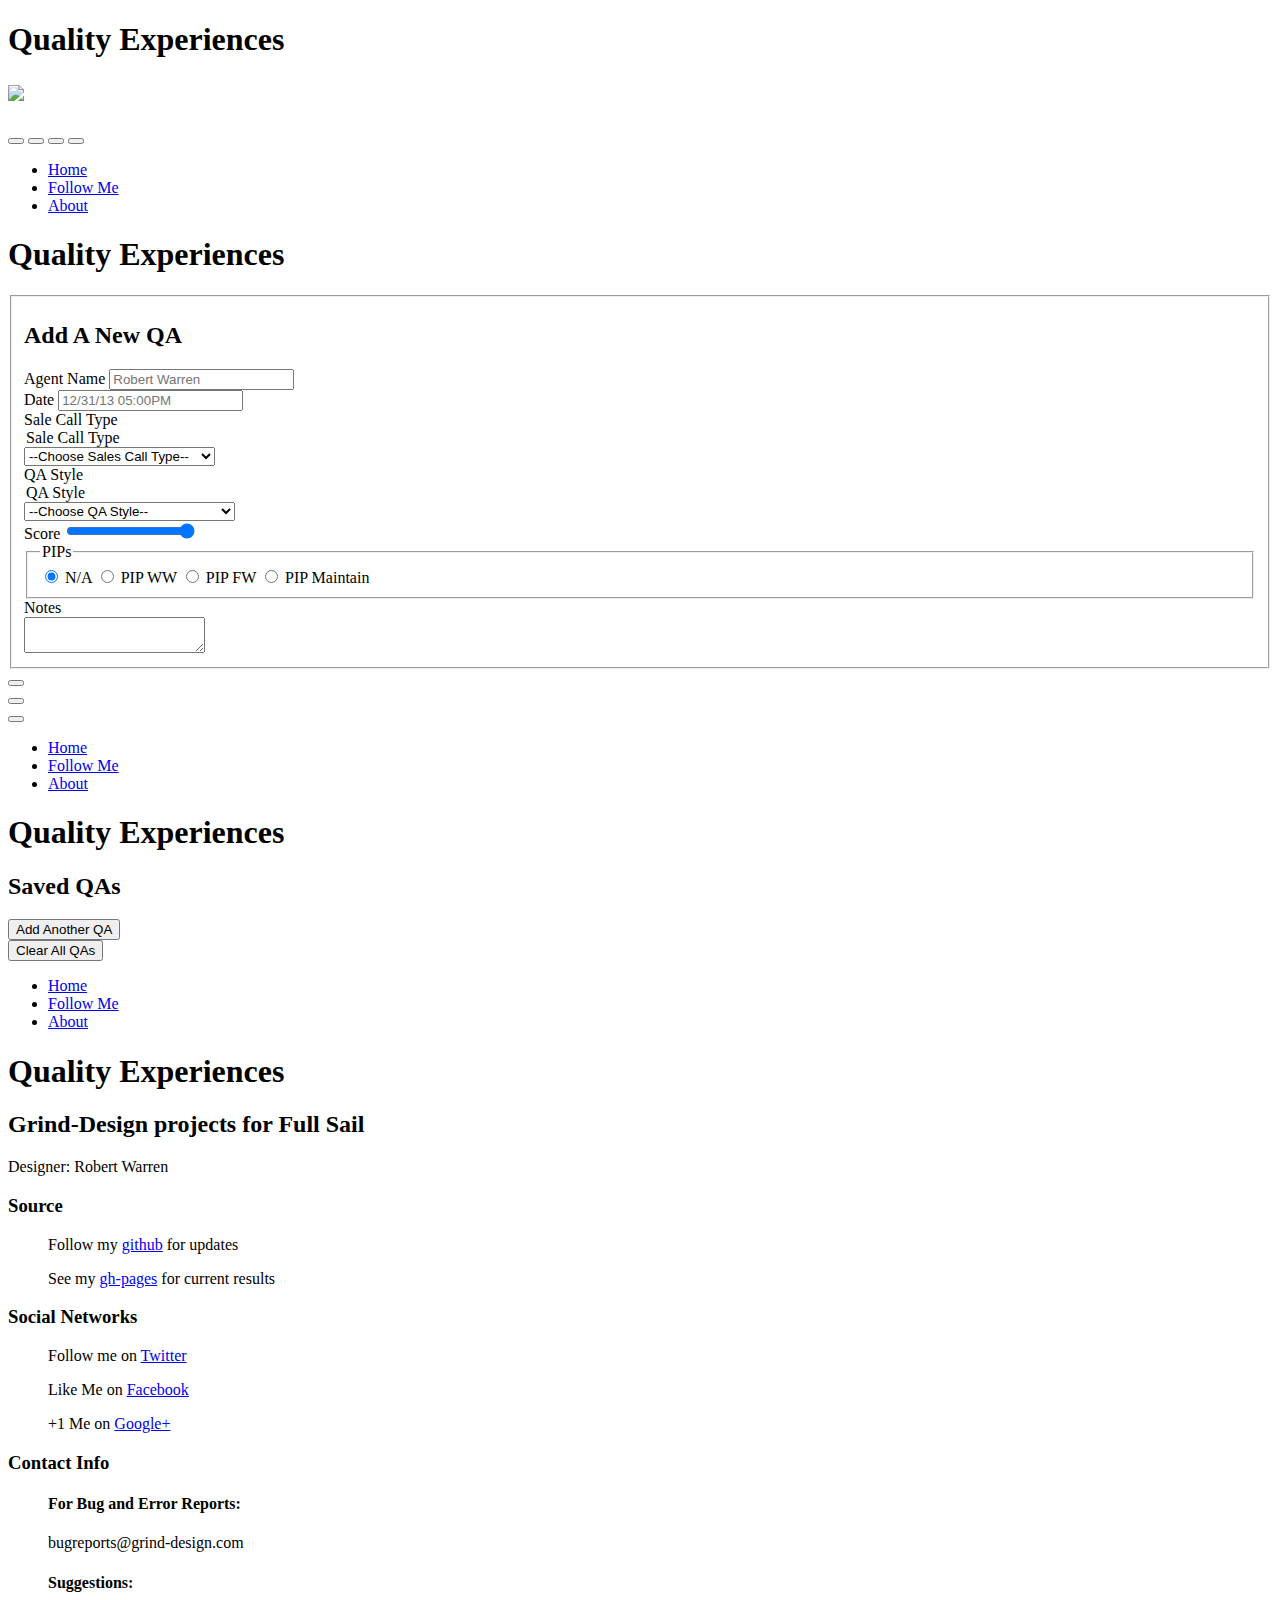
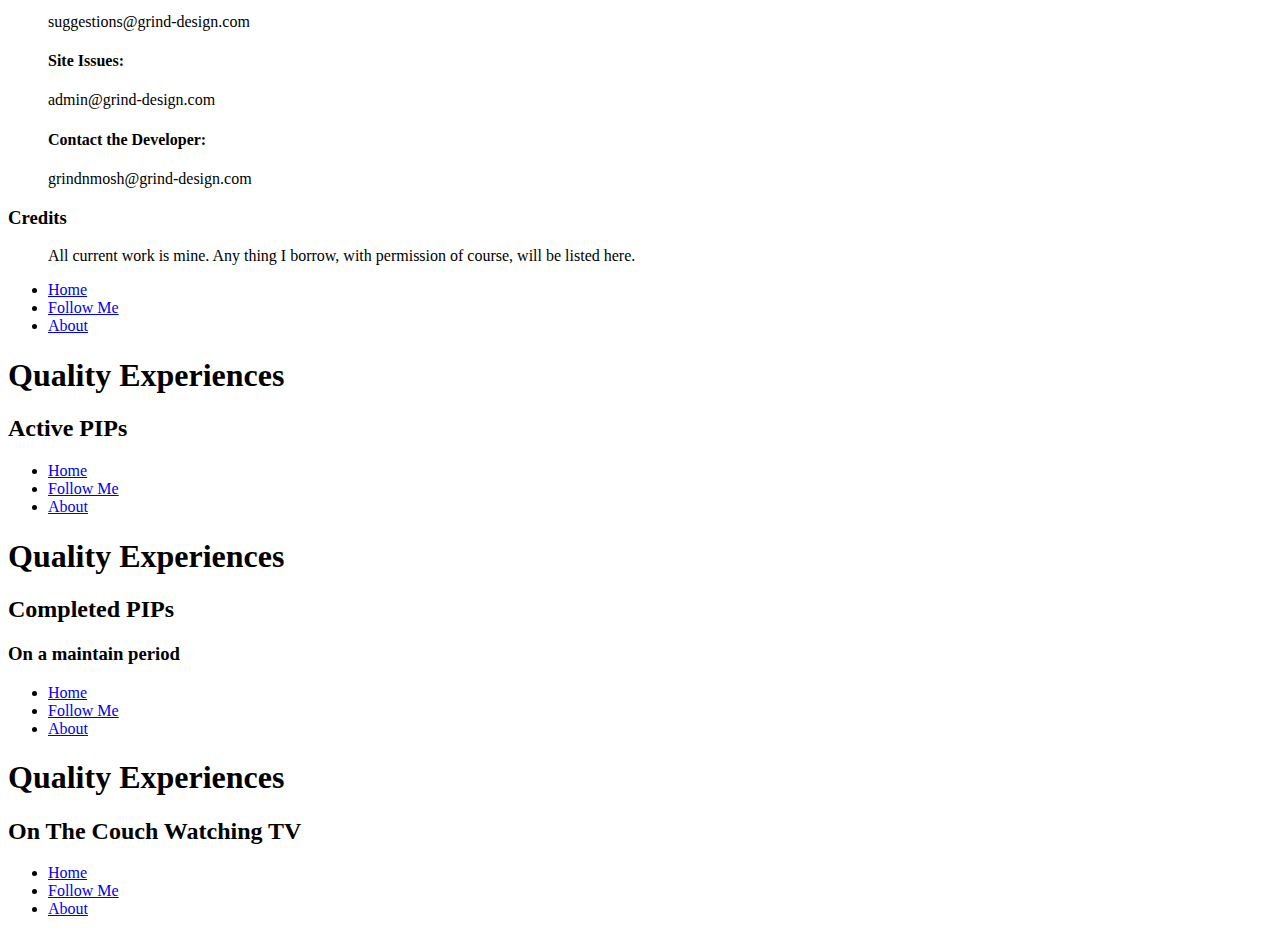
==== Week_3/index.html @ 2a94d6fa "corrected folder structure" ====
<!DOCTYPE html>
<!-- 
Robert Warren
Term 1306
Advanced Scalable Data Infrastructures (ASD)
Quality Experiences

Github: https://github.com/grindnmosh/Warren_Robert_ASD_1306.git
URL: http://grind-design.com (page for new app coming soon... will be moving 1st app to a sub domain...)
-->
<html>
	<head>
		<title>Quality Experience</title>
		<link rel="stylesheet" href="css/jqm1.3.css" />
		<link rel="stylesheet" href="css/themes/grind-theme.min.css" />
		<link rel="stylesheet" href="css/index.css" type= "text/css" />
		<script src= "js/libs/modernizr.custom.min.js"></script>
		<meta charset="UTF-8" />
		<!--<meta name="viewport" content="target-densitydpi=device-dpi" />-->
		<meta name="HandheldFriendly" content="true"/>
		<meta name="MobileOptimized" content="320"/>
		<meta name="viewport" content="width=device-width, initial-scale=1.0"/>
		<meta name="description" content="A simple way to track your Quality Assesments." />
		<meta name="keywords" content="quality, assessment, Apple, GC Services, Mac Experts, Apple Service" />
		<meta name="robots" content="index, follow" />
	</head>
	
	<body>
		<section data-role="page" id="home">
			<header data-role="header" data-position-fixed="false" ><h1 id="brand">Quality Experiences</h1></header>
							
			<section data-role="content">
				<header><h2 id="magic"><a href="#add" class="browse" id="qualadd"><img id="quality" src="img/qualityfeature.png"></a></h2></header>
				<a href="#view"><button data-role="button" data-theme="d" value="View QAs" id="display2" class="display"></button></a>
				<a href="#completed"><button data-role="button" data-theme="c" value="Completed PIPs-XML-" id="compPip" class="compPip"/></button></a>
				<a href="#active"><button data-role="button" data-theme="b" value="Active PIPs-JSON-" id="actPip" class="actPip"></button></a>
				<a href="#couch"><button data-role="button" data-theme="b" value="On The Couch" id="slouch" class="actPip"></button></a>
			</section>
			
			<footer data-role="footer" data-theme="d" data-position="fixed">
				<nav data-role="navbar">
					<ul>
						<li><a href="#home" data-icon="home">Home</a></li>
						<li><a href="https://twitter.com/grindnmosh" data-icon="info">Follow Me</a></li>
						<li><a href="#about" data-icon="bars">About</a></li>
					</ul>
				</nav>
			</footer>				
		</section>
		<section data-role="page" id="add">
			<header data-role="header" data-position-fixed="false" ><h1 id="brand">Quality Experiences</h1></header>
			
			<section data-role="content">
				<form action="" id="addQa">
		    		<div data-role="fieldcontain">
						<fieldset data-role="controlgroup" id="qaForm">
							<header><h2>Add A New QA</h2></header>
							<div data-role="fieldcontain">
								<label for="name" >Agent Name</label>
							    <input type="text" class="input" data-clear-btn="true" name="name" id="name" placeholder="Robert Warren" value="">
							</div>
							<div data-role="fieldcontain">
								<label for="call" >Date</label>
							    <input type="text"  class="input" data-clear-btn="true" name="call" id="call" placeholder="12/31/13 05:00PM" value="">
							</div>
							<div data-role="fieldcontain">
						    	<label for="sale">Sale Call Type</label>
						    	<legend>Sale Call Type</legend>
						    	<select name="sale" id="sale" data-theme="d" data-native-menu="false">
							        <option data-placeholder="true" value>--Choose Sales Call Type--</option>
									<option value="iPad Sale">iPad Sale</option>								
									<option value="iPad No Sale">iPad No Sale</option>
									<option value="CPU Sale">CPU Sale</option>
									<option value="CPU No Sale">CPU No Sale</option>
									<option value="Accessory/Software Sale">Accessory/Software Sale</option>
									<option value="Accessory/Software No Sale">Accessory/Software No Sale</option>
									<option value="Other Sale">Other Sale</option>
									<option value="Other No Sale">Other No Sale</option>
								</select>
							</div>
							<div data-role="fieldcontain">
						    	<label for="qaType">QA Style</label>
						    	<legend>QA Style</legend>
						    	<select name="qaType" id="qaType" data-theme="d" data-native-menu="false">
							        <option data-placeholder="true" value>--Choose QA Style--</option>
									<option value="Listened With Agent(WAVE)">Listened With Agent(WAVE)</option>		
									<option value="Listened(WAVE) Coached Later">Listened(WAVE) Coached Later</option>
									<option value="Side By Side">Side By Side</option>
									<option value="Coached Calibrated Call">Coached Calibrated Call</option>
									<option value="Negative Survey">Negative Survey</option>
									<option value="Other">Other</option>
								</select>
							</div>
							<div data-role="fieldcontain">
						        <label for="score">Score</label>
						        <input type="range" data-theme="d" id="score"  min="0" max="100" value="100">
							</div>
							<div data-role="fieldcontain">
							    <fieldset data-role="controlgroup">
							        <legend>PIPs</legend>
							        <input type="radio" name="pip" class="pip" id="pip" data-theme="d" checked value"N/A">
							        <label for="pip" >N/A</label>
							        <input type="radio" name="pip" class="pip" id="pipWw" data-theme="d" value"PIP WW">
							        <label for="pipWw" >PIP WW</label>
							        <input type="radio" name="pip" class="pip" id="pipFw" data-theme="d" value"PIP FW">
							        <label for="pipFw" >PIP FW</label>
							        <input type="radio" name="pip" class="pip" id="pipM" data-theme="d" value"PIP Maintain">
							        <label for="pipM" >PIP Maintain</label>
							    </fieldset>
				    		</div>
							<div data-role="fieldcontain">
							    <label for="textArea">Notes</label>
							    <div><textarea id="notes" class="input"></textarea></div>
							</div>
						</fieldset>
				    </div>
				    <div>
						<button input type="submit" id="saveQa" data-theme="d" data-role="button" value="Save QA" ></button>
				    </div>
				    <div>
						<button input type="reset" id="resetMe" data-theme="b" data-role="button" value="Reset QA"></button>
				    </div>
				    <div>
						<a href="#view"><button id="display" class="display" data-theme="a" data-role="button" value="Display QAs"></button></a>
					</div>
			    </div>
			</form>

			</section>
			
			<footer data-role="footer" data-theme="d" data-position="fixed">
				<nav data-role="navbar">
					<ul>
						<li><a href="#home" data-icon="home">Home</a></li>
						<li><a href="https://twitter.com/grindnmosh" data-icon="info">Follow Me</a></li>
						<li><a href="#about" data-icon="bars">About</a></li>
					</ul>
				</nav>
			</footer>
		</section>
		<section data-role="page" id="view">
			<header data-role="header" data-position-fixed="false" ><h1 id="brand">Quality Experiences</h1></header>
			
			
			<section data-role="content">
				<header><h2>Saved QAs</h2></header>
				<div>
					<a href="#add" id="addNewBill"><button data-role="button" data-theme="d" value="Add Another QA">Add Another QA</button></a>
				</div>
				<div>
					<button data-role="button" data-theme="a" value="Clear All QAs" id="clearAllData">Clear All QAs</button>
				</div>
				<div data-role="content" >
					<div id="qaContent"></div>
				</div>
			</section>
			
			<footer data-role="footer" data-theme="d" data-position="fixed">
				<nav data-role="navbar">
					<ul>
						<li><a href="#home" data-icon="home">Home</a></li>
						<li><a href="https://twitter.com/grindnmosh" data-icon="info">Follow Me</a></li>
						<li><a href="#about" data-icon="bars">About</a></li>
					</ul>
				</nav>
			</footer>
		</section>
		<section data-role="page" id="about">
			<header data-role="header" data-position-fixed="false" ><h1 id="brand">Quality Experiences</h1></header>
			
			
			<section data-role="content">
				<header><h2>Grind-Design projects for Full Sail</h2></header>
				<p>Designer:  Robert Warren</p>
				<dl>
					<dt><h3>Source</h3></dt>
					<dd><p> Follow my <a href="https://github.com/grindnmosh/Warren_Robert_ASD_1306.git">github</a> for updates </p>
					<p> See my <a href="http://grindnmosh.github.io/Warren_Robert_ASD_1306">gh-pages</a> for current results </p></dd>
					<dt><h3>Social Networks</h3></dt>
					<dd><p>Follow me on <a href = "https://twitter.com/grindnmosh">Twitter</a></p>
					<p>Like Me on <a href = "https://www.facebook.com/grindnmosh">Facebook</a></p>
					<p>+1 Me on <a href = "https://plus.google.com/115633683788706355406/">Google+</a></p></dd>
					<dt><h3>Contact Info</h3></dt>
					<dd><h4>For Bug and Error Reports:</h4>
					<p>bugreports@grind-design.com</p>
					<h4>Suggestions:</h4>
					<p>suggestions@grind-design.com</p>
					<h4>Site Issues:</h4>
					<p>admin@grind-design.com</p>
					<h4>Contact the Developer:</h4>
					<p>grindnmosh@grind-design.com</p></dd>
					<dt><h3>Credits</h3></dt>
					<dd><p>All current work is mine. Any thing I borrow, with permission of course, will be listed here.</p></dd>
				</dl>
			</section>
			
			<footer data-role="footer" data-theme="d" data-position="fixed">
				<nav data-role="navbar">
					<ul>
						<li><a href="#home" data-icon="home">Home</a></li>
						<li><a href="https://twitter.com/grindnmosh" data-icon="info">Follow Me</a></li>
						<li><a href="#about" data-icon="bars">About</a></li>
					</ul>
				</nav>
			</footer>	
		</section>
		<section data-role="page" id="active">
			<header data-role="header" data-position-fixed="false" ><h1 id="brand">Quality Experiences</h1></header>
			
			
			<section data-role="content">
				<header><h2>Active PIPs</h2></header>
				<div data-role="content" >
					<div id="pipAct"></div>
				</div>
			</section>
			
			<footer data-role="footer" data-theme="d" data-position="fixed">
				<nav data-role="navbar">
					<ul>
						<li><a href="#home" data-icon="home">Home</a></li>
						<li><a href="https://twitter.com/grindnmosh" data-icon="info">Follow Me</a></li>
						<li><a href="#about" data-icon="bars">About</a></li>
					</ul>
				</nav>
			</footer>
		</section>
		<section data-role="page" id="completed">
			<header data-role="header" data-position-fixed="false" ><h1 id="brand">Quality Experiences</h1></header>
			
			
			<section data-role="content">
				<header>
					<h2>Completed PIPs</h2>
					<h3>On a maintain period</h3>
				</header>
				<div data-role="content" >
					<div id="pipComp"></div>
				</div>
			</section>
			
			<footer data-role="footer" data-theme="d" data-position="fixed">
				<nav data-role="navbar">
					<ul>
						<li><a href="#home" data-icon="home">Home</a></li>
						<li><a href="https://twitter.com/grindnmosh" data-icon="info">Follow Me</a></li>
						<li><a href="#about" data-icon="bars">About</a></li>
					</ul>
				</nav>
			</footer>
		</section>
		<section data-role="page" id="couch">
			<header data-role="header" data-position-fixed="false" ><h1 id="brand">Quality Experiences</h1></header>
			
			
			<section data-role="content">
				<header><h2>On The Couch Watching TV</h2></header>
				<div data-role="content" >
					<ul id="couchdb" data-role="listview"></ul>
				</div>
			</section>
			
			<footer data-role="footer" data-theme="d" data-position="fixed">
				<nav data-role="navbar">
					<ul>
						<li><a href="#home" data-icon="home">Home</a></li>
						<li><a href="https://twitter.com/grindnmosh" data-icon="info">Follow Me</a></li>
						<li><a href="#about" data-icon="bars">About</a></li>
					</ul>
				</nav>
			</footer>
		</section>

		<script type="text/javascript" src="js/jquery1.10.js"></script>
		<script type="text/javascript" src="js/jqm1.3.js"></script>
		<script type="text/javascript" src="js/libs/jquery.validate.min.js"></script>
		<script type="text/javascript" src="js/main.js"></script>
		<script type="text/javascript" src="js/json.js"></script>
	</body>
</html>
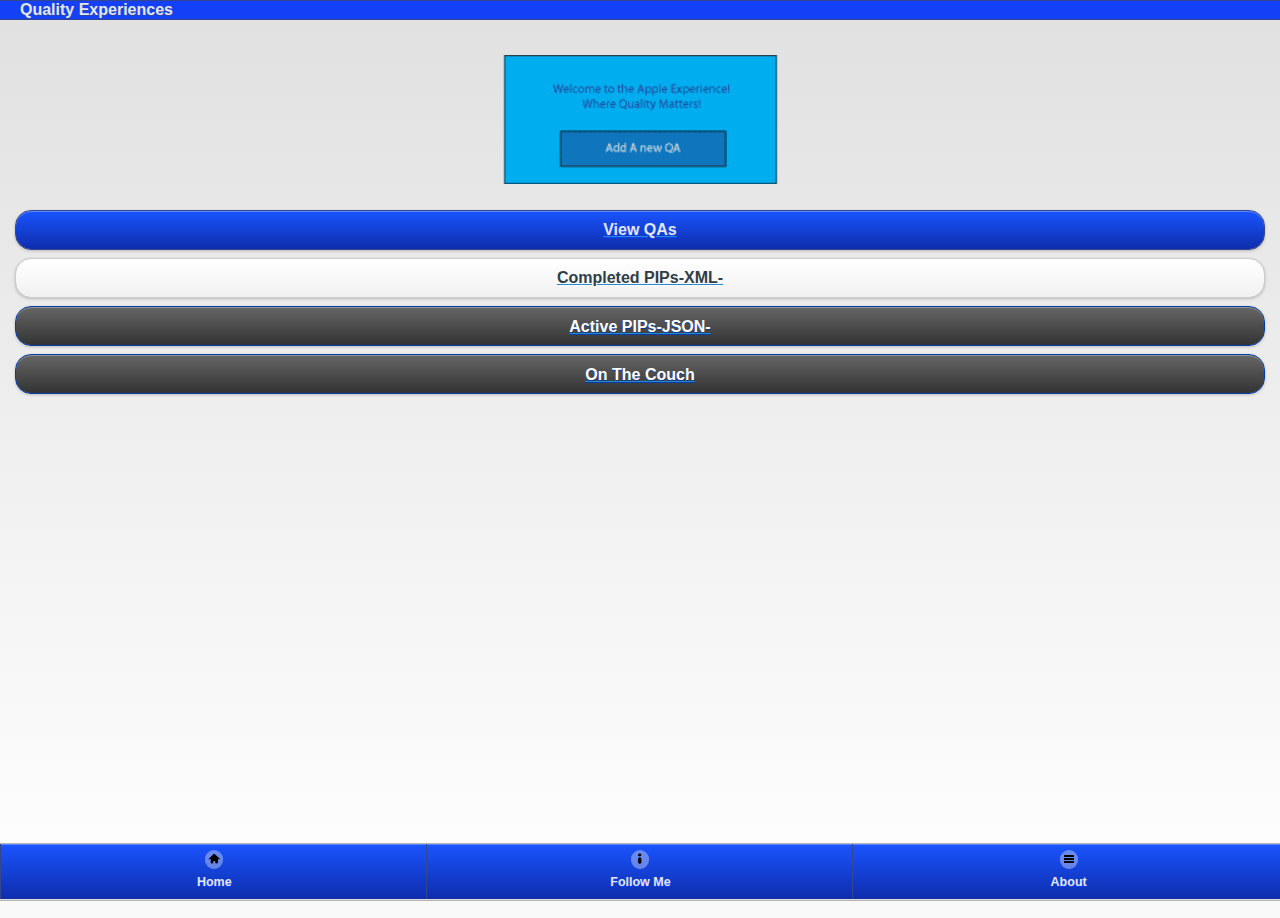
==== commit 2ddce389: "replaced PIP radios with drop down as need these options in app." ====
--- a/Week_3/index.html
+++ b/Week_3/index.html
@@ -16,7 +16,7 @@
 		<link rel="stylesheet" href="css/index.css" type= "text/css" />
 		<script src= "js/libs/modernizr.custom.min.js"></script>
 		<meta charset="UTF-8" />
-		<!--<meta name="viewport" content="target-densitydpi=device-dpi" />-->
+		<meta name="viewport" content="target-densitydpi=device-dpi" />
 		<meta name="HandheldFriendly" content="true"/>
 		<meta name="MobileOptimized" content="320"/>
 		<meta name="viewport" content="width=device-width, initial-scale=1.0"/>
@@ -95,7 +95,7 @@
 						        <label for="score">Score</label>
 						        <input type="range" data-theme="d" id="score"  min="0" max="100" value="100">
 							</div>
-							<div data-role="fieldcontain">
+							<!--<div data-role="fieldcontain">
 							    <fieldset data-role="controlgroup">
 							        <legend>PIPs</legend>
 							        <input type="radio" name="pip" class="pip" id="pip" data-theme="d" checked value"N/A">
@@ -107,7 +107,18 @@
 							        <input type="radio" name="pip" class="pip" id="pipM" data-theme="d" value"PIP Maintain">
 							        <label for="pipM" >PIP Maintain</label>
 							    </fieldset>
-				    		</div>
+				    		</div>-->
+				    		<div data-role="fieldcontain">
+						    	<label for="pip">PIP Status</label>
+						    	<legend>PIP Status</legend>
+						    	<select name="pip" id="pip" data-theme="d" data-native-menu="false">
+							        <option data-placeholder="true" value>--Select PIP Level--</option>
+									<option value="No PIP Outstanding">No PIP Outstanding</option>		
+									<option value="PIP With Written Warning">PIP With Written Warning</option>
+									<option value="PIP With Final Warning">PIP With Final Warning</option>
+									<option value="PIP With A 30 Day Maintain">PIP With A 30 Day Maintain</option>
+								</select>
+							</div>
 							<div data-role="fieldcontain">
 							    <label for="textArea">Notes</label>
 							    <div><textarea id="notes" class="input"></textarea></div>
--- a/Week_3/css/jqm1.3.css
+++ b/Week_3/css/jqm1.3.css
@@ -0,0 +1,13 @@
+/*Robert Warren
+Term 1306
+Advanced Scalable Data Infrastructures (ASD)
+I Owe, I Owe * Bill List
+
+Dropbox: https://www.dropbox.com/sh/03yhmwxv5pmms41/4XEl9oEfZ8
+Github: https://github.com/grindnmosh/Warren_Robert_1304_MIU_Part_2.git
+URL: http://grind-design.com
+*/
+
+/*! jQuery Mobile 1.3.1 | Git HEAD hash: 74b4bec <> 2013-04-08T19:41:28Z | (c) 2010, 2013 jQuery Foundation, Inc. | jquery.org/license */
+
+.ui-bar-a{border:1px solid #333;background:#111;color:#fff;font-weight:700;text-shadow:0 -1px 0 #000;background-image:-webkit-gradient(linear,left top,left bottom,from(#3c3c3c),to(#111));background-image:-webkit-linear-gradient(#3c3c3c,#111);background-image:-moz-linear-gradient(#3c3c3c,#111);background-image:-ms-linear-gradient(#3c3c3c,#111);background-image:-o-linear-gradient(#3c3c3c,#111);background-image:linear-gradient(#3c3c3c,#111)}.ui-bar-a,.ui-bar-a input,.ui-bar-a select,.ui-bar-a textarea,.ui-bar-a button{font-family:Helvetica,Arial,sans-serif}.ui-bar-a .ui-link-inherit{color:#fff}.ui-bar-a a.ui-link{color:#7cc4e7;font-weight:700}.ui-bar-a a.ui-link:visited{color:#2489ce}.ui-bar-a a.ui-link:hover{color:#2489ce}.ui-bar-a a.ui-link:active{color:#2489ce}.ui-body-a,.ui-overlay-a{border:1px solid #444;background:#222;color:#fff;text-shadow:0 1px 0 #111;font-weight:400;background-image:-webkit-gradient(linear,left top,left bottom,from(#444),to(#222));background-image:-webkit-linear-gradient(#444,#222);background-image:-moz-linear-gradient(#444,#222);background-image:-ms-linear-gradient(#444,#222);background-image:-o-linear-gradient(#444,#222);background-image:linear-gradient(#444,#222)}.ui-overlay-a{background-image:none;border-width:0}.ui-body-a,.ui-body-a input,.ui-body-a select,.ui-body-a textarea,.ui-body-a button{font-family:Helvetica,Arial,sans-serif}.ui-body-a .ui-link-inherit{color:#fff}.ui-body-a .ui-link{color:#2489ce;font-weight:700}.ui-body-a .ui-link:visited{color:#2489ce}.ui-body-a .ui-link:hover{color:#2489ce}.ui-body-a .ui-link:active{color:#2489ce}.ui-btn-up-a{border:1px solid #111;background:#333;font-weight:700;color:#fff;text-shadow:0 1px 0 #111;background-image:-webkit-gradient(linear,left top,left bottom,from(#444),to(#2d2d2d));background-image:-webkit-linear-gradient(#444,#2d2d2d);background-image:-moz-linear-gradient(#444,#2d2d2d);background-image:-ms-linear-gradient(#444,#2d2d2d);background-image:-o-linear-gradient(#444,#2d2d2d);background-image:linear-gradient(#444,#2d2d2d)}.ui-btn-up-a:visited,.ui-btn-up-a a.ui-link-inherit{color:#fff}.ui-btn-hover-a{border:1px solid #000;background:#444;font-weight:700;color:#fff;text-shadow:0 1px 0 #111;background-image:-webkit-gradient(linear,left top,left bottom,from(#555),to(#383838));background-image:-webkit-linear-gradient(#555,#383838);background-image:-moz-linear-gradient(#555,#383838);background-image:-ms-linear-gradient(#555,#383838);background-image:-o-linear-gradient(#555,#383838);background-image:linear-gradient(#555,#383838)}.ui-btn-hover-a:visited,.ui-btn-hover-a:hover,.ui-btn-hover-a a.ui-link-inherit{color:#fff}.ui-btn-down-a{border:1px solid #000;background:#222;font-weight:700;color:#fff;text-shadow:0 1px 0 #111;background-image:-webkit-gradient(linear,left top,left bottom,from(#202020),to(#2c2c2c));background-image:-webkit-linear-gradient(#202020,#2c2c2c);background-image:-moz-linear-gradient(#202020,#2c2c2c);background-image:-ms-linear-gradient(#202020,#2c2c2c);background-image:-o-linear-gradient(#202020,#2c2c2c);background-image:linear-gradient(#202020,#2c2c2c)}.ui-btn-down-a:visited,.ui-btn-down-a:hover,.ui-btn-down-a a.ui-link-inherit{color:#fff}.ui-btn-up-a,.ui-btn-hover-a,.ui-btn-down-a{font-family:Helvetica,Arial,sans-serif;text-decoration:none}.ui-bar-b{border:1px solid #456f9a;background:#5e87b0;color:#fff;font-weight:700;text-shadow:0 1px 0 #3e6790;background-image:-webkit-gradient(linear,left top,left bottom,from(#6facd5),to(#497bae));background-image:-webkit-linear-gradient(#6facd5,#497bae);background-image:-moz-linear-gradient(#6facd5,#497bae);background-image:-ms-linear-gradient(#6facd5,#497bae);background-image:-o-linear-gradient(#6facd5,#497bae);background-image:linear-gradient(#6facd5,#497bae)}.ui-bar-b,.ui-bar-b input,.ui-bar-b select,.ui-bar-b textarea,.ui-bar-b button{font-family:Helvetica,Arial,sans-serif}.ui-bar-b .ui-link-inherit{color:#fff}.ui-bar-b a.ui-link{color:#ddf0f8;font-weight:700}.ui-bar-b a.ui-link:visited{color:#ddf0f8}.ui-bar-b a.ui-link:hover{color:#ddf0f8}.ui-bar-b a.ui-link:active{color:#ddf0f8}.ui-body-b,.ui-overlay-b{border:1px solid #999;background:#f3f3f3;color:#222;text-shadow:0 1px 0 #fff;font-weight:400;background-image:-webkit-gradient(linear,left top,left bottom,from(#ddd),to(#ccc));background-image:-webkit-linear-gradient(#ddd,#ccc);background-image:-moz-linear-gradient(#ddd,#ccc);background-image:-ms-linear-gradient(#ddd,#ccc);background-image:-o-linear-gradient(#ddd,#ccc);background-image:linear-gradient(#ddd,#ccc)}.ui-overlay-b{background-image:none;border-width:0}.ui-body-b,.ui-body-b input,.ui-body-b select,.ui-body-b textarea,.ui-body-b button{font-family:Helvetica,Arial,sans-serif}.ui-body-b .ui-link-inherit{color:#333}.ui-body-b .ui-link{color:#2489ce;font-weight:700}.ui-body-b .ui-link:visited{color:#2489ce}.ui-body-b .ui-link:hover{color:#2489ce}.ui-body-b .ui-link:active{color:#2489ce}.ui-btn-up-b{border:1px solid #044062;background:#396b9e;font-weight:700;color:#fff;text-shadow:0 1px 0 #194b7e;background-image:-webkit-gradient(linear,left top,left bottom,from(#5f9cc5),to(#396b9e));background-image:-webkit-linear-gradient(#5f9cc5,#396b9e);background-image:-moz-linear-gradient(#5f9cc5,#396b9e);background-image:-ms-linear-gradient(#5f9cc5,#396b9e);background-image:-o-linear-gradient(#5f9cc5,#396b9e);background-image:linear-gradient(#5f9cc5,#396b9e)}.ui-btn-up-b:visited,.ui-btn-up-b a.ui-link-inherit{color:#fff}.ui-btn-hover-b{border:1px solid #00415e;background:#4b88b6;font-weight:700;color:#fff;text-shadow:0 1px 0 #194b7e;background-image:-webkit-gradient(linear,left top,left bottom,from(#6facd5),to(#4272a4));background-image:-webkit-linear-gradient(#6facd5,#4272a4);background-image:-moz-linear-gradient(#6facd5,#4272a4);background-image:-ms-linear-gradient(#6facd5,#4272a4);background-image:-o-linear-gradient(#6facd5,#4272a4);background-image:linear-gradient(#6facd5,#4272a4)}.ui-btn-hover-b:visited,.ui-btn-hover-b:hover,.ui-btn-hover-b a.ui-link-inherit{color:#fff}.ui-btn-down-b{border:1px solid #225377;background:#4e89c5;font-weight:700;color:#fff;text-shadow:0 1px 0 #194b7e;background-image:-webkit-gradient(linear,left top,left bottom,from(#295b8e),to(#3e79b5));background-image:-webkit-linear-gradient(#295b8e,#3e79b5);background-image:-moz-linear-gradient(#295b8e,#3e79b5);background-image:-ms-linear-gradient(#295b8e,#3e79b5);background-image:-o-linear-gradient(#295b8e,#3e79b5);background-image:linear-gradient(#295b8e,#3e79b5)}.ui-btn-down-b:visited,.ui-btn-down-b:hover,.ui-btn-down-b a.ui-link-inherit{color:#fff}.ui-btn-up-b,.ui-btn-hover-b,.ui-btn-down-b{font-family:Helvetica,Arial,sans-serif;text-decoration:none}.ui-bar-c{border:1px solid #b3b3b3;background:#eee;color:#3e3e3e;font-weight:700;text-shadow:0 1px 0 #fff;background-image:-webkit-gradient(linear,left top,left bottom,from(#f0f0f0),to(#ddd));background-image:-webkit-linear-gradient(#f0f0f0,#ddd);background-image:-moz-linear-gradient(#f0f0f0,#ddd);background-image:-ms-linear-gradient(#f0f0f0,#ddd);background-image:-o-linear-gradient(#f0f0f0,#ddd);background-image:linear-gradient(#f0f0f0,#ddd)}.ui-bar-c .ui-link-inherit{color:#3e3e3e}.ui-bar-c a.ui-link{color:#7cc4e7;font-weight:700}.ui-bar-c a.ui-link:visited{color:#2489ce}.ui-bar-c a.ui-link:hover{color:#2489ce}.ui-bar-c a.ui-link:active{color:#2489ce}.ui-bar-c,.ui-bar-c input,.ui-bar-c select,.ui-bar-c textarea,.ui-bar-c button{font-family:Helvetica,Arial,sans-serif}.ui-body-c,.ui-overlay-c{border:1px solid #aaa;color:#333;text-shadow:0 1px 0 #fff;background:#f9f9f9;background-image:-webkit-gradient(linear,left top,left bottom,from(#f9f9f9),to(#eee));background-image:-webkit-linear-gradient(#f9f9f9,#eee);background-image:-moz-linear-gradient(#f9f9f9,#eee);background-image:-ms-linear-gradient(#f9f9f9,#eee);background-image:-o-linear-gradient(#f9f9f9,#eee);background-image:linear-gradient(#f9f9f9,#eee)}.ui-overlay-c{background-image:none;border-width:0}.ui-body-c,.ui-body-c input,.ui-body-c select,.ui-body-c textarea,.ui-body-c button{font-family:Helvetica,Arial,sans-serif}.ui-body-c .ui-link-inherit{color:#333}.ui-body-c .ui-link{color:#2489ce;font-weight:700}.ui-body-c .ui-link:visited{color:#2489ce}.ui-body-c .ui-link:hover{color:#2489ce}.ui-body-c .ui-link:active{color:#2489ce}.ui-btn-up-c{border:1px solid #ccc;background:#eee;font-weight:700;color:#222;text-shadow:0 1px 0 #fff;background-image:-webkit-gradient(linear,left top,left bottom,from(#fff),to(#f1f1f1));background-image:-webkit-linear-gradient(#fff,#f1f1f1);background-image:-moz-linear-gradient(#fff,#f1f1f1);background-image:-ms-linear-gradient(#fff,#f1f1f1);background-image:-o-linear-gradient(#fff,#f1f1f1);background-image:linear-gradient(#fff,#f1f1f1)}.ui-btn-up-c:visited,.ui-btn-up-c a.ui-link-inherit{color:#2f3e46}.ui-btn-hover-c{border:1px solid #bbb;background:#dfdfdf;font-weight:700;color:#222;text-shadow:0 1px 0 #fff;background-image:-webkit-gradient(linear,left top,left bottom,from(#f6f6f6),to(#e0e0e0));background-image:-webkit-linear-gradient(#f6f6f6,#e0e0e0);background-image:-moz-linear-gradient(#f6f6f6,#e0e0e0);background-image:-ms-linear-gradient(#f6f6f6,#e0e0e0);background-image:-o-linear-gradient(#f6f6f6,#e0e0e0);background-image:linear-gradient(#f6f6f6,#e0e0e0)}.ui-btn-hover-c:visited,.ui-btn-hover-c:hover,.ui-btn-hover-c a.ui-link-inherit{color:#2f3e46}.ui-btn-down-c{border:1px solid #bbb;background:#d6d6d6;font-weight:700;color:#222;text-shadow:0 1px 0 #fff;background-image:-webkit-gradient(linear,left top,left bottom,from(#d0d0d0),to(#dfdfdf));background-image:-webkit-linear-gradient(#d0d0d0,#dfdfdf);background-image:-moz-linear-gradient(#d0d0d0,#dfdfdf);background-image:-ms-linear-gradient(#d0d0d0,#dfdfdf);background-image:-o-linear-gradient(#d0d0d0,#dfdfdf);background-image:linear-gradient(#d0d0d0,#dfdfdf)}.ui-btn-down-c:visited,.ui-btn-down-c:hover,.ui-btn-down-c a.ui-link-inherit{color:#2f3e46}.ui-btn-up-c,.ui-btn-hover-c,.ui-btn-down-c{font-family:Helvetica,Arial,sans-serif;text-decoration:none}.ui-bar-d{border:1px solid #bbb;background:#bbb;color:#333;font-weight:700;text-shadow:0 1px 0 #eee;background-image:-webkit-gradient(linear,left top,left bottom,from(#ddd),to(#bbb));background-image:-webkit-linear-gradient(#ddd,#bbb);background-image:-moz-linear-gradient(#ddd,#bbb);background-image:-ms-linear-gradient(#ddd,#bbb);background-image:-o-linear-gradient(#ddd,#bbb);background-image:linear-gradient(#ddd,#bbb)}.ui-bar-d,.ui-bar-d input,.ui-bar-d select,.ui-bar-d textarea,.ui-bar-d button{font-family:Helvetica,Arial,sans-serif}.ui-bar-d .ui-link-inherit{color:#333}.ui-bar-d a.ui-link{color:#2489ce;font-weight:700}.ui-bar-d a.ui-link:visited{color:#2489ce}.ui-bar-d a.ui-link:hover{color:#2489ce}.ui-bar-d a.ui-link:active{color:#2489ce}.ui-body-d,.ui-overlay-d{border:1px solid #bbb;color:#333;text-shadow:0 1px 0 #fff;background:#fff;background-image:-webkit-gradient(linear,left top,left bottom,from(#fff),to(#fff));background-image:-webkit-linear-gradient(#fff,#fff);background-image:-moz-linear-gradient(#fff,#fff);background-image:-ms-linear-gradient(#fff,#fff);background-image:-o-linear-gradient(#fff,#fff);background-image:linear-gradient(#fff,#fff)}.ui-overlay-d{background-image:none;border-width:0}.ui-body-d,.ui-body-d input,.ui-body-d select,.ui-body-d textarea,.ui-body-d button{font-family:Helvetica,Arial,sans-serif}.ui-body-d .ui-link-inherit{color:#333}.ui-body-d .ui-link{color:#2489ce;font-weight:700}.ui-body-d .ui-link:visited{color:#2489ce}.ui-body-d .ui-link:hover{color:#2489ce}.ui-body-d .ui-link:active{color:#2489ce}.ui-btn-up-d{border:1px solid #bbb;background:#fff;font-weight:700;color:#333;text-shadow:0 1px 0 #fff;background-image:-webkit-gradient(linear,left top,left bottom,from(#fafafa),to(#f6f6f6));background-image:-webkit-linear-gradient(#fafafa,#f6f6f6);background-image:-moz-linear-gradient(#fafafa,#f6f6f6);background-image:-ms-linear-gradient(#fafafa,#f6f6f6);background-image:-o-linear-gradient(#fafafa,#f6f6f6);background-image:linear-gradient(#fafafa,#f6f6f6)}.ui-btn-up-d:visited,.ui-btn-up-d a.ui-link-inherit{color:#333}.ui-btn-hover-d{border:1px solid #aaa;background:#eee;font-weight:700;color:#333;cursor:pointer;text-shadow:0 1px 0 #fff;background-image:-webkit-gradient(linear,left top,left bottom,from(#eee),to(#fff));background-image:-webkit-linear-gradient(#eee,#fff);background-image:-moz-linear-gradient(#eee,#fff);background-image:-ms-linear-gradient(#eee,#fff);background-image:-o-linear-gradient(#eee,#fff);background-image:linear-gradient(#eee,#fff)}.ui-btn-hover-d:visited,.ui-btn-hover-d:hover,.ui-btn-hover-d a.ui-link-inherit{color:#333}.ui-btn-down-d{border:1px solid #aaa;background:#eee;font-weight:700;color:#333;text-shadow:0 1px 0 #fff;background-image:-webkit-gradient(linear,left top,left bottom,from(#e5e5e5),to(#f2f2f2));background-image:-webkit-linear-gradient(#e5e5e5,#f2f2f2);background-image:-moz-linear-gradient(#e5e5e5,#f2f2f2);background-image:-ms-linear-gradient(#e5e5e5,#f2f2f2);background-image:-o-linear-gradient(#e5e5e5,#f2f2f2);background-image:linear-gradient(#e5e5e5,#f2f2f2)}.ui-btn-down-d:visited,.ui-btn-down-d:hover,.ui-btn-down-d a.ui-link-inherit{color:#333}.ui-btn-up-d,.ui-btn-hover-d,.ui-btn-down-d{font-family:Helvetica,Arial,sans-serif;text-decoration:none}.ui-bar-e{border:1px solid #f7c942;background:#fadb4e;color:#333;font-weight:700;text-shadow:0 1px 0 #fff;background-image:-webkit-gradient(linear,left top,left bottom,from(#fceda7),to(#fbef7e));background-image:-webkit-linear-gradient(#fceda7,#fbef7e);background-image:-moz-linear-gradient(#fceda7,#fbef7e);background-image:-ms-linear-gradient(#fceda7,#fbef7e);background-image:-o-linear-gradient(#fceda7,#fbef7e);background-image:linear-gradient(#fceda7,#fbef7e)}.ui-bar-e,.ui-bar-e input,.ui-bar-e select,.ui-bar-e textarea,.ui-bar-e button{font-family:Helvetica,Arial,sans-serif}.ui-bar-e .ui-link-inherit{color:#333}.ui-bar-e a.ui-link{color:#2489ce;font-weight:700}.ui-bar-e a.ui-link:visited{color:#2489ce}.ui-bar-e a.ui-link:hover{color:#2489ce}.ui-bar-e a.ui-link:active{color:#2489ce}.ui-body-e,.ui-overlay-e{border:1px solid #f7c942;color:#222;text-shadow:0 1px 0 #fff;background:#fff9df;background-image:-webkit-gradient(linear,left top,left bottom,from(#fffadf),to(#fff3a5));background-image:-webkit-linear-gradient(#fffadf,#fff3a5);background-image:-moz-linear-gradient(#fffadf,#fff3a5);background-image:-ms-linear-gradient(#fffadf,#fff3a5);background-image:-o-linear-gradient(#fffadf,#fff3a5);background-image:linear-gradient(#fffadf,#fff3a5)}.ui-overlay-e{background-image:none;border-width:0}.ui-body-e,.ui-body-e input,.ui-body-e select,.ui-body-e textarea,.ui-body-e button{font-family:Helvetica,Arial,sans-serif}.ui-body-e .ui-link-inherit{color:#222}.ui-body-e .ui-link{color:#2489ce;font-weight:700}.ui-body-e .ui-link:visited{color:#2489ce}.ui-body-e .ui-link:hover{color:#2489ce}.ui-body-e .ui-link:active{color:#2489ce}.ui-btn-up-e{border:1px solid #f4c63f;background:#fadb4e;font-weight:700;color:#222;text-shadow:0 1px 0 #fff;background-image:-webkit-gradient(linear,left top,left bottom,from(#ffefaa),to(#ffe155));background-image:-webkit-linear-gradient(#ffefaa,#ffe155);background-image:-moz-linear-gradient(#ffefaa,#ffe155);background-image:-ms-linear-gradient(#ffefaa,#ffe155);background-image:-o-linear-gradient(#ffefaa,#ffe155);background-image:linear-gradient(#ffefaa,#ffe155)}.ui-btn-up-e:visited,.ui-btn-up-e a.ui-link-inherit{color:#222}.ui-btn-hover-e{border:1px solid #f2c43d;background:#fbe26f;font-weight:700;color:#111;text-shadow:0 1px 0 #fff;background-image:-webkit-gradient(linear,left top,left bottom,from(#fff5ba),to(#fbdd52));background-image:-webkit-linear-gradient(#fff5ba,#fbdd52);background-image:-moz-linear-gradient(#fff5ba,#fbdd52);background-image:-ms-linear-gradient(#fff5ba,#fbdd52);background-image:-o-linear-gradient(#fff5ba,#fbdd52);background-image:linear-gradient(#fff5ba,#fbdd52)}.ui-btn-hover-e:visited,.ui-btn-hover-e:hover,.ui-btn-hover-e a.ui-link-inherit{color:#333}.ui-btn-down-e{border:1px solid #f2c43d;background:#fceda7;font-weight:700;color:#111;text-shadow:0 1px 0 #fff;background-image:-webkit-gradient(linear,left top,left bottom,from(#f8d94c),to(#fadb4e));background-image:-webkit-linear-gradient(#f8d94c,#fadb4e);background-image:-moz-linear-gradient(#f8d94c,#fadb4e);background-image:-ms-linear-gradient(#f8d94c,#fadb4e);background-image:-o-linear-gradient(#f8d94c,#fadb4e);background-image:linear-gradient(#f8d94c,#fadb4e)}.ui-btn-down-e:visited,.ui-btn-down-e:hover,.ui-btn-down-e a.ui-link-inherit{color:#333}.ui-btn-up-e,.ui-btn-hover-e,.ui-btn-down-e{font-family:Helvetica,Arial,sans-serif;text-decoration:none}a.ui-link-inherit{text-decoration:none!important}.ui-btn-active{border:1px solid #2373a5;background:#5393c5;font-weight:700;color:#fff;cursor:pointer;text-shadow:0 1px 0 #3373a5;text-decoration:none;background-image:-webkit-gradient(linear,left top,left bottom,from(#5393c5),to(#6facd5));background-image:-webkit-linear-gradient(#5393c5,#6facd5);background-image:-moz-linear-gradient(#5393c5,#6facd5);background-image:-ms-linear-gradient(#5393c5,#6facd5);background-image:-o-linear-gradient(#5393c5,#6facd5);background-image:linear-gradient(#5393c5,#6facd5);font-family:Helvetica,Arial,sans-serif}.ui-btn-active:visited,.ui-btn-active:hover,.ui-btn-active a.ui-link-inherit{color:#fff}.ui-btn-inner{border-top:1px solid #fff;border-color:rgba(255,255,255,.3)}.ui-corner-all{-webkit-border-radius:.6em;border-radius:.6em}.ui-br{border-color:#828282;border-color:rgba(130,130,130,.3);border-style:solid}.ui-disabled{filter:Alpha(Opacity=30);opacity:.3;zoom:1}.ui-disabled,.ui-disabled a{cursor:default!important;pointer-events:none}.ui-icon,.ui-icon-searchfield:after{background-color:#666;background-color:rgba(0,0,0,.4);background-image:url(images/icons-18-white.png);background-repeat:no-repeat;-webkit-border-radius:9px;border-radius:9px}.ui-icon-alt .ui-icon,.ui-icon-alt .ui-icon-searchfield:after{background-color:#fff;background-color:rgba(255,255,255,.3);background-image:url(images/icons-18-black.png);background-repeat:no-repeat}.ui-icon-nodisc .ui-icon,.ui-icon-nodisc .ui-icon-searchfield:after,.ui-icon-nodisc .ui-icon-alt .ui-icon,.ui-icon-nodisc .ui-icon-alt .ui-icon-searchfield:after{background-color:transparent}.ui-icon-plus{background-position:-1px -1px}.ui-icon-minus{background-position:-37px -1px}.ui-icon-delete{background-position:-73px -1px}.ui-icon-arrow-r{background-position:-108px -1px}.ui-icon-arrow-l{background-position:-144px -1px}.ui-icon-arrow-u{background-position:-180px -1px}.ui-icon-arrow-d{background-position:-216px -1px}.ui-icon-check{background-position:-252px -1px}.ui-icon-gear{background-position:-288px -1px}.ui-icon-refresh{background-position:-323px -1px}.ui-icon-forward{background-position:-360px -1px}.ui-icon-back{background-position:-396px -1px}.ui-icon-grid{background-position:-432px -1px}.ui-icon-star{background-position:-467px -1px}.ui-icon-alert{background-position:-503px -1px}.ui-icon-info{background-position:-539px -1px}.ui-icon-home{background-position:-575px -1px}.ui-icon-search,.ui-icon-searchfield:after{background-position:-611px -1px}.ui-icon-checkbox-on{background-position:-647px -1px}.ui-icon-checkbox-off{background-position:-683px -1px}.ui-icon-radio-on{background-position:-718px -1px}.ui-icon-radio-off{background-position:-754px -1px}.ui-icon-bars{background-position:-788px -1px}.ui-icon-edit{background-position:-824px -1px}@media only screen and (-webkit-min-device-pixel-ratio:1.3),only screen and (min--moz-device-pixel-ratio:1.3),only screen and (min-resolution:200dpi){.ui-icon-plus,.ui-icon-minus,.ui-icon-delete,.ui-icon-arrow-r,.ui-icon-arrow-l,.ui-icon-arrow-u,.ui-icon-arrow-d,.ui-icon-check,.ui-icon-gear,.ui-icon-refresh,.ui-icon-forward,.ui-icon-back,.ui-icon-grid,.ui-icon-star,.ui-icon-alert,.ui-icon-info,.ui-icon-home,.ui-icon-bars,.ui-icon-edit,.ui-icon-search,.ui-icon-searchfield:after,.ui-icon-checkbox-off,.ui-icon-checkbox-on,.ui-icon-radio-off,.ui-icon-radio-on{background-image:url(images/icons-36-white.png);-moz-background-size:864px 18px;-o-background-size:864px 18px;-webkit-background-size:864px 18px;background-size:864px 18px}.ui-icon-alt .ui-icon{background-image:url(images/icons-36-black.png)}.ui-icon-plus{background-position:0 50%}.ui-icon-minus{background-position:-36px 50%}.ui-icon-delete{background-position:-72px 50%}.ui-icon-arrow-r{background-position:-108px 50%}.ui-icon-arrow-l{background-position:-144px 50%}.ui-icon-arrow-u{background-position:-179px 50%}.ui-icon-arrow-d{background-position:-215px 50%}.ui-icon-check{background-position:-252px 50%}.ui-icon-gear{background-position:-287px 50%}.ui-icon-refresh{background-position:-323px 50%}.ui-icon-forward{background-position:-360px 50%}.ui-icon-back{background-position:-395px 50%}.ui-icon-grid{background-position:-431px 50%}.ui-icon-star{background-position:-467px 50%}.ui-icon-alert{background-position:-503px 50%}.ui-icon-info{background-position:-538px 50%}.ui-icon-home{background-position:-575px 50%}.ui-icon-search,.ui-icon-searchfield:after{background-position:-611px 50%}.ui-icon-checkbox-on{background-position:-647px 50%}.ui-icon-checkbox-off{background-position:-683px 50%}.ui-icon-radio-on{background-position:-718px 50%}.ui-icon-radio-off{background-position:-754px 50%}.ui-icon-bars{background-position:-788px 50%}.ui-icon-edit{background-position:-824px 50%}}.ui-checkbox .ui-icon,.ui-selectmenu-list .ui-icon{-webkit-border-radius:3px;border-radius:3px}.ui-icon-checkbox-off,.ui-icon-radio-off{background-color:transparent}.ui-checkbox-on .ui-icon,.ui-radio-on .ui-icon{background-color:#4596ce}.ui-icon-loading{background:url(images/ajax-loader.gif);background-size:46px 46px}.ui-btn-corner-all{-webkit-border-radius:1em;border-radius:1em}.ui-corner-all,.ui-btn-corner-all{-webkit-background-clip:padding;background-clip:padding-box}.ui-overlay{background:#666;filter:Alpha(Opacity=50);opacity:.5;position:absolute;width:100%;height:100%}.ui-overlay-shadow{-moz-box-shadow:0 0 12px rgba(0,0,0,.6);-webkit-box-shadow:0 0 12px rgba(0,0,0,.6);box-shadow:0 0 12px rgba(0,0,0,.6)}.ui-shadow{-moz-box-shadow:0 1px 3px rgba(0,0,0,.2);-webkit-box-shadow:0 1px 3px rgba(0,0,0,.2);box-shadow:0 1px 3px rgba(0,0,0,.2)}.ui-bar-a .ui-shadow,.ui-bar-b .ui-shadow,.ui-bar-c .ui-shadow{-moz-box-shadow:0 1px 0 rgba(255,255,255,.3);-webkit-box-shadow:0 1px 0 rgba(255,255,255,.3);box-shadow:0 1px 0 rgba(255,255,255,.3)}.ui-shadow-inset{-moz-box-shadow:inset 0 1px 4px rgba(0,0,0,.2);-webkit-box-shadow:inset 0 1px 4px rgba(0,0,0,.2);box-shadow:inset 0 1px 4px rgba(0,0,0,.2)}.ui-icon-shadow{-moz-box-shadow:0 1px 0 rgba(255,255,255,.4);-webkit-box-shadow:0 1px 0 rgba(255,255,255,.4);box-shadow:0 1px 0 rgba(255,255,255,.4)}.ui-btn:focus,.ui-link-inherit:focus{outline:0}.ui-btn.ui-focus{z-index:1}.ui-focus,.ui-btn:focus{-moz-box-shadow:inset 0 0 3px #387bbe,0 0 9px #387bbe;-webkit-box-shadow:inset 0 0 3px #387bbe,0 0 9px #387bbe;box-shadow:inset 0 0 3px #387bbe,0 0 9px #387bbe}.ui-input-text.ui-focus,.ui-input-search.ui-focus{-moz-box-shadow:0 0 12px #387bbe;-webkit-box-shadow:0 0 12px #387bbe;box-shadow:0 0 12px #387bbe}.ui-mobile-nosupport-boxshadow *{-moz-box-shadow:none!important;-webkit-box-shadow:none!important;box-shadow:none!important}.ui-mobile-nosupport-boxshadow .ui-focus,.ui-mobile-nosupport-boxshadow .ui-btn:focus,.ui-mobile-nosupport-boxshadow .ui-link-inherit:focus{outline-width:1px;outline-style:auto}.ui-mobile,.ui-mobile body{height:99.9%}.ui-mobile fieldset,.ui-page{padding:0;margin:0}.ui-mobile a img,.ui-mobile fieldset{border-width:0}.ui-mobile-viewport{margin:0;overflow-x:visible;-webkit-text-size-adjust:100%;-ms-text-size-adjust:none;-webkit-tap-highlight-color:rgba(0,0,0,0)}body.ui-mobile-viewport,div.ui-mobile-viewport{overflow-x:hidden}.ui-mobile [data-role=page],.ui-mobile [data-role=dialog],.ui-page{top:0;left:0;width:100%;min-height:100%;position:absolute;display:none;border:0}.ui-mobile .ui-page-active{display:block;overflow:visible}.ui-page{outline:0}@media screen and (orientation:portrait){.ui-mobile .ui-page{min-height:420px}}@media screen and (orientation:landscape){.ui-mobile .ui-page{min-height:300px}}.ui-loading .ui-loader{display:block}.ui-loader{display:none;z-index:9999999;position:fixed;top:50%;left:50%;border:0}.ui-loader-default{background:0;filter:Alpha(Opacity=18);opacity:.18;width:46px;height:46px;margin-left:-23px;margin-top:-23px}.ui-loader-verbose{width:200px;filter:Alpha(Opacity=88);opacity:.88;box-shadow:0 1px 1px -1px #fff;height:auto;margin-left:-110px;margin-top:-43px;padding:10px}.ui-loader-default h1{font-size:0;width:0;height:0;overflow:hidden}.ui-loader-verbose h1{font-size:16px;margin:0;text-align:center}.ui-loader .ui-icon{background-color:#000;display:block;margin:0;width:44px;height:44px;padding:1px;-webkit-border-radius:36px;border-radius:36px}.ui-loader-verbose .ui-icon{margin:0 auto 10px;filter:Alpha(Opacity=75);opacity:.75}.ui-loader-textonly{padding:15px;margin-left:-115px}.ui-loader-textonly .ui-icon{display:none}.ui-loader-fakefix{position:absolute}.ui-mobile-rendering>*{visibility:hidden}.ui-bar,.ui-body{position:relative;padding:.4em 15px;overflow:hidden;display:block;clear:both}.ui-bar{font-size:16px;margin:0}.ui-bar h1,.ui-bar h2,.ui-bar h3,.ui-bar h4,.ui-bar h5,.ui-bar h6{margin:0;padding:0;font-size:16px;display:inline-block}.ui-header,.ui-footer{position:relative;zoom:1}.ui-mobile .ui-header,.ui-mobile .ui-footer{border-left-width:0;border-right-width:0}.ui-header .ui-btn-left,.ui-header .ui-btn-right,.ui-footer .ui-btn-left,.ui-footer .ui-btn-right,.ui-header-fixed.ui-fixed-hidden .ui-btn-left,.ui-header-fixed.ui-fixed-hidden .ui-btn-right{position:absolute;top:3px}.ui-header-fixed .ui-btn-left,.ui-header-fixed .ui-btn-right{top:4px}.ui-header .ui-btn-left,.ui-footer .ui-btn-left{left:5px}.ui-header .ui-btn-right,.ui-footer .ui-btn-right{right:5px}.ui-footer>.ui-btn-icon-notext,.ui-header>.ui-btn-icon-notext,.ui-header-fixed.ui-fixed-hidden>.ui-btn-icon-notext{top:6px}.ui-header-fixed>.ui-btn-icon-notext{top:7px}.ui-header .ui-title,.ui-footer .ui-title{min-height:1.1em;text-align:center;font-size:16px;display:block;margin:.6em 30% .8em;padding:0;text-overflow:ellipsis;overflow:hidden;white-space:nowrap;outline:0!important}.ui-footer .ui-title{margin:.6em 15px .8em}.ui-content{border-width:0;overflow:visible;overflow-x:hidden;padding:15px}.ui-corner-all>.ui-header:first-child,.ui-corner-all>.ui-content:first-child,.ui-corner-all>.ui-footer:first-child{-webkit-border-top-left-radius:inherit;border-top-left-radius:inherit;-webkit-border-top-right-radius:inherit;border-top-right-radius:inherit}.ui-corner-all>.ui-header:last-child,.ui-corner-all>.ui-content:last-child,.ui-corner-all>.ui-footer:last-child{-webkit-border-bottom-left-radius:inherit;border-bottom-left-radius:inherit;-webkit-border-bottom-right-radius:inherit;border-bottom-right-radius:inherit}.ui-icon{width:18px;height:18px}.ui-nojs{position:absolute;left:-9999px}.ui-hide-label label.ui-input-text,.ui-hide-label label.ui-select,.ui-hide-label label.ui-slider,.ui-hide-label label.ui-submit,.ui-hide-label .ui-controlgroup-label,.ui-hidden-accessible{position:absolute!important;left:-9999px;clip:rect(1px 1px 1px 1px);clip:rect(1px,1px,1px,1px)}.ui-mobile-viewport-transitioning,.ui-mobile-viewport-transitioning .ui-page{width:100%;height:100%;overflow:hidden;-webkit-box-sizing:border-box;-moz-box-sizing:border-box;box-sizing:border-box}.ui-page-pre-in{opacity:0}.in{-webkit-animation-timing-function:ease-out;-webkit-animation-duration:350ms;-moz-animation-timing-function:ease-out;-moz-animation-duration:350ms;animation-timing-function:ease-out;animation-duration:350ms}.out{-webkit-animation-timing-function:ease-in;-webkit-animation-duration:225ms;-moz-animation-timing-function:ease-in;-moz-animation-duration:225ms;animation-timing-function:ease-in;animation-duration:225ms}@-webkit-keyframes fadein{from{opacity:0}to{opacity:1}}@-moz-keyframes fadein{from{opacity:0}to{opacity:1}}@keyframes fadein{from{opacity:0}to{opacity:1}}@-webkit-keyframes fadeout{from{opacity:1}to{opacity:0}}@-moz-keyframes fadeout{from{opacity:1}to{opacity:0}}@keyframes fadeout{from{opacity:1}to{opacity:0}}.fade.out{opacity:0;-webkit-animation-duration:125ms;-webkit-animation-name:fadeout;-moz-animation-duration:125ms;-moz-animation-name:fadeout;animation-duration:125ms;animation-name:fadeout}.fade.in{opacity:1;-webkit-animation-duration:225ms;-webkit-animation-name:fadein;-moz-animation-duration:225ms;-moz-animation-name:fadein;animation-duration:225ms;animation-name:fadein}.pop{-webkit-transform-origin:50% 50%;-moz-transform-origin:50% 50%;transform-origin:50% 50%}.pop.in{-webkit-transform:scale(1);-webkit-animation-name:popin;-webkit-animation-duration:350ms;-moz-transform:scale(1);-moz-animation-name:popin;-moz-animation-duration:350ms;transform:scale(1);animation-name:popin;animation-duration:350ms;opacity:1}.pop.out{-webkit-animation-name:fadeout;-webkit-animation-duration:100ms;-moz-animation-name:fadeout;-moz-animation-duration:100ms;animation-name:fadeout;animation-duration:100ms;opacity:0}.pop.in.reverse{-webkit-animation-name:fadein;-moz-animation-name:fadein;animation-name:fadein}.pop.out.reverse{-webkit-transform:scale(.8);-webkit-animation-name:popout;-moz-transform:scale(.8);-moz-animation-name:popout;transform:scale(.8);animation-name:popout}@-webkit-keyframes popin{from{-webkit-transform:scale(.8);opacity:0}to{-webkit-transform:scale(1);opacity:1}}@-moz-keyframes popin{from{-moz-transform:scale(.8);opacity:0}to{-moz-transform:scale(1);opacity:1}}@keyframes popin{from{transform:scale(.8);opacity:0}to{transform:scale(1);opacity:1}}@-webkit-keyframes popout{from{-webkit-transform:scale(1);opacity:1}to{-webkit-transform:scale(.8);opacity:0}}@-moz-keyframes popout{from{-moz-transform:scale(1);opacity:1}to{-moz-transform:scale(.8);opacity:0}}@keyframes popout{from{transform:scale(1);opacity:1}to{transform:scale(.8);opacity:0}}@-webkit-keyframes slideinfromright{from{-webkit-transform:translate3d(100%,0,0)}to{-webkit-transform:translate3d(0,0,0)}}@-moz-keyframes slideinfromright{from{-moz-transform:translateX(100%)}to{-moz-transform:translateX(0)}}@keyframes slideinfromright{from{transform:translateX(100%)}to{transform:translateX(0)}}@-webkit-keyframes slideinfromleft{from{-webkit-transform:translate3d(-100%,0,0)}to{-webkit-transform:translate3d(0,0,0)}}@-moz-keyframes slideinfromleft{from{-moz-transform:translateX(-100%)}to{-moz-transform:translateX(0)}}@keyframes slideinfromleft{from{transform:translateX(-100%)}to{transform:translateX(0)}}@-webkit-keyframes slideouttoleft{from{-webkit-transform:translate3d(0,0,0)}to{-webkit-transform:translate3d(-100%,0,0)}}@-moz-keyframes slideouttoleft{from{-moz-transform:translateX(0)}to{-moz-transform:translateX(-100%)}}@keyframes slideouttoleft{from{transform:translateX(0)}to{transform:translateX(-100%)}}@-webkit-keyframes slideouttoright{from{-webkit-transform:translate3d(0,0,0)}to{-webkit-transform:translate3d(100%,0,0)}}@-moz-keyframes slideouttoright{from{-moz-transform:translateX(0)}to{-moz-transform:translateX(100%)}}@keyframes slideouttoright{from{transform:translateX(0)}to{transform:translateX(100%)}}.slide.out,.slide.in{-webkit-animation-timing-function:ease-out;-webkit-animation-duration:350ms;-moz-animation-timing-function:ease-out;-moz-animation-duration:350ms;animation-timing-function:ease-out;animation-duration:350ms}.slide.out{-webkit-transform:translate3d(-100%,0,0);-webkit-animation-name:slideouttoleft;-moz-transform:translateX(-100%);-moz-animation-name:slideouttoleft;transform:translateX(-100%);animation-name:slideouttoleft}.slide.in{-webkit-transform:translate3d(0,0,0);-webkit-animation-name:slideinfromright;-moz-transform:translateX(0);-moz-animation-name:slideinfromright;transform:translateX(0);animation-name:slideinfromright}.slide.out.reverse{-webkit-transform:translate3d(100%,0,0);-webkit-animation-name:slideouttoright;-moz-transform:translateX(100%);-moz-animation-name:slideouttoright;transform:translateX(100%);animation-name:slideouttoright}.slide.in.reverse{-webkit-transform:translate3d(0,0,0);-webkit-animation-name:slideinfromleft;-moz-transform:translateX(0);-moz-animation-name:slideinfromleft;transform:translateX(0);animation-name:slideinfromleft}.slidefade.out{-webkit-transform:translateX(-100%);-webkit-animation-name:slideouttoleft;-webkit-animation-duration:225ms;-moz-transform:translateX(-100%);-moz-animation-name:slideouttoleft;-moz-animation-duration:225ms;transform:translateX(-100%);animation-name:slideouttoleft;animation-duration:225ms}.slidefade.in{-webkit-transform:translateX(0);-webkit-animation-name:fadein;-webkit-animation-duration:200ms;-moz-transform:translateX(0);-moz-animation-name:fadein;-moz-animation-duration:200ms;transform:translateX(0);animation-name:fadein;animation-duration:200ms}.slidefade.out.reverse{-webkit-transform:translateX(100%);-webkit-animation-name:slideouttoright;-webkit-animation-duration:200ms;-moz-transform:translateX(100%);-moz-animation-name:slideouttoright;-moz-animation-duration:200ms;transform:translateX(100%);animation-name:slideouttoright;animation-duration:200ms}.slidefade.in.reverse{-webkit-transform:translateX(0);-webkit-animation-name:fadein;-webkit-animation-duration:200ms;-moz-transform:translateX(0);-moz-animation-name:fadein;-moz-animation-duration:200ms;transform:translateX(0);animation-name:fadein;animation-duration:200ms}.slidedown.out{-webkit-animation-name:fadeout;-webkit-animation-duration:100ms;-moz-animation-name:fadeout;-moz-animation-duration:100ms;animation-name:fadeout;animation-duration:100ms}.slidedown.in{-webkit-transform:translateY(0);-webkit-animation-name:slideinfromtop;-webkit-animation-duration:250ms;-moz-transform:translateY(0);-moz-animation-name:slideinfromtop;-moz-animation-duration:250ms;transform:translateY(0);animation-name:slideinfromtop;animation-duration:250ms}.slidedown.in.reverse{-webkit-animation-name:fadein;-webkit-animation-duration:150ms;-moz-animation-name:fadein;-moz-animation-duration:150ms;animation-name:fadein;animation-duration:150ms}.slidedown.out.reverse{-webkit-transform:translateY(-100%);-webkit-animation-name:slideouttotop;-webkit-animation-duration:200ms;-moz-transform:translateY(-100%);-moz-animation-name:slideouttotop;-moz-animation-duration:200ms;transform:translateY(-100%);animation-name:slideouttotop;animation-duration:200ms}@-webkit-keyframes slideinfromtop{from{-webkit-transform:translateY(-100%)}to{-webkit-transform:translateY(0)}}@-moz-keyframes slideinfromtop{from{-moz-transform:translateY(-100%)}to{-moz-transform:translateY(0)}}@keyframes slideinfromtop{from{transform:translateY(-100%)}to{transform:translateY(0)}}@-webkit-keyframes slideouttotop{from{-webkit-transform:translateY(0)}to{-webkit-transform:translateY(-100%)}}@-moz-keyframes slideouttotop{from{-moz-transform:translateY(0)}to{-moz-transform:translateY(-100%)}}@keyframes slideouttotop{from{transform:translateY(0)}to{transform:translateY(-100%)}}.slideup.out{-webkit-animation-name:fadeout;-webkit-animation-duration:100ms;-moz-animation-name:fadeout;-moz-animation-duration:100ms;animation-name:fadeout;animation-duration:100ms}.slideup.in{-webkit-transform:translateY(0);-webkit-animation-name:slideinfrombottom;-webkit-animation-duration:250ms;-moz-transform:translateY(0);-moz-animation-name:slideinfrombottom;-moz-animation-duration:250ms;transform:translateY(0);animation-name:slideinfrombottom;animation-duration:250ms}.slideup.in.reverse{-webkit-animation-name:fadein;-webkit-animation-duration:150ms;-moz-animation-name:fadein;-moz-animation-duration:150ms;animation-name:fadein;animation-duration:150ms}.slideup.out.reverse{-webkit-transform:translateY(100%);-webkit-animation-name:slideouttobottom;-webkit-animation-duration:200ms;-moz-transform:translateY(100%);-moz-animation-name:slideouttobottom;-moz-animation-duration:200ms;transform:translateY(100%);animation-name:slideouttobottom;animation-duration:200ms}@-webkit-keyframes slideinfrombottom{from{-webkit-transform:translateY(100%)}to{-webkit-transform:translateY(0)}}@-moz-keyframes slideinfrombottom{from{-moz-transform:translateY(100%)}to{-moz-transform:translateY(0)}}@keyframes slideinfrombottom{from{transform:translateY(100%)}to{transform:translateY(0)}}@-webkit-keyframes slideouttobottom{from{-webkit-transform:translateY(0)}to{-webkit-transform:translateY(100%)}}@-moz-keyframes slideouttobottom{from{-moz-transform:translateY(0)}to{-moz-transform:translateY(100%)}}@keyframes slideouttobottom{from{transform:translateY(0)}to{transform:translateY(100%)}}.viewport-flip{-webkit-perspective:1000;-moz-perspective:1000;perspective:1000;position:absolute}.flip{-webkit-backface-visibility:hidden;-webkit-transform:translateX(0);-moz-backface-visibility:hidden;-moz-transform:translateX(0);backface-visibility:hidden;transform:translateX(0)}.flip.out{-webkit-transform:rotateY(-90deg) scale(.9);-webkit-animation-name:flipouttoleft;-webkit-animation-duration:175ms;-moz-transform:rotateY(-90deg) scale(.9);-moz-animation-name:flipouttoleft;-moz-animation-duration:175ms;transform:rotateY(-90deg) scale(.9);animation-name:flipouttoleft;animation-duration:175ms}.flip.in{-webkit-animation-name:flipintoright;-webkit-animation-duration:225ms;-moz-animation-name:flipintoright;-moz-animation-duration:225ms;animation-name:flipintoright;animation-duration:225ms}.flip.out.reverse{-webkit-transform:rotateY(90deg) scale(.9);-webkit-animation-name:flipouttoright;-moz-transform:rotateY(90deg) scale(.9);-moz-animation-name:flipouttoright;transform:rotateY(90deg) scale(.9);animation-name:flipouttoright}.flip.in.reverse{-webkit-animation-name:flipintoleft;-moz-animation-name:flipintoleft;animation-name:flipintoleft}@-webkit-keyframes flipouttoleft{from{-webkit-transform:rotateY(0)}to{-webkit-transform:rotateY(-90deg) scale(.9)}}@-moz-keyframes flipouttoleft{from{-moz-transform:rotateY(0)}to{-moz-transform:rotateY(-90deg) scale(.9)}}@keyframes flipouttoleft{from{transform:rotateY(0)}to{transform:rotateY(-90deg) scale(.9)}}@-webkit-keyframes flipouttoright{from{-webkit-transform:rotateY(0)}to{-webkit-transform:rotateY(90deg) scale(.9)}}@-moz-keyframes flipouttoright{from{-moz-transform:rotateY(0)}to{-moz-transform:rotateY(90deg) scale(.9)}}@keyframes flipouttoright{from{transform:rotateY(0)}to{transform:rotateY(90deg) scale(.9)}}@-webkit-keyframes flipintoleft{from{-webkit-transform:rotateY(-90deg) scale(.9)}to{-webkit-transform:rotateY(0)}}@-moz-keyframes flipintoleft{from{-moz-transform:rotateY(-90deg) scale(.9)}to{-moz-transform:rotateY(0)}}@keyframes flipintoleft{from{transform:rotateY(-90deg) scale(.9)}to{transform:rotateY(0)}}@-webkit-keyframes flipintoright{from{-webkit-transform:rotateY(90deg) scale(.9)}to{-webkit-transform:rotateY(0)}}@-moz-keyframes flipintoright{from{-moz-transform:rotateY(90deg) scale(.9)}to{-moz-transform:rotateY(0)}}@keyframes flipintoright{from{transform:rotateY(90deg) scale(.9)}to{transform:rotateY(0)}}.viewport-turn{-webkit-perspective:200px;-moz-perspective:200px;-ms-perspective:200px;perspective:200px;position:absolute}.turn{-webkit-backface-visibility:hidden;-webkit-transform:translateX(0);-webkit-transform-origin:0;-moz-backface-visibility:hidden;-moz-transform:translateX(0);-moz-transform-origin:0;backface-visibility :hidden;transform:translateX(0);transform-origin:0}.turn.out{-webkit-transform:rotateY(-90deg) scale(.9);-webkit-animation-name:flipouttoleft;-webkit-animation-duration:125ms;-moz-transform:rotateY(-90deg) scale(.9);-moz-animation-name:flipouttoleft;-moz-animation-duration:125ms;transform:rotateY(-90deg) scale(.9);animation-name:flipouttoleft;animation-duration:125ms}.turn.in{-webkit-animation-name:flipintoright;-webkit-animation-duration:250ms;-moz-animation-name:flipintoright;-moz-animation-duration:250ms;animation-name:flipintoright;animation-duration:250ms}.turn.out.reverse{-webkit-transform:rotateY(90deg) scale(.9);-webkit-animation-name:flipouttoright;-moz-transform:rotateY(90deg) scale(.9);-moz-animation-name:flipouttoright;transform:rotateY(90deg) scale(.9);animation-name:flipouttoright}.turn.in.reverse{-webkit-animation-name:flipintoleft;-moz-animation-name:flipintoleft;animation-name:flipintoleft}@-webkit-keyframes flipouttoleft{from{-webkit-transform:rotateY(0)}to{-webkit-transform:rotateY(-90deg) scale(.9)}}@-moz-keyframes flipouttoleft{from{-moz-transform:rotateY(0)}to{-moz-transform:rotateY(-90deg) scale(.9)}}@keyframes flipouttoleft{from{transform:rotateY(0)}to{transform:rotateY(-90deg) scale(.9)}}@-webkit-keyframes flipouttoright{from{-webkit-transform:rotateY(0)}to{-webkit-transform:rotateY(90deg) scale(.9)}}@-moz-keyframes flipouttoright{from{-moz-transform:rotateY(0)}to{-moz-transform:rotateY(90deg) scale(.9)}}@keyframes flipouttoright{from{transform:rotateY(0)}to{transform:rotateY(90deg) scale(.9)}}@-webkit-keyframes flipintoleft{from{-webkit-transform:rotateY(-90deg) scale(.9)}to{-webkit-transform:rotateY(0)}}@-moz-keyframes flipintoleft{from{-moz-transform:rotateY(-90deg) scale(.9)}to{-moz-transform:rotateY(0)}}@keyframes flipintoleft{from{transform:rotateY(-90deg) scale(.9)}to{transform:rotateY(0)}}@-webkit-keyframes flipintoright{from{-webkit-transform:rotateY(90deg) scale(.9)}to{-webkit-transform:rotateY(0)}}@-moz-keyframes flipintoright{from{-moz-transform:rotateY(90deg) scale(.9)}to{-moz-transform:rotateY(0)}}@keyframes flipintoright{from{transform:rotateY(90deg) scale(.9)}to{transform:rotateY(0)}}.flow{-webkit-transform-origin:50% 30%;-webkit-box-shadow:0 0 20px rgba(0,0,0,.4);-moz-transform-origin:50% 30%;-moz-box-shadow:0 0 20px rgba(0,0,0,.4);transform-origin:50% 30%;box-shadow:0 0 20px rgba(0,0,0,.4)}.ui-dialog.flow{-webkit-transform-origin:none;-webkit-box-shadow:none;-moz-transform-origin:none;-moz-box-shadow:none;transform-origin:none;box-shadow:none}.flow.out{-webkit-transform:translateX(-100%) scale(.7);-webkit-animation-name:flowouttoleft;-webkit-animation-timing-function:ease;-webkit-animation-duration:350ms;-moz-transform:translateX(-100%) scale(.7);-moz-animation-name:flowouttoleft;-moz-animation-timing-function:ease;-moz-animation-duration:350ms;transform:translateX(-100%) scale(.7);animation-name:flowouttoleft;animation-timing-function:ease;animation-duration:350ms}.flow.in{-webkit-transform:translateX(0) scale(1);-webkit-animation-name:flowinfromright;-webkit-animation-timing-function:ease;-webkit-animation-duration:350ms;-moz-transform:translateX(0) scale(1);-moz-animation-name:flowinfromright;-moz-animation-timing-function:ease;-moz-animation-duration:350ms;transform:translateX(0) scale(1);animation-name:flowinfromright;animation-timing-function:ease;animation-duration:350ms}.flow.out.reverse{-webkit-transform:translateX(100%);-webkit-animation-name:flowouttoright;-moz-transform:translateX(100%);-moz-animation-name:flowouttoright;transform:translateX(100%);animation-name:flowouttoright}.flow.in.reverse{-webkit-animation-name:flowinfromleft;-moz-animation-name:flowinfromleft;animation-name:flowinfromleft}@-webkit-keyframes flowouttoleft{0%{-webkit-transform:translateX(0) scale(1)}60%,70%{-webkit-transform:translateX(0) scale(.7)}100%{-webkit-transform:translateX(-100%) scale(.7)}}@-moz-keyframes flowouttoleft{0%{-moz-transform:translateX(0) scale(1)}60%,70%{-moz-transform:translateX(0) scale(.7)}100%{-moz-transform:translateX(-100%) scale(.7)}}@keyframes flowouttoleft{0%{transform:translateX(0) scale(1)}60%,70%{transform:translateX(0) scale(.7)}100%{transform:translateX(-100%) scale(.7)}}@-webkit-keyframes flowouttoright{0%{-webkit-transform:translateX(0) scale(1)}60%,70%{-webkit-transform:translateX(0) scale(.7)}100%{-webkit-transform:translateX(100%) scale(.7)}}@-moz-keyframes flowouttoright{0%{-moz-transform:translateX(0) scale(1)}60%,70%{-moz-transform:translateX(0) scale(.7)}100%{-moz-transform:translateX(100%) scale(.7)}}@keyframes flowouttoright{0%{transform:translateX(0) scale(1)}60%,70%{transform:translateX(0) scale(.7)}100%{transform:translateX(100%) scale(.7)}}@-webkit-keyframes flowinfromleft{0%{-webkit-transform:translateX(-100%) scale(.7)}30%,40%{-webkit-transform:translateX(0) scale(.7)}100%{-webkit-transform:translateX(0) scale(1)}}@-moz-keyframes flowinfromleft{0%{-moz-transform:translateX(-100%) scale(.7)}30%,40%{-moz-transform:translateX(0) scale(.7)}100%{-moz-transform:translateX(0) scale(1)}}@keyframes flowinfromleft{0%{transform:translateX(-100%) scale(.7)}30%,40%{transform:translateX(0) scale(.7)}100%{transform:translateX(0) scale(1)}}@-webkit-keyframes flowinfromright{0%{-webkit-transform:translateX(100%) scale(.7)}30%,40%{-webkit-transform:translateX(0) scale(.7)}100%{-webkit-transform:translateX(0) scale(1)}}@-moz-keyframes flowinfromright{0%{-moz-transform:translateX(100%) scale(.7)}30%,40%{-moz-transform:translateX(0) scale(.7)}100%{-moz-transform:translateX(0) scale(1)}}@keyframes flowinfromright{0%{transform:translateX(100%) scale(.7)}30%,40%{transform:translateX(0) scale(.7)}100%{transform:translateX(0) scale(1)}}.ui-grid-a,.ui-grid-b,.ui-grid-c,.ui-grid-d{overflow:hidden}.ui-block-a,.ui-block-b,.ui-block-c,.ui-block-d,.ui-block-e{margin:0;padding:0;border:0;float:left;min-height:1px;-webkit-box-sizing:border-box;-moz-box-sizing:border-box;-ms-box-sizing:border-box;box-sizing:border-box}.ui-grid-solo .ui-block-a{display:block;float:none}.ui-grid-a .ui-block-a,.ui-grid-a .ui-block-b{width:49.95%}.ui-grid-a>:nth-child(n){width:50%;margin-right:-.5px}.ui-grid-a .ui-block-a{clear:left}.ui-grid-b .ui-block-a,.ui-grid-b .ui-block-b,.ui-grid-b .ui-block-c{width:33.25%}.ui-grid-b>:nth-child(n){width:33.333%;margin-right:-.5px}.ui-grid-b .ui-block-a{clear:left}.ui-grid-c .ui-block-a,.ui-grid-c .ui-block-b,.ui-grid-c .ui-block-c,.ui-grid-c .ui-block-d{width:24.925%}.ui-grid-c>:nth-child(n){width:25%;margin-right:-.5px}.ui-grid-c .ui-block-a{clear:left}.ui-grid-d .ui-block-a,.ui-grid-d .ui-block-b,.ui-grid-d .ui-block-c,.ui-grid-d .ui-block-d,.ui-grid-d .ui-block-e{width:19.925%}.ui-grid-d>:nth-child(n){width:20%}.ui-grid-d .ui-block-a{clear:left}@media all and (max-width:35em){.ui-responsive .ui-block-a,.ui-responsive .ui-block-b,.ui-responsive .ui-block-c,.ui-responsive .ui-block-d,.ui-responsive .ui-block-e{width:100%;float:none}}.ui-header-fixed,.ui-footer-fixed{left:0;right:0;width:100%;position:fixed;z-index:1000}.ui-header-fixed{top:-1px;padding-top:1px}.ui-header-fixed.ui-fixed-hidden{top:0;padding-top:0}.ui-footer-fixed{bottom:-1px;padding-bottom:1px}.ui-footer-fixed.ui-fixed-hidden{bottom:0;padding-bottom:0}.ui-header-fullscreen,.ui-footer-fullscreen{filter:Alpha(Opacity=90);opacity:.9}.ui-page-header-fixed{padding-top:2.6875em}.ui-page-footer-fixed{padding-bottom:2.6875em}.ui-page-header-fullscreen>.ui-content,.ui-page-footer-fullscreen>.ui-content{padding:0}.ui-fixed-hidden{position:absolute}.ui-page-header-fullscreen .ui-fixed-hidden,.ui-page-footer-fullscreen .ui-fixed-hidden{left:-9999px}.ui-header-fixed .ui-btn,.ui-footer-fixed .ui-btn{z-index:10}.ui-android-2x-fixed .ui-li-has-thumb{-webkit-transform:translate3d(0,0,0)}.ui-navbar{max-width:100%}.ui-navbar.ui-mini{margin:0}.ui-navbar ul:before,.ui-navbar ul:after{content:" ";display:table}.ui-navbar ul:after{clear:both}.ui-navbar ul{list-style:none;margin:0;padding:0;position:relative;display:block;border:0;max-width:100%;overflow:visible;zoom:1}.ui-navbar li .ui-btn{display:block;text-align:center;margin:0 -1px 0 0;border-right-width:0}.ui-navbar li .ui-btn-icon-right .ui-icon{right:6px}.ui-navbar li:last-child .ui-btn,.ui-navbar .ui-grid-duo .ui-block-b .ui-btn{margin-right:0;border-right-width:1px}.ui-header .ui-navbar li:last-child .ui-btn,.ui-footer .ui-navbar li:last-child .ui-btn,.ui-header .ui-navbar .ui-grid-duo .ui-block-b .ui-btn,.ui-footer .ui-navbar .ui-grid-duo .ui-block-b .ui-btn{margin-right:-1px;border-right-width:0}.ui-navbar .ui-grid-duo li.ui-block-a:last-child .ui-btn{margin-right:-1px;border-right-width:1px}.ui-header .ui-navbar li .ui-btn,.ui-footer .ui-navbar li .ui-btn{border-top-width:0;border-bottom-width:0}.ui-header .ui-navbar .ui-grid-b li.ui-block-c .ui-btn,.ui-footer .ui-navbar .ui-grid-b li.ui-block-c .ui-btn{margin-right:-5px}.ui-header .ui-navbar .ui-grid-c li.ui-block-d .ui-btn,.ui-footer .ui-navbar .ui-grid-c li.ui-block-d .ui-btn,.ui-header .ui-navbar .ui-grid-d li.ui-block-e .ui-btn,.ui-footer .ui-navbar .ui-grid-d li.ui-block-e .ui-btn{margin-right:-4px}.ui-header .ui-navbar .ui-grid-b li.ui-block-c .ui-btn-icon-right .ui-icon,.ui-footer .ui-navbar .ui-grid-b li.ui-block-c .ui-btn-icon-right .ui-icon,.ui-header .ui-navbar .ui-grid-c li.ui-block-d .ui-btn-icon-right .ui-icon,.ui-footer .ui-navbar .ui-grid-c li.ui-block-d .ui-btn-icon-right .ui-icon,.ui-header .ui-navbar .ui-grid-d li.ui-block-e .ui-btn-icon-right .ui-icon,.ui-footer .ui-navbar .ui-grid-d li.ui-block-e .ui-btn-icon-right .ui-icon{right:8px}.ui-navbar li .ui-btn .ui-btn-inner{padding-top:.7em;padding-bottom:.8em}.ui-navbar li .ui-btn-icon-top .ui-btn-inner{padding-top:30px}.ui-navbar li .ui-btn-icon-bottom .ui-btn-inner{padding-bottom:30px}.ui-btn{display:block;text-align:center;cursor:pointer;position:relative;margin:.5em 0;padding:0}.ui-mini{margin-top:.25em;margin-bottom:.25em}.ui-btn-left,.ui-btn-right,.ui-input-clear,.ui-btn-inline,.ui-grid-a .ui-btn,.ui-grid-b .ui-btn,.ui-grid-c .ui-btn,.ui-grid-d .ui-btn,.ui-grid-e .ui-btn,.ui-grid-solo .ui-btn{margin-right:5px;margin-left:5px}.ui-btn-inner{font-size:16px;padding:.6em 20px;min-width:.75em;display:block;position:relative;text-overflow:ellipsis;overflow:hidden;white-space:nowrap;zoom:1}.ui-btn input,.ui-btn button{z-index:2}.ui-btn-left,.ui-btn-right,.ui-btn-inline{display:inline-block;vertical-align:middle}.ui-mobile .ui-btn-left,.ui-mobile .ui-btn-right,.ui-btn-left>.ui-btn,.ui-btn-right>.ui-btn{margin:0}.ui-btn-block{display:block}.ui-header>.ui-btn,.ui-footer>.ui-btn{display:inline-block;margin:0}.ui-header .ui-btn-block,.ui-footer .ui-btn-block{display:block}.ui-header .ui-btn-inner,.ui-footer .ui-btn-inner,.ui-mini .ui-btn-inner{font-size:12.5px;padding:.55em 11px .5em}.ui-fullsize .ui-btn-inner,.ui-fullsize .ui-btn-inner{font-size:16px;padding:.6em 20px}.ui-btn-icon-notext{width:24px;height:24px}.ui-btn-icon-notext .ui-btn-inner{padding:0;height:100%}.ui-btn-icon-notext .ui-btn-inner .ui-icon{margin:2px 1px 2px 3px;float:left}.ui-btn-text{position:relative;z-index:1;width:100%;-moz-user-select:none;-webkit-user-select:none;-ms-user-select:none}div.ui-btn-text{width:auto}.ui-btn-icon-notext .ui-btn-text{position:absolute;left:-9999px}.ui-btn-icon-left .ui-btn-inner{padding-left:40px}.ui-btn-icon-right .ui-btn-inner{padding-right:40px}.ui-btn-icon-top .ui-btn-inner{padding-top:40px}.ui-btn-icon-bottom .ui-btn-inner{padding-bottom:40px}.ui-header .ui-btn-icon-left .ui-btn-inner,.ui-footer .ui-btn-icon-left .ui-btn-inner,.ui-mini.ui-btn-icon-left .ui-btn-inner,.ui-mini .ui-btn-icon-left .ui-btn-inner{padding-left:30px}.ui-header .ui-btn-icon-right .ui-btn-inner,.ui-footer .ui-btn-icon-right .ui-btn-inner,.ui-mini.ui-btn-icon-right .ui-btn-inner,.ui-mini .ui-btn-icon-right .ui-btn-inner{padding-right:30px}.ui-header .ui-btn-icon-top .ui-btn-inner,.ui-footer .ui-btn-icon-top .ui-btn-inner{padding:30px 3px .5em}.ui-mini.ui-btn-icon-top .ui-btn-inner,.ui-mini .ui-btn-icon-top .ui-btn-inner{padding-top:30px}.ui-header .ui-btn-icon-bottom .ui-btn-inner,.ui-footer .ui-btn-icon-bottom .ui-btn-inner{padding:.55em 3px 30px}.ui-mini.ui-btn-icon-bottom .ui-btn-inner,.ui-mini .ui-btn-icon-bottom .ui-btn-inner{padding-bottom:30px}.ui-btn-inner{-webkit-border-radius:inherit;border-radius:inherit}.ui-btn-icon-notext .ui-icon{display:block;z-index:0}.ui-btn-icon-left>.ui-btn-inner>.ui-icon,.ui-btn-icon-right>.ui-btn-inner>.ui-icon{position:absolute;top:50%;margin-top:-9px}.ui-btn-icon-top .ui-btn-inner .ui-icon,.ui-btn-icon-bottom .ui-btn-inner .ui-icon{position:absolute;left:50%;margin-left:-9px}.ui-btn-icon-left .ui-icon{left:10px}.ui-btn-icon-right .ui-icon{right:10px}.ui-btn-icon-top .ui-icon{top:10px}.ui-btn-icon-bottom .ui-icon{top:auto;bottom:10px}.ui-header .ui-btn-icon-left .ui-icon,.ui-footer .ui-btn-icon-left .ui-icon,.ui-mini.ui-btn-icon-left .ui-icon,.ui-mini .ui-btn-icon-left .ui-icon{left:5px}.ui-header .ui-btn-icon-right .ui-icon,.ui-footer .ui-btn-icon-right .ui-icon,.ui-mini.ui-btn-icon-right .ui-icon,.ui-mini .ui-btn-icon-right .ui-icon{right:5px}.ui-header .ui-btn-icon-top .ui-icon,.ui-footer .ui-btn-icon-top .ui-icon,.ui-mini.ui-btn-icon-top .ui-icon,.ui-mini .ui-btn-icon-top .ui-icon{top:5px}.ui-header .ui-btn-icon-bottom .ui-icon,.ui-footer .ui-btn-icon-bottom .ui-icon,.ui-mini.ui-btn-icon-bottom .ui-icon,.ui-mini .ui-btn-icon-bottom .ui-icon{bottom:5px}.ui-btn-hidden{position:absolute;top:0;left:0;width:100%;height:100%;-webkit-appearance:none;cursor:pointer;background:#fff;background:rgba(255,255,255,0);filter:Alpha(Opacity=0);opacity:.1;font-size:1px;border:0;text-indent:-9999px}.ui-disabled .ui-btn-hidden{display:none}.ui-disabled{z-index:1}.ui-field-contain .ui-btn.ui-submit{margin:0}label.ui-submit{font-size:16px;line-height:1.4;font-weight:400;margin:0 0 .3em;display:block}@media all and (min-width:28em){.ui-field-contain label.ui-submit{vertical-align:top;display:inline-block;width:20%;margin:0 2% 0 0}.ui-field-contain .ui-btn.ui-submit{width:78%;display:inline-block;-webkit-box-sizing:border-box;-moz-box-sizing:border-box;-ms-box-sizing:border-box;box-sizing:border-box}.ui-hide-label .ui-btn.ui-submit{width:auto;display:block}}.ui-collapsible-inset{margin:.5em 0}.ui-collapsible-heading{font-size:16px;display:block;margin:0 -15px;padding:0;position:relative}.ui-collapsible-inset .ui-collapsible-heading{margin:0}.ui-collapsible-heading .ui-btn{text-align:left;margin:0;border-left-width:0;border-right-width:0}.ui-collapsible-inset .ui-collapsible-heading .ui-btn{border-right-width:1px;border-left-width:1px}.ui-collapsible-collapsed+.ui-collapsible:not(.ui-collapsible-inset) .ui-collapsible-heading .ui-btn{border-top-width:0}.ui-collapsible-set .ui-collapsible:not(.ui-collapsible-inset) .ui-collapsible-heading .ui-btn{border-top-width:1px}.ui-collapsible-heading .ui-btn-inner{padding-left:12px;padding-right:12px}.ui-collapsible-heading .ui-btn-icon-left .ui-btn-inner{padding-left:40px}.ui-collapsible-heading .ui-btn-icon-right .ui-btn-inner{padding-right:40px}.ui-collapsible-heading .ui-btn-icon-top .ui-btn-inner,.ui-collapsible-heading .ui-btn-icon-bottom .ui-btn-inner{text-align:center}.ui-collapsible-heading .ui-btn-icon-left.ui-mini .ui-btn-inner{padding-left:30px}.ui-collapsible-heading .ui-btn-icon-right.ui-mini .ui-btn-inner{padding-right:30px}.ui-collapsible-heading .ui-btn span.ui-btn{position:absolute;left:6px;top:50%;margin:-12px 0 0 0;width:20px;height:20px;padding:1px 0 1px 2px;text-indent:-9999px}.ui-collapsible-heading .ui-btn span.ui-btn .ui-btn-inner{padding:10px 0}.ui-collapsible-heading .ui-btn span.ui-btn .ui-icon{left:0;margin-top:-10px}.ui-collapsible-heading-status{position:absolute;top:-9999px;left:0}.ui-collapsible-content{display:block;margin:0 -15px;padding:10px 15px;border-left-width:0;border-right-width:0;border-top:0;background-image:none}.ui-collapsible-inset .ui-collapsible-content{margin:0;border-right-width:1px;border-left-width:1px}.ui-collapsible-content-collapsed{display:none}.ui-collapsible-set>.ui-collapsible.ui-corner-all{-webkit-border-radius:0;border-radius:0}.ui-collapsible-heading,.ui-collapsible-heading>.ui-btn{-webkit-border-radius:inherit;border-radius:inherit}.ui-collapsible-set .ui-collapsible.ui-first-child{-webkit-border-top-right-radius:inherit;border-top-right-radius:inherit;-webkit-border-top-left-radius:inherit;border-top-left-radius:inherit}.ui-collapsible-content,.ui-collapsible-set .ui-collapsible.ui-last-child{-webkit-border-bottom-right-radius:inherit;border-bottom-right-radius:inherit;-webkit-border-bottom-left-radius:inherit;border-bottom-left-radius:inherit}.ui-collapsible-themed-content:not(.ui-collapsible-collapsed)>.ui-collapsible-heading{-webkit-border-bottom-right-radius:0;border-bottom-right-radius:0;-webkit-border-bottom-left-radius:0;border-bottom-left-radius:0}.ui-collapsible-set{margin:.5em 0}.ui-collapsible-set .ui-collapsible{margin:-1px 0 0}.ui-collapsible-set .ui-collapsible.ui-first-child{margin-top:0}.ui-controlgroup,fieldset.ui-controlgroup{padding:0;margin:.5em 0;zoom:1}.ui-controlgroup.ui-mini,fieldset.ui-controlgroup.ui-mini{margin:.25em 0}.ui-field-contain .ui-controlgroup,.ui-field-contain fieldset.ui-controlgroup{margin:0}.ui-bar .ui-controlgroup{margin:0 5px}.ui-controlgroup-label{font-size:16px;line-height:1.4;font-weight:400;margin:0 0 .4em}.ui-controlgroup-controls label.ui-select,.ui-controlgroup-controls label.ui-submit{position:absolute;left:-9999px}.ui-controlgroup li{list-style:none}.ui-controlgroup .ui-btn{margin:0}.ui-controlgroup .ui-btn-icon-notext{width:auto;height:auto;top:auto}.ui-controlgroup .ui-btn-icon-notext .ui-btn-inner{height:20px;padding:.6em 20px}.ui-controlgroup-horizontal .ui-btn-icon-notext .ui-btn-inner{width:18px}.ui-controlgroup.ui-mini .ui-btn-icon-notext .ui-btn-inner,.ui-header .ui-controlgroup .ui-btn-icon-notext .ui-btn-inner,.ui-footer .ui-controlgroup .ui-btn-icon-notext .ui-btn-inner{height:16px;padding:.55em 11px .5em}.ui-controlgroup .ui-btn-icon-notext .ui-btn-inner .ui-icon{position:absolute;top:50%;right:50%;margin:-9px -9px 0 0}.ui-controlgroup-horizontal .ui-btn-inner{text-align:center}.ui-controlgroup-horizontal.ui-mini .ui-btn-inner{height:16px;line-height:16px}.ui-controlgroup .ui-checkbox label,.ui-controlgroup .ui-radio label{font-size:16px}.ui-controlgroup-horizontal .ui-controlgroup-controls:before,.ui-controlgroup-horizontal .ui-controlgroup-controls:after{content:"";display:table}.ui-controlgroup-horizontal .ui-controlgroup-controls:after{clear:both}.ui-controlgroup-horizontal .ui-controlgroup-controls{display:inline-block;vertical-align:middle;zoom:1}.ui-controlgroup-horizontal .ui-controlgroup-controls>.ui-btn,.ui-controlgroup-horizontal .ui-controlgroup-controls li>.ui-btn,.ui-controlgroup-horizontal .ui-checkbox,.ui-controlgroup-horizontal .ui-radio,.ui-controlgroup-horizontal .ui-select{float:left;clear:none;margin:0}.ui-controlgroup-horizontal .ui-select .ui-btn-text{width:auto}.ui-controlgroup-vertical .ui-btn{border-bottom-width:0}.ui-controlgroup-vertical .ui-btn.ui-last-child{border-bottom-width:1px}.ui-controlgroup-horizontal .ui-btn{border-right-width:0}.ui-controlgroup-horizontal .ui-btn.ui-last-child{border-right-width:1px}.ui-controlgroup .ui-btn-corner-all{-webkit-border-radius:0;border-radius:0}.ui-controlgroup .ui-controlgroup-controls,.ui-controlgroup .ui-radio,.ui-controlgroup .ui-checkbox,.ui-controlgroup .ui-select,.ui-controlgroup li{-webkit-border-radius:inherit;border-radius:inherit}.ui-controlgroup-vertical .ui-btn.ui-first-child{-webkit-border-top-left-radius:inherit;border-top-left-radius:inherit;-webkit-border-top-right-radius:inherit;border-top-right-radius:inherit}.ui-controlgroup-vertical .ui-btn.ui-last-child{-webkit-border-bottom-left-radius:inherit;border-bottom-left-radius:inherit;-webkit-border-bottom-right-radius:inherit;border-bottom-right-radius:inherit}.ui-controlgroup-horizontal .ui-btn.ui-first-child{-webkit-border-top-left-radius:inherit;border-top-left-radius:inherit;-webkit-border-bottom-left-radius:inherit;border-bottom-left-radius:inherit}.ui-controlgroup-horizontal .ui-btn.ui-last-child{-webkit-border-top-right-radius:inherit;border-top-right-radius:inherit;-webkit-border-bottom-right-radius:inherit;border-bottom-right-radius:inherit}.ui-controlgroup .ui-shadow:not(.ui-focus){-moz-box-shadow:none;-webkit-box-shadow:none;box-shadow:none}@media all and (min-width:28em){.ui-field-contain .ui-controlgroup-label{vertical-align:top;display:inline-block;width:20%;margin:0 2% 0 0}.ui-field-contain .ui-controlgroup-controls{width:78%;display:inline-block}.ui-field-contain .ui-controlgroup .ui-select{width:100%;display:block}.ui-field-contain .ui-controlgroup-horizontal .ui-select{width:auto}.ui-hide-label .ui-controlgroup-controls{width:100%}}.ui-dialog{background:none!important}.ui-dialog-contain{width:92.5%;max-width:500px;margin:10% auto 15px;padding:0;position:relative;top:-15px}.ui-dialog-contain>.ui-header,.ui-dialog-contain>.ui-content,.ui-dialog-contain>.ui-footer{display:block;position:relative;width:auto;margin:0}.ui-dialog-contain>.ui-header{border:0;overflow:hidden;z-index:10;padding:0}.ui-dialog-contain>.ui-content{padding:15px}.ui-dialog-contain>.ui-footer{z-index:10;padding:0 15px}.ui-popup-open .ui-header-fixed,.ui-popup-open .ui-footer-fixed{position:absolute!important}.ui-popup-screen{background-image:url([data-uri]);top:0;left:0;right:0;bottom:1px;position:absolute;filter:Alpha(Opacity=0);opacity:0;z-index:1099}.ui-popup-screen.in{opacity:.5;filter:Alpha(Opacity=50)}.ui-popup-screen.out{opacity:0;filter:Alpha(Opacity=0)}.ui-popup-container{z-index:1100;display:inline-block;position:absolute;padding:0;outline:0}.ui-popup{position:relative}.ui-popup.ui-content,.ui-popup .ui-content{overflow:visible}.ui-popup>p,.ui-popup>h1,.ui-popup>h2,.ui-popup>h3,.ui-popup>h4,.ui-popup>h5,.ui-popup>h6{margin:.5em 7px}.ui-popup>span{display:block;margin:.5em 7px}.ui-popup .ui-title{font-size:16px;font-weight:700;margin-top:.5em;margin-bottom:.5em}.ui-popup-container .ui-content>p,.ui-popup-container .ui-content>h1,.ui-popup-container .ui-content>h2,.ui-popup-container .ui-content>h3,.ui-popup-container .ui-content>h4,.ui-popup-container .ui-content>h5,.ui-popup-container .ui-content>h6{margin:.5em 0}.ui-popup-container .ui-content>span{margin:0}.ui-popup-container .ui-content>p:first-child,.ui-popup-container .ui-content>h1:first-child,.ui-popup-container .ui-content>h2:first-child,.ui-popup-container .ui-content>h3:first-child,.ui-popup-container .ui-content>h4:first-child,.ui-popup-container .ui-content>h5:first-child,.ui-popup-container .ui-content>h6:first-child{margin-top:0}.ui-popup-container .ui-content>p:last-child,.ui-popup-container .ui-content>h1:last-child,.ui-popup-container .ui-content>h2:last-child,.ui-popup-container .ui-content>h3:last-child,.ui-popup-container .ui-content>h4:last-child,.ui-popup-container .ui-content>h5:last-child,.ui-popup-container .ui-content>h6:last-child{margin-bottom:0}.ui-popup>img{width:auto;height:auto;max-width:100%;max-height:100%;vertical-align:middle}.ui-popup:not(.ui-content)>img:only-child,.ui-popup:not(.ui-content)>.ui-btn-left:first-child+img:last-child,.ui-popup:not(.ui-content)>.ui-btn-right:first-child+img:last-child{-webkit-border-radius:inherit;border-radius:inherit}.ui-popup iframe{vertical-align:middle}@media all and (min-width:28em){.ui-popup .ui-field-contain label.ui-submit,.ui-popup .ui-field-contain .ui-controlgroup-label,.ui-popup .ui-field-contain label.ui-select,.ui-popup .ui-field-contain label.ui-input-text{font-size:16px;line-height:1.4;display:block;font-weight:400;margin:0 0 .3em}.ui-popup .ui-field-contain .ui-btn.ui-submit,.ui-popup .ui-field-contain .ui-controlgroup-controls,.ui-popup .ui-field-contain .ui-select,.ui-popup .ui-field-contain input.ui-input-text,.ui-popup .ui-field-contain textarea.ui-input-text,.ui-popup .ui-field-contain .ui-input-search{width:100%;display:block}}.ui-popup>.ui-btn-left,.ui-popup>.ui-btn-right{position:absolute;top:-9px;margin:0;z-index:1101}.ui-popup>.ui-btn-left{left:-9px}.ui-popup>.ui-btn-right{right:-9px}.ui-popup-hidden{top:-99999px;left:-9999px}.ui-checkbox,.ui-radio{position:relative;clear:both;margin:0;z-index:1}.ui-checkbox .ui-btn,.ui-radio .ui-btn{text-align:left;z-index:2}.ui-controlgroup .ui-checkbox .ui-btn,.ui-controlgroup .ui-radio .ui-btn{margin:0}.ui-checkbox .ui-btn-inner,.ui-radio .ui-btn-inner{white-space:normal}.ui-checkbox .ui-btn-icon-left .ui-btn-inner,.ui-radio .ui-btn-icon-left .ui-btn-inner{padding-left:45px}.ui-checkbox .ui-mini.ui-btn-icon-left .ui-btn-inner,.ui-radio .ui-mini.ui-btn-icon-left .ui-btn-inner{padding-left:36px}.ui-checkbox .ui-btn-icon-right .ui-btn-inner,.ui-radio .ui-btn-icon-right .ui-btn-inner{padding-right:45px}.ui-checkbox .ui-mini.ui-btn-icon-right .ui-btn-inner,.ui-radio .ui-mini.ui-btn-icon-right .ui-btn-inner{padding-right:36px}.ui-checkbox .ui-btn-icon-top .ui-btn-inner,.ui-radio .ui-btn-icon-top .ui-btn-inner{padding-right:0;padding-left:0;text-align:center}.ui-checkbox .ui-btn-icon-bottom .ui-btn-inner,.ui-radio .ui-btn-icon-bottom .ui-btn-inner{padding-right:0;padding-left:0;text-align:center}.ui-checkbox .ui-icon,.ui-radio .ui-icon{top:1.1em}.ui-checkbox .ui-btn-icon-left .ui-icon,.ui-radio .ui-btn-icon-left .ui-icon{left:15px}.ui-checkbox .ui-mini.ui-btn-icon-left .ui-icon,.ui-radio .ui-mini.ui-btn-icon-left .ui-icon{left:9px}.ui-checkbox .ui-btn-icon-right .ui-icon,.ui-radio .ui-btn-icon-right .ui-icon{right:15px}.ui-checkbox .ui-mini.ui-btn-icon-right .ui-icon,.ui-radio .ui-mini.ui-btn-icon-right .ui-icon{right:9px}.ui-checkbox .ui-btn-icon-top .ui-icon,.ui-radio .ui-btn-icon-top .ui-icon{top:10px}.ui-checkbox .ui-btn-icon-bottom .ui-icon,.ui-radio .ui-btn-icon-bottom .ui-icon{top:auto;bottom:10px}.ui-checkbox .ui-btn-icon-right .ui-icon,.ui-radio .ui-btn-icon-right .ui-icon{right:15px}.ui-checkbox .ui-mini.ui-btn-icon-right .ui-icon,.ui-radio .ui-mini.ui-btn-icon-right .ui-icon{right:9px}.ui-controlgroup-horizontal .ui-checkbox .ui-icon,.ui-controlgroup-horizontal .ui-radio .ui-icon{display:none}.ui-controlgroup-horizontal .ui-checkbox .ui-btn-inner,.ui-controlgroup-horizontal .ui-radio .ui-btn-inner{padding:.6em 20px}.ui-controlgroup-horizontal .ui-checkbox .ui-mini .ui-btn-inner,.ui-controlgroup-horizontal .ui-radio .ui-mini .ui-btn-inner{padding:.55em 11px .5em}.ui-checkbox input,.ui-radio input{position:absolute;left:20px;top:50%;width:10px;height:10px;margin:-5px 0 0 0;outline:0!important;z-index:1}.ui-field-contain,fieldset.ui-field-contain{padding:.8em 0;margin:0;border-width:0 0 1px;overflow:visible}.ui-field-contain:last-child{border-bottom-width:0}.ui-field-contain{max-width:100%}@media all and (min-width:28em){.ui-field-contain,.ui-mobile fieldset.ui-field-contain{border-width:0;padding:0;margin:1em 0}}.ui-select{display:block;position:relative}.ui-select select{position:absolute;left:-9999px;top:-9999px}.ui-select .ui-btn{opacity:1}.ui-field-contain .ui-select .ui-btn{margin:0}.ui-select .ui-btn select{cursor:pointer;-webkit-appearance:none;left:0;top:0;width:100%;min-height:1.5em;min-height:100%;height:3em;max-height:100%;filter:Alpha(Opacity=0);opacity:0;z-index:2}.ui-select .ui-disabled{opacity:.3}.ui-select .ui-disabled select{display:none}@-moz-document url-prefix(){.ui-select .ui-btn select{opacity:.0001}}.ui-select .ui-btn.ui-select-nativeonly{border-radius:0;border:0}.ui-select .ui-btn.ui-select-nativeonly select{opacity:1;text-indent:0;display:block}.ui-select .ui-disabled.ui-select-nativeonly .ui-btn-inner{opacity:0}.ui-select .ui-btn-icon-right .ui-btn-inner,.ui-select .ui-li-has-count .ui-btn-inner{padding-right:45px}.ui-select .ui-mini.ui-btn-icon-right .ui-btn-inner{padding-right:32px}.ui-select .ui-btn-icon-right.ui-li-has-count .ui-btn-inner{padding-right:80px}.ui-select .ui-mini.ui-btn-icon-right.ui-li-has-count .ui-btn-inner{padding-right:67px}.ui-select .ui-btn-icon-right .ui-icon{right:15px}.ui-select .ui-mini.ui-btn-icon-right .ui-icon{right:7px}.ui-select .ui-btn-icon-right.ui-li-has-count .ui-li-count{right:45px}.ui-select .ui-mini.ui-btn-icon-right.ui-li-has-count .ui-li-count{right:32px}label.ui-select{font-size:16px;line-height:1.4;font-weight:400;margin:0 0 .3em;display:block}.ui-select .ui-btn-text,.ui-selectmenu .ui-btn-text{display:block;min-height:1em;overflow:hidden!important}.ui-select .ui-btn-text{text-overflow:ellipsis}.ui-selectmenu{padding:6px;min-width:160px}.ui-selectmenu .ui-listview{margin:0}.ui-selectmenu .ui-btn.ui-li-divider{cursor:default}.ui-screen-hidden,.ui-selectmenu-list .ui-li .ui-icon{display:none}.ui-selectmenu-list .ui-li .ui-icon{display:block}.ui-li.ui-selectmenu-placeholder{display:none}.ui-selectmenu .ui-header{margin:0;padding:0}.ui-selectmenu.ui-popup .ui-header{-webkit-border-top-left-radius:0;border-top-left-radius:0;-webkit-border-top-right-radius:0;border-top-right-radius:0}.ui-selectmenu .ui-header .ui-title{margin:.6em 46px .8em}@media all and (min-width:28em){.ui-field-contain label.ui-select{vertical-align:top;display:inline-block;width:20%;margin:0 2% 0 0}.ui-field-contain .ui-select{width:78%;display:inline-block}.ui-hide-label .ui-select{width:100%}}.ui-selectmenu .ui-header h1:after{content:'.';visibility:hidden}label.ui-input-text{font-size:16px;line-height:1.4;display:block;font-weight:400;margin:0 0 .3em}input.ui-input-text,textarea.ui-input-text{background-image:none;padding:.4em;margin:.5em 0;min-height:1.4em;line-height:1.4em;font-size:16px;display:block;width:100%;outline:0}input.ui-mini,.ui-mini input,textarea.ui-mini{font-size:14px}div.ui-input-text input.ui-input-text,div.ui-input-text textarea.ui-input-text,.ui-input-search input.ui-input-text{border:0;width:100%;padding:.4em 0;margin:0;display:block;background:transparent none;outline:0!important}.ui-input-search,div.ui-input-text{margin:.5em 0;background-image:none;position:relative}.ui-input-search{padding:0 30px}div.ui-input-text{padding:0 .4em}div.ui-input-has-clear{padding:0 30px 0 .4em}input.ui-input-text.ui-mini,textarea.ui-input-text.ui-mini,.ui-input-search.ui-mini,div.ui-input-text.ui-mini{margin:.25em 0}.ui-field-contain input.ui-input-text,.ui-field-contain textarea.ui-input-text,.ui-field-contain .ui-input-search,.ui-field-contain div.ui-input-text{margin:0}textarea.ui-input-text{-webkit-box-sizing:border-box;-moz-box-sizing:border-box;-ms-box-sizing:border-box;box-sizing:border-box}input.ui-input-text{-webkit-appearance:none}textarea.ui-input-text{height:50px;-webkit-transition:height 200ms linear;-moz-transition:height 200ms linear;-o-transition:height 200ms linear;transition:height 200ms linear}textarea.ui-mini{height:45px}.ui-icon-searchfield:after{position:absolute;left:7px;top:50%;margin-top:-9px;content:"";width:18px;height:18px;opacity:.5}.ui-input-search .ui-input-clear,.ui-input-text .ui-input-clear{position:absolute;right:0;top:50%;margin-top:-13px}.ui-mini .ui-input-clear{right:-3px}.ui-input-search .ui-input-clear-hidden,.ui-input-text .ui-input-clear-hidden{display:none}input::-moz-placeholder,textarea::-moz-placeholder{color:#aaa}input[type=number]::-webkit-outer-spin-button{margin:0}@media all and (min-width:28em){.ui-field-contain label.ui-input-text{vertical-align:top;display:inline-block;width:20%;margin:0 2% 0 0}.ui-field-contain input.ui-input-text,.ui-field-contain textarea.ui-input-text,.ui-field-contain .ui-input-search,.ui-field-contain div.ui-input-text{width:78%;display:inline-block}.ui-field-contain .ui-input-search,.ui-field-contain div.ui-input-text{-webkit-box-sizing:border-box;-moz-box-sizing:border-box;-ms-box-sizing:border-box;box-sizing:border-box}.ui-hide-label input.ui-input-text,.ui-hide-label textarea.ui-input-text,.ui-hide-label .ui-input-search,.ui-hide-label div.ui-input-text,.ui-input-search input.ui-input-text,div.ui-input-text input.ui-input-text{width:100%}}.ui-rangeslider{zoom:1;margin:0}.ui-rangeslider:before,.ui-rangeslider:after{content:"";display:table}.ui-rangeslider:after{clear:both}.ui-rangeslider input.ui-input-text.ui-slider-input{margin:.57143em 0}.ui-rangeslider.ui-mini input.ui-slider-input{margin:.28571em 0}.ui-rangeslider input.ui-slider-input.ui-rangeslider-last{float:right}.ui-rangeslider .ui-rangeslider-sliders{position:relative;overflow:visible;height:30px;margin:.5em 68px}.ui-rangeslider.ui-mini .ui-rangeslider-sliders{margin:.25em 68px}.ui-field-contain .ui-rangeslider input.ui-slider-input,.ui-field-contain .ui-rangeslider.ui-mini input.ui-slider-input,.ui-field-contain .ui-rangeslider .ui-rangeslider-sliders,.ui-field-contain .ui-rangeslider.ui-mini .ui-rangeslider-sliders{margin-top:0;margin-bottom:0}.ui-rangeslider .ui-rangeslider-sliders .ui-slider-track{position:absolute;top:6px;right:0;left:0;margin:0}.ui-rangeslider.ui-mini .ui-rangeslider-sliders .ui-slider-track{top:8px}.ui-rangeslider .ui-slider-track:first-child .ui-slider-bg{display:none}.ui-rangeslider .ui-rangeslider-sliders .ui-slider-track:first-child{background-color:transparent;background:0;border-width:0;height:0}html >body .ui-rangeslider .ui-rangeslider-sliders .ui-slider-track:first-child{height:15px;border-width:1px}html >body .ui-rangeslider.ui-mini .ui-rangeslider-sliders .ui-slider-track:first-child{height:12px}@media all and (min-width:28em){.ui-field-contain .ui-rangeslider label.ui-slider{float:left}.ui-field-contain .ui-rangeslider input.ui-slider-input{position:relative;z-index:1}.ui-field-contain .ui-rangeslider input.ui-slider-input.ui-rangeslider-first,.ui-field-contain .ui-rangeslider.ui-mini input.ui-slider-input.ui-rangeslider-first{margin-right:17px}.ui-field-contain .ui-rangeslider .ui-rangeslider-sliders,.ui-field-contain .ui-rangeslider.ui-mini .ui-rangeslider-sliders{float:left;width:78%;margin:0 -68px}.ui-field-contain .ui-rangeslider .ui-slider-track,.ui-field-contain .ui-rangeslider.ui-mini .ui-slider-track{right:68px;left:68px}.ui-field-contain.ui-hide-label .ui-rangeslider input.ui-slider-input.ui-rangeslider-first{margin:0}.ui-field-contain.ui-hide-label .ui-rangeslider .ui-rangeslider-sliders,.ui-field-contain.ui-hide-label .ui-rangeslider.ui-mini .ui-rangeslider-sliders{width:auto;float:none;margin:0 68px}.ui-field-contain.ui-hide-label .ui-rangeslider .ui-slider-track,.ui-field-contain.ui-hide-label .ui-rangeslider.ui-mini .ui-slider-track{right:0;left:0}}.ui-listview{margin:0}ol.ui-listview,ol.ui-listview .ui-li-divider{counter-reset:listnumbering}.ui-content .ui-listview,.ui-panel-inner>.ui-listview{margin:-15px}.ui-collapsible-content>.ui-listview{margin:-10px -15px}.ui-content .ui-listview-inset,.ui-panel-inner .ui-listview-inset{margin:1em 0}.ui-collapsible-content .ui-listview-inset{margin:.5em 0}.ui-listview,.ui-li{list-style:none;padding:0}.ui-li,.ui-li.ui-field-contain{display:block;margin:0;position:relative;overflow:visible;text-align:left;border-width:0;border-top-width:1px}.ui-li.ui-btn,.ui-li.ui-field-contain,.ui-li-divider,.ui-li-static{margin:0}.ui-listview-inset .ui-li{border-right-width:1px;border-left-width:1px}.ui-li.ui-last-child,.ui-li.ui-field-contain.ui-last-child{border-bottom-width:1px}.ui-collapsible-content>.ui-listview:not(.ui-listview-inset)>.ui-li.ui-first-child{border-top-width:0}.ui-collapsible-themed-content .ui-listview:not(.ui-listview-inset)>.ui-li.ui-last-child{border-bottom-width:0}.ui-li .ui-btn-text a.ui-link-inherit{text-overflow:ellipsis;overflow:hidden;white-space:nowrap}.ui-li-static{background-image:none}.ui-li-divider{padding:.5em 15px;font-size:14px;font-weight:700}ol.ui-listview .ui-link-inherit:before,ol.ui-listview .ui-li-static:before,.ui-li-dec{font-size:.8em;display:inline-block;padding-right:.3em;font-weight:400;counter-increment:listnumbering;content:counter(listnumbering) ". "}ol.ui-listview .ui-li-jsnumbering:before{content:""!important}.ui-listview .ui-li>.ui-btn-text{-webkit-border-radius:inherit;border-radius:inherit}.ui-listview>.ui-li.ui-first-child,.ui-listview .ui-btn.ui-first-child>.ui-li>.ui-btn-text>.ui-link-inherit{-webkit-border-top-right-radius:inherit;border-top-right-radius:inherit;-webkit-border-top-left-radius:inherit;border-top-left-radius:inherit}.ui-listview>.ui-li.ui-last-child,.ui-listview .ui-btn.ui-last-child>.ui-li>.ui-btn-text>.ui-link-inherit,.ui-collapsible-content>.ui-listview:not(.ui-listview-inset),.ui-collapsible-content>.ui-listview:not(.ui-listview-inset) .ui-li.ui-last-child{-webkit-border-bottom-right-radius:inherit;border-bottom-right-radius:inherit;-webkit-border-bottom-left-radius:inherit;border-bottom-left-radius:inherit}.ui-listview>.ui-li.ui-first-child .ui-li-link-alt{-webkit-border-top-right-radius:inherit;border-top-right-radius:inherit}.ui-listview>.ui-li.ui-last-child .ui-li-link-alt{-webkit-border-bottom-right-radius:inherit;border-bottom-right-radius:inherit}.ui-listview>.ui-li.ui-first-child .ui-li-thumb:not(.ui-li-icon){-webkit-border-top-left-radius:inherit;border-top-left-radius:inherit}.ui-listview>.ui-li.ui-last-child .ui-li-thumb:not(.ui-li-icon){-webkit-border-bottom-left-radius:inherit;border-bottom-left-radius:inherit}.ui-li>.ui-btn-inner{display:block;position:relative;padding:0}.ui-li .ui-btn-inner a.ui-link-inherit,.ui-li-static.ui-li{padding:.7em 15px;display:block}.ui-li-has-thumb .ui-btn-inner a.ui-link-inherit,.ui-li-static.ui-li-has-thumb{min-height:59px;padding-left:100px}.ui-li-has-icon .ui-btn-inner a.ui-link-inherit,.ui-li-static.ui-li-has-icon{min-height:20px;padding-left:40px}.ui-li-has-count .ui-btn-inner a.ui-link-inherit,.ui-li-static.ui-li-has-count,.ui-li-divider.ui-li-has-count{padding-right:45px}.ui-li-has-arrow .ui-btn-inner a.ui-link-inherit,.ui-li-static.ui-li-has-arrow{padding-right:40px}.ui-li-has-arrow.ui-li-has-count .ui-btn-inner a.ui-link-inherit,.ui-li-static.ui-li-has-arrow.ui-li-has-count{padding-right:75px}.ui-li-heading{font-size:16px;font-weight:700;display:block;margin:.6em 0;text-overflow:ellipsis;overflow:hidden;white-space:nowrap}.ui-li-desc{font-size:12px;font-weight:400;display:block;margin:-.5em 0 .6em;text-overflow:ellipsis;overflow:hidden;white-space:nowrap}ol.ui-listview>.ui-li .ui-li-heading{display:inline-block;width:100%;margin-left:-1.3em;text-indent:1.3em;vertical-align:middle}ol.ui-listview>.ui-li .ui-li-desc:not(.ui-li-aside){text-indent:1.55em}.ui-li-thumb,.ui-listview .ui-li-icon{position:absolute;left:1px;top:0;max-height:80px;max-width:80px}.ui-listview .ui-li-icon{max-height:16px;max-width:16px;left:10px;top:.9em}.ui-li-thumb,.ui-listview .ui-li-icon,.ui-li-content{float:left;margin-right:10px}.ui-li-aside{float:right;width:50%;text-align:right;margin:.3em 0}@media all and (min-width:480px){.ui-li-aside{width:45%}}.ui-li-divider{cursor:default}.ui-li-has-alt .ui-btn-inner a.ui-link-inherit,.ui-li-static.ui-li-has-alt{padding-right:53px}.ui-li-has-alt.ui-li-has-count .ui-btn-inner a.ui-link-inherit,.ui-li-static.ui-li-has-alt.ui-li-has-count{padding-right:88px}.ui-li-has-count .ui-li-count{position:absolute;font-size:11px;font-weight:700;padding:.2em .5em;top:50%;margin-top:-.9em;right:10px}.ui-li-has-count.ui-li-divider .ui-li-count,.ui-li-has-count .ui-link-inherit .ui-li-count{margin-top:-.95em}.ui-li-has-arrow.ui-li-has-count .ui-li-count{right:40px}.ui-li-has-alt.ui-li-has-count .ui-li-count{right:53px}.ui-li-link-alt{position:absolute;width:40px;height:100%;border-width:0;border-left-width:1px;top:0;right:0;margin:0;padding:0;z-index:2}.ui-li-link-alt .ui-btn{overflow:hidden;position:absolute;right:8px;top:50%;margin:-13px 0 0 0;border-bottom-width:1px;z-index:-1}.ui-li-link-alt .ui-btn-inner{padding:0;height:100%;position:absolute;width:100%;top:0;left:0}.ui-li-link-alt .ui-btn .ui-icon{right:50%;margin-right:-9px}.ui-li-link-alt .ui-btn-icon-notext .ui-btn-inner .ui-icon{position:absolute;top:50%;margin-top:-9px}.ui-listview * .ui-btn-inner>.ui-btn>.ui-btn-inner{border-top:0}.ui-listview-filter{border-width:0;overflow:hidden;margin:-15px -15px 15px -15px}.ui-collapsible-content .ui-listview-filter{margin:-10px -15px 10px -15px;border-bottom:inherit}.ui-listview-filter-inset{margin:-15px -5px;background:transparent}.ui-collapsible-content .ui-listview-filter-inset{margin:-5px;border-bottom-width:0}.ui-listview-filter .ui-input-search{margin:5px;width:auto;display:block}.ui-li.ui-screen-hidden{display:none}@media only screen and (min-device-width:768px) and (max-device-width:1024px){.ui-li .ui-btn-text{overflow:visible}}label.ui-slider{font-size:16px;line-height:1.4;font-weight:400;margin:0;display:block}.ui-field-contain label.ui-slider{margin-bottom:.4em}div.ui-slider{height:30px;margin:.5em 0;zoom:1}div.ui-slider.ui-mini{margin:.25em 0}.ui-field-contain div.ui-slider,.ui-field-contain div.ui-slider.ui-mini{margin:0}div.ui-slider:before,div.ui-slider:after{content:"";display:table}div.ui-slider:after{clear:both}input.ui-input-text.ui-slider-input{display:block;float:left;margin:0;padding:4px;width:40px;height:22px;line-height:22px;font-size:14px;border-width:0;background-image:none;font-weight:700;text-align:center;vertical-align:text-bottom;outline:0;-webkit-box-sizing:content-box;-moz-box-sizing:content-box;-ms-box-sizing:content-box;box-sizing:content-box}.ui-slider-input::-webkit-outer-spin-button,.ui-slider-input::-webkit-inner-spin-button{-webkit-appearance:none;margin:0}.ui-slider-track,.ui-slider-switch{position:relative;overflow:visible;height:15px;margin:0 15px 0 68px;top:6px}.ui-slider-track.ui-mini{height:12px;top:8px}.ui-slider-bg{border:0;height:100%}.ui-slider-track .ui-btn.ui-slider-handle,.ui-slider-switch .ui-btn.ui-slider-handle{position:absolute;z-index:1;top:50%;width:28px;height:28px;margin:-15px 0 0 -15px;outline:0}.ui-slider-track.ui-mini .ui-slider-handle{height:14px;width:14px;margin:-8px 0 0 -7px}.ui-slider-handle .ui-btn-inner{padding:0;height:100%}.ui-slider-track.ui-mini .ui-slider-handle .ui-btn-inner{height:30px;width:30px;padding:0;margin:-9px 0 0 -9px;border-top:0}select.ui-slider-switch{display:none}div.ui-slider-switch{display:inline-block;height:32px;width:5.8em;margin:.5em 0;top:0}div.ui-slider-switch:before,div.ui-slider-switch:after{display:none;clear:none}div.ui-slider-switch.ui-mini{width:5em;height:29px;margin:.25em 0;top:0}.ui-field-contain .ui-slider-switch,.ui-field-contain .ui-slider-switch.ui-mini{margin:0}.ui-slider-inneroffset{margin:0 16px;position:relative;z-index:1}.ui-slider-switch.ui-mini .ui-slider-inneroffset{margin:0 15px 0 14px}.ui-slider-switch .ui-btn.ui-slider-handle{margin:1px 0 0 -15px}.ui-slider-switch.ui-mini .ui-slider-handle{width:25px;height:25px;margin:1px 0 0 -13px;padding:0}.ui-slider-handle-snapping{-webkit-transition:left 70ms linear;-moz-transition:left 70ms linear}.ui-slider-switch.ui-mini .ui-slider-handle .ui-btn-inner{height:30px;width:30px;padding:0;margin:0;border-top:0}.ui-slider-switch .ui-slider-label{position:absolute;text-align:center;width:100%;overflow:hidden;font-size:16px;top:0;line-height:2;min-height:100%;border-width:0;white-space:nowrap;cursor:pointer}.ui-slider-switch.ui-mini .ui-slider-label{font-size:14px}.ui-slider-switch .ui-slider-label-a{z-index:1;left:0;text-indent:-1.5em}.ui-slider-switch .ui-slider-label-b{z-index:0;right:0;text-indent:1.5em}@media all and (min-width:28em){.ui-field-contain label.ui-slider{vertical-align:top;display:inline-block;width:20%;margin:0 2% 0 0}.ui-field-contain div.ui-slider{display:inline-block;width:78%}.ui-field-contain.ui-hide-label div.ui-slider{display:block;width:auto}.ui-field-contain div.ui-slider-switch,.ui-field-contain.ui-hide-label div.ui-slider-switch{display:inline-block;width:5.8em}.ui-field-contain div.ui-slider-switch.ui-mini{width:5em}}.ui-table{border:0;border-collapse:collapse;padding:0;width:100%}.ui-table th,.ui-table td{line-height:1.5em;text-align:left;padding:.4em .5em;vertical-align:top}.ui-table th .ui-btn,.ui-table td .ui-btn{line-height:normal}.ui-table th{font-weight:700}.ui-table caption{text-align:left;margin-bottom:1.4em;opacity:.5}.table-stroke thead th{border-bottom:1px solid #d6d6d6;border-bottom:1px solid rgba(0,0,0,.1)}.table-stroke tbody th,.table-stroke tbody td{border-bottom:1px solid #e6e6e6;border-bottom:1px solid rgba(0,0,0,.05)}.table-stripe tbody tr:nth-child(odd) td,.table-stripe tbody tr:nth-child(odd) th{background-color:#eee;background-color:rgba(0,0,0,.04)}.table-stripe thead th,.table-stripe tbody tr:last-child{border-bottom:1px solid #d6d6d6;border-bottom:1px solid rgba(0,0,0,.1)}.ui-table-columntoggle-btn{float:right;margin-bottom:.8em}.ui-table-columntoggle-popup fieldset{margin:0}@media only all{th.ui-table-priority-6,td.ui-table-priority-6,th.ui-table-priority-5,td.ui-table-priority-5,th.ui-table-priority-4,td.ui-table-priority-4,th.ui-table-priority-3,td.ui-table-priority-3,th.ui-table-priority-2,td.ui-table-priority-2,th.ui-table-priority-1,td.ui-table-priority-1{display:none}}@media screen and (min-width:20em){.ui-table-columntoggle.ui-responsive th.ui-table-priority-1,.ui-table-columntoggle.ui-responsive td.ui-table-priority-1{display:table-cell}}@media screen and (min-width:30em){.ui-table-columntoggle.ui-responsive th.ui-table-priority-2,.ui-table-columntoggle.ui-responsive td.ui-table-priority-2{display:table-cell}}@media screen and (min-width:40em){.ui-table-columntoggle.ui-responsive th.ui-table-priority-3,.ui-table-columntoggle.ui-responsive td.ui-table-priority-3{display:table-cell}}@media screen and (min-width:50em){.ui-table-columntoggle.ui-responsive th.ui-table-priority-4,.ui-table-columntoggle.ui-responsive td.ui-table-priority-4{display:table-cell}}@media screen and (min-width:60em){.ui-table-columntoggle.ui-responsive th.ui-table-priority-5,.ui-table-columntoggle.ui-responsive td.ui-table-priority-5{display:table-cell}}@media screen and (min-width:70em){.ui-table-columntoggle.ui-responsive th.ui-table-priority-6,.ui-table-columntoggle.ui-responsive td.ui-table-priority-6{display:table-cell}}.ui-table-columntoggle th.ui-table-cell-hidden,.ui-table-columntoggle td.ui-table-cell-hidden,.ui-table-columntoggle.ui-responsive th.ui-table-cell-hidden,.ui-table-columntoggle.ui-responsive td.ui-table-cell-hidden{display:none}.ui-table-columntoggle th.ui-table-cell-visible,.ui-table-columntoggle td.ui-table-cell-visible,.ui-table-columntoggle.ui-responsive th.ui-table-cell-visible,.ui-table-columntoggle.ui-responsive td.ui-table-cell-visible{display:table-cell}.ui-table-reflow td .ui-table-cell-label,.ui-table-reflow th .ui-table-cell-label{display:none}@media only all{.ui-table-reflow thead td,.ui-table-reflow thead th{display:none}.ui-table-reflow td,.ui-table-reflow th{text-align:left;display:block}.ui-table-reflow tbody th{margin-top:3em}.ui-table-reflow td .ui-table-cell-label,.ui-table-reflow th .ui-table-cell-label{display:block;padding:.4em;min-width:30%;display:inline-block;margin:-.4em 1em -.4em -.4em}.ui-table-reflow th .ui-table-cell-label-top,.ui-table-reflow td .ui-table-cell-label-top{display:block;padding:.4em 0;margin:.4em 0;text-transform:uppercase;font-size:.9em;font-weight:400}}@media (min-width:35em){.ui-table-reflow.ui-responsive{display:table-row-group}.ui-table-reflow.ui-responsive td,.ui-table-reflow.ui-responsive th,.ui-table-reflow.ui-responsive tbody th,.ui-table-reflow.ui-responsive tbody td,.ui-table-reflow.ui-responsive thead td,.ui-table-reflow.ui-responsive thead th{display:table-cell;margin:0}.ui-table-reflow.ui-responsive td .ui-table-cell-label,.ui-table-reflow.ui-responsive th .ui-table-cell-label{display:none}}@media (max-width:35em){.ui-table-reflow.ui-responsive td,.ui-table-reflow.ui-responsive th{width:100%;-webkit-box-sizing:border-box;-moz-box-sizing:border-box;box-sizing:border-box;float:left;clear:left}}.ui-panel{width:17em;min-height:100%;max-height:none;border-width:0;position:absolute;top:0;display:block}.ui-panel-closed{width:0;max-height:100%;overflow:hidden;visibility:hidden}.ui-panel-fixed{position:fixed;bottom:-1px;padding-bottom:1px}.ui-panel-display-overlay{z-index:1001}.ui-panel-display-reveal{z-index:0}.ui-panel-display-push{z-index:999}.ui-panel-inner{padding:15px}.ui-panel-content-wrap{position:relative;left:0;min-height:inherit;border:0;z-index:999}.ui-panel-content-wrap-display-overlay,.ui-panel-animate.ui-panel-content-wrap>.ui-header,.ui-panel-content-wrap-closed{position:static}.ui-panel-dismiss{position:absolute;top:0;left:0;height:100%;width:100%;z-index:1002;display:none}.ui-panel-dismiss-open{display:block}.ui-panel-animate{-webkit-transition:-webkit-transform 350ms ease;-moz-transition:-moz-transform 350ms ease;transition:transform 350ms ease}.ui-panel-animate.ui-panel:not(.ui-panel-display-reveal),.ui-panel-animate.ui-panel:not(.ui-panel-display-reveal)>div,.ui-panel-animate.ui-panel-closed.ui-panel-display-reveal>div,.ui-panel-animate.ui-panel-content-wrap,.ui-panel-animate.ui-panel-content-fixed-toolbar{-webkit-backface-visibility:hidden;-webkit-transform:translate3d(0,0,0)}.ui-panel-position-left{left:-17em}.ui-panel-animate.ui-panel-position-left.ui-panel-display-overlay,.ui-panel-animate.ui-panel-position-left.ui-panel-display-push{left:0;-webkit-transform:translate3d(-17em,0,0);-moz-transform:translate3d(-17em,0,0);transform:translate3d(-17em,0,0)}.ui-panel-position-left.ui-panel-display-reveal,.ui-panel-position-left.ui-panel-open{left:0}.ui-panel-animate.ui-panel-position-left.ui-panel-open.ui-panel-display-overlay,.ui-panel-animate.ui-panel-position-left.ui-panel-open.ui-panel-display-push{-webkit-transform:translate3d(0,0,0);transform:translate3d(0,0,0);-moz-transform:none}.ui-panel-position-right{right:-17em}.ui-panel-animate.ui-panel-position-right.ui-panel-display-overlay,.ui-panel-animate.ui-panel-position-right.ui-panel-display-push{right:0;-webkit-transform:translate3d(17em,0,0);-moz-transform:translate3d(17em,0,0);transform:translate3d(17em,0,0)}.ui-panel-position-right.ui-panel-display-reveal,.ui-panel-position-right.ui-panel-open{right:0}.ui-panel-animate.ui-panel-position-right.ui-panel-open.ui-panel-display-overlay,.ui-panel-animate.ui-panel-position-right.ui-panel-open.ui-panel-display-push{-webkit-transform:translate3d(0,0,0);transform:translate3d(0,0,0);-moz-transform:none}.ui-panel-content-fixed-toolbar-position-left.ui-panel-content-fixed-toolbar-open,.ui-panel-content-wrap-position-left.ui-panel-content-wrap-open,.ui-panel-dismiss-position-left.ui-panel-dismiss-open{left:17em;right:-17em}.ui-panel-animate.ui-panel-content-fixed-toolbar-position-left.ui-panel-content-fixed-toolbar-open.ui-panel-content-fixed-toolbar-display-reveal,.ui-panel-animate.ui-panel-content-fixed-toolbar-position-left.ui-panel-content-fixed-toolbar-open.ui-panel-content-fixed-toolbar-display-push,.ui-panel-animate.ui-panel-content-wrap-position-left.ui-panel-content-wrap-open.ui-panel-content-wrap-display-reveal,.ui-panel-animate.ui-panel-content-wrap-position-left.ui-panel-content-wrap-open.ui-panel-content-wrap-display-push{left:0;right:0;-webkit-transform:translate3d(17em,0,0);-moz-transform:translate3d(17em,0,0);transform:translate3d(17em,0,0)}.ui-panel-content-fixed-toolbar-position-right.ui-panel-content-fixed-toolbar-open,.ui-panel-content-wrap-position-right.ui-panel-content-wrap-open,.ui-panel-dismiss-position-right.ui-panel-dismiss-open{left:-17em;right:17em}.ui-panel-animate.ui-panel-content-fixed-toolbar-position-right.ui-panel-content-fixed-toolbar-open.ui-panel-content-fixed-toolbar-display-reveal,.ui-panel-animate.ui-panel-content-fixed-toolbar-position-right.ui-panel-content-fixed-toolbar-open.ui-panel-content-fixed-toolbar-display-push,.ui-panel-animate.ui-panel-content-wrap-position-right.ui-panel-content-wrap-open.ui-panel-content-wrap-display-reveal,.ui-panel-animate.ui-panel-content-wrap-position-right.ui-panel-content-wrap-open.ui-panel-content-wrap-display-push{left:0;right:0;-webkit-transform:translate3d(-17em,0,0);-moz-transform:translate3d(-17em,0,0);transform:translate3d(-17em,0,0)}.ui-panel-content-fixed-toolbar-open.ui-panel-content-fixed-toolbar-display-overlay,.ui-panel-content-wrap-open.ui-panel-content-wrap-display-overlay{left:0}.ui-page-active.ui-page-panel{overflow-x:hidden}.ui-panel-display-reveal{-webkit-box-shadow:inset -5px 0 5px rgba(0,0,0,.15);-moz-box-shadow:inset -5px 0 5px rgba(0,0,0,.15);box-shadow:inset -5px 0 5px rgba(0,0,0,.15)}.ui-panel-position-right.ui-panel-display-reveal{-webkit-box-shadow:inset 5px 0 5px rgba(0,0,0,.15);-moz-box-shadow:inset 5px 0 5px rgba(0,0,0,.15);box-shadow:inset 5px 0 5px rgba(0,0,0,.15)}.ui-panel-display-overlay{-webkit-box-shadow:5px 0 5px rgba(0,0,0,.15);-moz-box-shadow:5px 0 5px rgba(0,0,0,.15);box-shadow:5px 0 5px rgba(0,0,0,.15)}.ui-panel-position-right.ui-panel-display-overlay{-webkit-box-shadow:-5px 0 5px rgba(0,0,0,.15);-moz-box-shadow:-5px 0 5px rgba(0,0,0,.15);box-shadow:-5px 0 5px rgba(0,0,0,.15)}.ui-panel-display-push.ui-panel-open.ui-panel-position-left{border-right-width:1px;margin-right:-1px}.ui-panel-animate.ui-panel-content-fixed-toolbar-position-left.ui-panel-content-fixed-toolbar-open.ui-panel-content-fixed-toolbar-display-push{margin-left:1px}.ui-panel-display-push.ui-panel-open.ui-panel-position-right{border-left-width:1px;margin-left:-1px}.ui-panel-animate.ui-panel-content-fixed-toolbar-position-right.ui-panel-content-fixed-toolbar-open.ui-panel-content-fixed-toolbar-display-push{margin-right:1px}@media (min-width:55em){.ui-responsive-panel.ui-page-panel-open .ui-panel-content-fixed-toolbar-display-push.ui-panel-content-fixed-toolbar-position-left,.ui-responsive-panel.ui-page-panel-open .ui-panel-content-fixed-toolbar-display-reveal.ui-panel-content-fixed-toolbar-position-left,.ui-responsive-panel.ui-page-panel-open .ui-panel-content-wrap-display-push.ui-panel-content-wrap-position-left,.ui-responsive-panel.ui-page-panel-open .ui-panel-content-wrap-display-reveal.ui-panel-content-wrap-position-left{margin-right:17em}.ui-responsive-panel.ui-page-panel-open .ui-panel-content-fixed-toolbar-display-push.ui-panel-content-fixed-toolbar-position-right,.ui-responsive-panel.ui-page-panel-open .ui-panel-content-fixed-toolbar-display-reveal.ui-panel-content-fixed-toolbar-position-right,.ui-responsive-panel.ui-page-panel-open .ui-panel-content-wrap-display-push.ui-panel-content-wrap-position-right,.ui-responsive-panel.ui-page-panel-open .ui-panel-content-wrap-display-reveal.ui-panel-content-wrap-position-right{margin-left:17em}.ui-responsive-panel.ui-page-panel-open .ui-panel-content-fixed-toolbar-display-push,.ui-responsive-panel.ui-page-panel-open .ui-panel-content-fixed-toolbar-display-reveal{width:auto}.ui-responsive-panel .ui-panel-dismiss-display-push{display:none}}--- a/Week_3/css/themes/grind-theme.min.css
+++ b/Week_3/css/themes/grind-theme.min.css
@@ -0,0 +1,11 @@
+/*
+* jQuery Mobile Git Build: SHA1: 9130927464f2d3e0300a9fb36ebfd69448cf3675 <> Date: Wed Feb 20 11:08:42 2013 -0800
+* http://jquerymobile.com
+*
+* Copyright 2010, 2013 jQuery Foundation, Inc. and other contributors
+* Released under the MIT license.
+* http://jquery.org/license
+*
+*/
+
+.ui-bar-a{border:1px solid #35478c ;background:#1441f7 ;color:#e1e6fa ;font-weight:bold;text-shadow:0  1px  0  #35478c ;background-image:-webkit-gradient(linear,left top,left bottom,from( #1441f7 ),to( #1441f7 )); background-image:-webkit-linear-gradient( #1441f7,#1441f7 ); background-image:   -moz-linear-gradient( #1441f7,#1441f7 ); background-image:    -ms-linear-gradient( #1441f7,#1441f7 ); background-image:     -o-linear-gradient( #1441f7,#1441f7 ); background-image:        linear-gradient( #1441f7,#1441f7 );}.ui-bar-a .ui-link-inherit{color:#e1e6fa ;}.ui-bar-a a.ui-link{color:#7cc4e7 ;font-weight:bold;}.ui-bar-a a.ui-link:visited{   color:#2489ce ;}.ui-bar-a a.ui-link:hover{color:#2489ce ;}.ui-bar-a a.ui-link:active{color:#2489ce ;}.ui-bar-a,.ui-bar-a input,.ui-bar-a select,.ui-bar-a textarea,.ui-bar-a button{  font-family:Helvetica,Arial,sans-serif ;}.ui-body-a,.ui-overlay-a{border:1px solid #003caa ;color:#16193b ;text-shadow:0  .5px  0  #35478c ;background:#ffffff ;background-image:-webkit-gradient(linear,left top,left bottom,from( #FFFFFF ),to( #bababa )); background-image:-webkit-linear-gradient( #FFFFFF,#bababa ); background-image:   -moz-linear-gradient( #FFFFFF,#bababa ); background-image:    -ms-linear-gradient( #FFFFFF,#bababa ); background-image:     -o-linear-gradient( #FFFFFF,#bababa ); background-image:        linear-gradient( #FFFFFF,#bababa );}.ui-overlay-a{background-image:none;border-width:0;}.ui-body-a,.ui-body-a input,.ui-body-a select,.ui-body-a textarea,.ui-body-a button{  font-family:Helvetica,Arial,sans-serif ;}.ui-body-a .ui-link-inherit{color:#16193b ;}.ui-body-a .ui-link{color:#93278f ;font-weight:bold;}.ui-body-a .ui-link:visited{   color:#2489ce ;}.ui-body-a .ui-link:hover{color:#2489ce ;}.ui-body-a .ui-link:active{color:#2489ce ;}.ui-btn-up-a{border:1px solid #16193b ;background:#69b5e1 ;font-weight:bold;color:#e1e6fa ;text-shadow:0  1px  0  #003caa ;background-image:-webkit-gradient(linear,left top,left bottom,from( #6ebeec ),to( #63abd5 )); background-image:-webkit-linear-gradient( #6ebeec,#63abd5 ); background-image:   -moz-linear-gradient( #6ebeec,#63abd5 ); background-image:    -ms-linear-gradient( #6ebeec,#63abd5 ); background-image:     -o-linear-gradient( #6ebeec,#63abd5 ); background-image:        linear-gradient( #6ebeec,#63abd5 );}.ui-btn-up-a:visited,.ui-btn-up-a a.ui-link-inherit{color:#e1e6fa ;}.ui-btn-hover-a{border:1px solid #35478c ;background:#7fb2f0 ;font-weight:bold;color:#e1e6fa ;text-shadow:0  1px  0  #003caa ;background-image:-webkit-gradient(linear,left top,left bottom,from( #72a0d8 ),to( #8bc3FF )); background-image:-webkit-linear-gradient( #72a0d8,#8bc3FF ); background-image:   -moz-linear-gradient( #72a0d8,#8bc3FF ); background-image:    -ms-linear-gradient( #72a0d8,#8bc3FF ); background-image:     -o-linear-gradient( #72a0d8,#8bc3FF ); background-image:        linear-gradient( #72a0d8,#8bc3FF );}.ui-btn-hover-a:visited,.ui-btn-hover-a:hover,.ui-btn-hover-a a.ui-link-inherit{color:#e1e6fa ;}.ui-btn-down-a{border:1px solid #35478c ;background:#add5f7 ;font-weight:bold;color:#e1e6fa ;text-shadow:0  1px  0  #003caa ;background-image:-webkit-gradient(linear,left top,left bottom,from( #9fc3e3 ),to( #bae6FF )); background-image:-webkit-linear-gradient( #9fc3e3,#bae6FF ); background-image:   -moz-linear-gradient( #9fc3e3,#bae6FF ); background-image:    -ms-linear-gradient( #9fc3e3,#bae6FF ); background-image:     -o-linear-gradient( #9fc3e3,#bae6FF ); background-image:        linear-gradient( #9fc3e3,#bae6FF );}.ui-btn-down-a:visited,.ui-btn-down-a:hover,.ui-btn-down-a a.ui-link-inherit{color:#e1e6fa ;}.ui-btn-up-a,.ui-btn-hover-a,.ui-btn-down-a{  font-family:Helvetica,Arial,sans-serif ;text-decoration:none;}.ui-bar-b{border:1px solid #b3b3b3 ;background:#eeeeee ;color:#3e3e3e ;font-weight:bold;text-shadow:0  1px  0  #ffffff ;background-image:-webkit-gradient(linear,left top,left bottom,from( #f0f0f0 ),to( #dddddd )); background-image:-webkit-linear-gradient( #f0f0f0,#dddddd ); background-image:   -moz-linear-gradient( #f0f0f0,#dddddd ); background-image:    -ms-linear-gradient( #f0f0f0,#dddddd ); background-image:     -o-linear-gradient( #f0f0f0,#dddddd ); background-image:        linear-gradient( #f0f0f0,#dddddd );}.ui-bar-b .ui-link-inherit{color:#3e3e3e ;}.ui-bar-b a.ui-link{color:#7cc4e7 ;font-weight:bold;}.ui-bar-b a.ui-link:visited{   color:#2489ce ;}.ui-bar-b a.ui-link:hover{color:#2489ce ;}.ui-bar-b a.ui-link:active{color:#2489ce ;}.ui-bar-b,.ui-bar-b input,.ui-bar-b select,.ui-bar-b textarea,.ui-bar-b button{  font-family:Helvetica,Arial,sans-serif ;}.ui-body-b,.ui-overlay-b{border:1px solid #aaaaaa ;color:#333333 ;text-shadow:0  1px  0  #ffffff ;background:#f9f9f9 ;background-image:-webkit-gradient(linear,left top,left bottom,from( #f9f9f9 ),to( #eeeeee )); background-image:-webkit-linear-gradient( #f9f9f9,#eeeeee ); background-image:   -moz-linear-gradient( #f9f9f9,#eeeeee ); background-image:    -ms-linear-gradient( #f9f9f9,#eeeeee ); background-image:     -o-linear-gradient( #f9f9f9,#eeeeee ); background-image:        linear-gradient( #f9f9f9,#eeeeee );}.ui-overlay-b{background-image:none;border-width:0;}.ui-body-b,.ui-body-b input,.ui-body-b select,.ui-body-b textarea,.ui-body-b button{  font-family:Helvetica,Arial,sans-serif ;}.ui-body-b .ui-link-inherit{color:#333333 ;}.ui-body-b .ui-link{color:#2489ce ;font-weight:bold;}.ui-body-b .ui-link:visited{   color:#2489ce ;}.ui-body-b .ui-link:hover{color:#2489ce ;}.ui-body-b .ui-link:active{color:#2489ce ;}.ui-btn-up-b{border:1px solid #003caa ;background:#4d4d4d ;font-weight:bold;color:#ffffff ;text-shadow:0  1px  0  #003caa ;background-image:-webkit-gradient(linear,left top,left bottom,from( #666666 ),to( #333333 )); background-image:-webkit-linear-gradient( #666666,#333333 ); background-image:   -moz-linear-gradient( #666666,#333333 ); background-image:    -ms-linear-gradient( #666666,#333333 ); background-image:     -o-linear-gradient( #666666,#333333 ); background-image:        linear-gradient( #666666,#333333 );}.ui-btn-up-b:visited,.ui-btn-up-b a.ui-link-inherit{color:#ffffff ;}.ui-btn-hover-b{border:1px solid #003caa ;background:#cccccc ;font-weight:bold;color:#003caa ;text-shadow:0  1px  0  #ffffff ;background-image:-webkit-gradient(linear,left top,left bottom,from( #FFFFFF ),to( #7a7a7a )); background-image:-webkit-linear-gradient( #FFFFFF,#7a7a7a ); background-image:   -moz-linear-gradient( #FFFFFF,#7a7a7a ); background-image:    -ms-linear-gradient( #FFFFFF,#7a7a7a ); background-image:     -o-linear-gradient( #FFFFFF,#7a7a7a ); background-image:        linear-gradient( #FFFFFF,#7a7a7a );}.ui-btn-hover-b:visited,.ui-btn-hover-b:hover,.ui-btn-hover-b a.ui-link-inherit{color:#003caa ;}.ui-btn-down-b{border:1px solid #003caa ;background:#808080 ;font-weight:bold;color:#ffffff ;text-shadow:0  1px  0  #003caa ;background-image:-webkit-gradient(linear,left top,left bottom,from( #4c4c4c ),to( #b3b3b3 )); background-image:-webkit-linear-gradient( #4c4c4c,#b3b3b3 ); background-image:   -moz-linear-gradient( #4c4c4c,#b3b3b3 ); background-image:    -ms-linear-gradient( #4c4c4c,#b3b3b3 ); background-image:     -o-linear-gradient( #4c4c4c,#b3b3b3 ); background-image:        linear-gradient( #4c4c4c,#b3b3b3 );}.ui-btn-down-b:visited,.ui-btn-down-b:hover,.ui-btn-down-b a.ui-link-inherit{color:#ffffff ;}.ui-btn-up-b,.ui-btn-hover-b,.ui-btn-down-b{  font-family:Helvetica,Arial,sans-serif ;text-decoration:none;}.ui-bar-c{border:1px solid #b3b3b3 ;background:#eeeeee ;color:#3e3e3e ;font-weight:bold;text-shadow:0  1px  0  #ffffff ;background-image:-webkit-gradient(linear,left top,left bottom,from( #f0f0f0 ),to( #dddddd )); background-image:-webkit-linear-gradient( #f0f0f0,#dddddd ); background-image:   -moz-linear-gradient( #f0f0f0,#dddddd ); background-image:    -ms-linear-gradient( #f0f0f0,#dddddd ); background-image:     -o-linear-gradient( #f0f0f0,#dddddd ); background-image:        linear-gradient( #f0f0f0,#dddddd );}.ui-bar-c .ui-link-inherit{color:#3e3e3e ;}.ui-bar-c a.ui-link{color:#7cc4e7 ;font-weight:bold;}.ui-bar-c a.ui-link:visited{   color:#2489ce ;}.ui-bar-c a.ui-link:hover{color:#2489ce ;}.ui-bar-c a.ui-link:active{color:#2489ce ;}.ui-bar-c,.ui-bar-c input,.ui-bar-c select,.ui-bar-c textarea,.ui-bar-c button{  font-family:Helvetica,Arial,sans-serif ;}.ui-body-c,.ui-overlay-c{border:1px solid #aaaaaa ;color:#333333 ;text-shadow:0  1px  0  #ffffff ;background:#f9f9f9 ;background-image:-webkit-gradient(linear,left top,left bottom,from( #e0e0e0 ),to( #FFFFFF )); background-image:-webkit-linear-gradient( #e0e0e0,#FFFFFF ); background-image:   -moz-linear-gradient( #e0e0e0,#FFFFFF ); background-image:    -ms-linear-gradient( #e0e0e0,#FFFFFF ); background-image:     -o-linear-gradient( #e0e0e0,#FFFFFF ); background-image:        linear-gradient( #e0e0e0,#FFFFFF );}.ui-overlay-c{background-image:none;border-width:0;}.ui-body-c,.ui-body-c input,.ui-body-c select,.ui-body-c textarea,.ui-body-c button{  font-family:Helvetica,Arial,sans-serif ;}.ui-body-c .ui-link-inherit{color:#333333 ;}.ui-body-c .ui-link{color:#2489ce ;font-weight:bold;}.ui-body-c .ui-link:visited{   color:#2489ce ;}.ui-body-c .ui-link:hover{color:#2489ce ;}.ui-body-c .ui-link:active{color:#2489ce ;}.ui-btn-up-c{border:1px solid #cccccc ;background:#eeeeee ;font-weight:bold;color:#2f3e46 ;text-shadow:0  1px  0  #ffffff ;background-image:-webkit-gradient(linear,left top,left bottom,from( #ffffff ),to( #f1f1f1 )); background-image:-webkit-linear-gradient( #ffffff,#f1f1f1 ); background-image:   -moz-linear-gradient( #ffffff,#f1f1f1 ); background-image:    -ms-linear-gradient( #ffffff,#f1f1f1 ); background-image:     -o-linear-gradient( #ffffff,#f1f1f1 ); background-image:        linear-gradient( #ffffff,#f1f1f1 );}.ui-btn-up-c:visited,.ui-btn-up-c a.ui-link-inherit{color:#2f3e46 ;}.ui-btn-hover-c{border:1px solid #bbbbbb ;background:#e6e6e6 ;font-weight:bold;color:#2f3e46 ;text-shadow:0  1px  0  #ffffff ;background-image:-webkit-gradient(linear,left top,left bottom,from( #FFFFFF ),to( #8c8c8c )); background-image:-webkit-linear-gradient( #FFFFFF,#8c8c8c ); background-image:   -moz-linear-gradient( #FFFFFF,#8c8c8c ); background-image:    -ms-linear-gradient( #FFFFFF,#8c8c8c ); background-image:     -o-linear-gradient( #FFFFFF,#8c8c8c ); background-image:        linear-gradient( #FFFFFF,#8c8c8c );}.ui-btn-hover-c:visited,.ui-btn-hover-c:hover,.ui-btn-hover-c a.ui-link-inherit{color:#2f3e46 ;}.ui-btn-down-c{border:1px solid #bbbbbb ;background:#808080 ;font-weight:bold;color:#2f3e46 ;text-shadow:0  1px  0  #ffffff ;background-image:-webkit-gradient(linear,left top,left bottom,from( #b3b3b3 ),to( #4c4c4c )); background-image:-webkit-linear-gradient( #b3b3b3,#4c4c4c ); background-image:   -moz-linear-gradient( #b3b3b3,#4c4c4c ); background-image:    -ms-linear-gradient( #b3b3b3,#4c4c4c ); background-image:     -o-linear-gradient( #b3b3b3,#4c4c4c ); background-image:        linear-gradient( #b3b3b3,#4c4c4c );}.ui-btn-down-c:visited,.ui-btn-down-c:hover,.ui-btn-down-c a.ui-link-inherit{color:#2f3e46 ;}.ui-btn-up-c,.ui-btn-hover-c,.ui-btn-down-c{  font-family:Helvetica,Arial,sans-serif ;text-decoration:none;}.ui-bar-d{border:1px solid #b3b3b3 ;background:#eeeeee ;color:#3e3e3e ;font-weight:bold;text-shadow:0  1px  0  #ffffff ;background-image:-webkit-gradient(linear,left top,left bottom,from( #f0f0f0 ),to( #dddddd )); background-image:-webkit-linear-gradient( #f0f0f0,#dddddd ); background-image:   -moz-linear-gradient( #f0f0f0,#dddddd ); background-image:    -ms-linear-gradient( #f0f0f0,#dddddd ); background-image:     -o-linear-gradient( #f0f0f0,#dddddd ); background-image:        linear-gradient( #f0f0f0,#dddddd );}.ui-bar-d .ui-link-inherit{color:#3e3e3e ;}.ui-bar-d a.ui-link{color:#7cc4e7 ;font-weight:bold;}.ui-bar-d a.ui-link:visited{   color:#2489ce ;}.ui-bar-d a.ui-link:hover{color:#2489ce ;}.ui-bar-d a.ui-link:active{color:#2489ce ;}.ui-bar-d,.ui-bar-d input,.ui-bar-d select,.ui-bar-d textarea,.ui-bar-d button{ font-family:Helvetica,Arial,sans-serif ;}.ui-body-d,.ui-overlay-d{border:1px solid #aaaaaa ;color:#333333 ;text-shadow:0  1px  0  #ffffff ;background:#f9f9f9 ;background-image:-webkit-gradient(linear,left top,left bottom,from( #f9f9f9 ),to( #eeeeee )); background-image:-webkit-linear-gradient( #f9f9f9,#eeeeee ); background-image:   -moz-linear-gradient( #f9f9f9,#eeeeee ); background-image:    -ms-linear-gradient( #f9f9f9,#eeeeee ); background-image:     -o-linear-gradient( #f9f9f9,#eeeeee ); background-image:        linear-gradient( #f9f9f9,#eeeeee );}.ui-overlay-d{background-image:none;border-width:0;}.ui-body-d,.ui-body-d input,.ui-body-d select,.ui-body-d textarea,.ui-body-d button{ font-family:Helvetica,Arial,sans-serif ;}.ui-body-d .ui-link-inherit{color:#333333 ;}.ui-body-d .ui-link{color:#2489ce ;font-weight:bold;}.ui-body-d .ui-link:visited{   color:#2489ce ;}.ui-body-d .ui-link:hover{color:#2489ce ;}.ui-body-d .ui-link:active{color:#2489ce ;}.ui-btn-up-d{border:1px solid #35478c ;background:#1441f7 ;font-weight:bold;color:#e1e6fa ;text-shadow:0  1px  0  #1441f7 ;background-image:-webkit-gradient(linear,left top,left bottom,from( #1a54FF ),to( #0e2dac )); background-image:-webkit-linear-gradient( #1a54FF,#0e2dac ); background-image:   -moz-linear-gradient( #1a54FF,#0e2dac ); background-image:    -ms-linear-gradient( #1a54FF,#0e2dac ); background-image:     -o-linear-gradient( #1a54FF,#0e2dac ); background-image:        linear-gradient( #1a54FF,#0e2dac );}.ui-btn-up-d:visited,.ui-btn-up-d a.ui-link-inherit{color:#e1e6fa ;}.ui-btn-hover-d{border:1px solid #35478c ;background:#1967f7 ;font-weight:bold;color:#e1e6fa ;text-shadow:0  1px  0  #1967f7 ;background-image:-webkit-gradient(linear,left top,left bottom,from( #2390FF ),to( #0f3d94 )); background-image:-webkit-linear-gradient( #2390FF,#0f3d94 ); background-image:   -moz-linear-gradient( #2390FF,#0f3d94 ); background-image:    -ms-linear-gradient( #2390FF,#0f3d94 ); background-image:     -o-linear-gradient( #2390FF,#0f3d94 ); background-image:        linear-gradient( #2390FF,#0f3d94 );}.ui-btn-hover-d:visited,.ui-btn-hover-d:hover,.ui-btn-hover-d a.ui-link-inherit{color:#e1e6fa ;}.ui-btn-down-d{border:1px solid #35478c ;background:#2565c7 ;font-weight:bold;color:#e1e6fa ;text-shadow:0  1px  0  #1967f7 ;background-image:-webkit-gradient(linear,left top,left bottom,from( #163c77 ),to( #338dFF )); background-image:-webkit-linear-gradient( #163c77,#338dFF ); background-image:   -moz-linear-gradient( #163c77,#338dFF ); background-image:    -ms-linear-gradient( #163c77,#338dFF ); background-image:     -o-linear-gradient( #163c77,#338dFF ); background-image:        linear-gradient( #163c77,#338dFF );}.ui-btn-down-d:visited,.ui-btn-down-d:hover,.ui-btn-down-d a.ui-link-inherit{color:#e1e6fa ;}.ui-btn-up-d,.ui-btn-hover-d,.ui-btn-down-d{ font-family:Helvetica,Arial,sans-serif ;text-decoration:none;}.ui-bar-b{border:1px solid #b3b3b3 ;background:#eeeeee ;color:#3e3e3e ;font-weight:bold;text-shadow:0  1px  0  #ffffff ;background-image:-webkit-gradient(linear,left top,left bottom,from( #f0f0f0 ),to( #dddddd )); background-image:-webkit-linear-gradient( #f0f0f0,#dddddd ); background-image:   -moz-linear-gradient( #f0f0f0,#dddddd ); background-image:    -ms-linear-gradient( #f0f0f0,#dddddd ); background-image:     -o-linear-gradient( #f0f0f0,#dddddd ); background-image:        linear-gradient( #f0f0f0,#dddddd );}.ui-bar-b .ui-link-inherit{color:#3e3e3e ;}.ui-bar-b a.ui-link{color:#7cc4e7 ;font-weight:bold;}.ui-bar-b a.ui-link:visited{   color:#2489ce ;}.ui-bar-b a.ui-link:hover{color:#2489ce ;}.ui-bar-b a.ui-link:active{color:#2489ce ;}.ui-bar-b,.ui-bar-b input,.ui-bar-b select,.ui-bar-b textarea,.ui-bar-b button{ font-family:Helvetica,Arial,sans-serif ;}.ui-body-b,.ui-overlay-b{border:1px solid #aaaaaa ;color:#333333 ;text-shadow:0  1px  0  #ffffff ;background:#f9f9f9 ;background-image:-webkit-gradient(linear,left top,left bottom,from( #f9f9f9 ),to( #eeeeee )); background-image:-webkit-linear-gradient( #f9f9f9,#eeeeee ); background-image:   -moz-linear-gradient( #f9f9f9,#eeeeee ); background-image:    -ms-linear-gradient( #f9f9f9,#eeeeee ); background-image:     -o-linear-gradient( #f9f9f9,#eeeeee ); background-image:        linear-gradient( #f9f9f9,#eeeeee );}.ui-overlay-b{background-image:none;border-width:0;}.ui-body-b,.ui-body-b input,.ui-body-b select,.ui-body-b textarea,.ui-body-b button{ font-family:Helvetica,Arial,sans-serif ;}.ui-body-b .ui-link-inherit{color:#333333 ;}.ui-body-b .ui-link{color:#2489ce ;font-weight:bold;}.ui-body-b .ui-link:visited{   color:#2489ce ;}.ui-body-b .ui-link:hover{color:#2489ce ;}.ui-body-b .ui-link:active{color:#2489ce ;}.ui-btn-up-b{border:1px solid #003caa ;background:#4d4d4d ;font-weight:bold;color:#ffffff ;text-shadow:0  1px  0  #003caa ;background-image:-webkit-gradient(linear,left top,left bottom,from( #666666 ),to( #333333 )); background-image:-webkit-linear-gradient( #666666,#333333 ); background-image:   -moz-linear-gradient( #666666,#333333 ); background-image:    -ms-linear-gradient( #666666,#333333 ); background-image:     -o-linear-gradient( #666666,#333333 ); background-image:        linear-gradient( #666666,#333333 );}.ui-btn-up-b:visited,.ui-btn-up-b a.ui-link-inherit{color:#ffffff ;}.ui-btn-hover-b{border:1px solid #003caa ;background:#cccccc ;font-weight:bold;color:#003caa ;text-shadow:0  1px  0  #ffffff ;background-image:-webkit-gradient(linear,left top,left bottom,from( #FFFFFF ),to( #7a7a7a )); background-image:-webkit-linear-gradient( #FFFFFF,#7a7a7a ); background-image:   -moz-linear-gradient( #FFFFFF,#7a7a7a ); background-image:    -ms-linear-gradient( #FFFFFF,#7a7a7a ); background-image:     -o-linear-gradient( #FFFFFF,#7a7a7a ); background-image:        linear-gradient( #FFFFFF,#7a7a7a );}.ui-btn-hover-b:visited,.ui-btn-hover-b:hover,.ui-btn-hover-b a.ui-link-inherit{color:#003caa ;}.ui-btn-down-b{border:1px solid #003caa ;background:#808080 ;font-weight:bold;color:#ffffff ;text-shadow:0  1px  0  #003caa ;background-image:-webkit-gradient(linear,left top,left bottom,from( #4c4c4c ),to( #b3b3b3 )); background-image:-webkit-linear-gradient( #4c4c4c,#b3b3b3 ); background-image:   -moz-linear-gradient( #4c4c4c,#b3b3b3 ); background-image:    -ms-linear-gradient( #4c4c4c,#b3b3b3 ); background-image:     -o-linear-gradient( #4c4c4c,#b3b3b3 ); background-image:        linear-gradient( #4c4c4c,#b3b3b3 );}.ui-btn-down-b:visited,.ui-btn-down-b:hover,.ui-btn-down-b a.ui-link-inherit{color:#ffffff ;}.ui-btn-up-b,.ui-btn-hover-b,.ui-btn-down-b{ font-family:Helvetica,Arial,sans-serif ;text-decoration:none;}.ui-bar-c{border:1px solid #b3b3b3 ;background:#eeeeee ;color:#3e3e3e ;font-weight:bold;text-shadow:0  1px  0  #ffffff ;background-image:-webkit-gradient(linear,left top,left bottom,from( #f0f0f0 ),to( #dddddd )); background-image:-webkit-linear-gradient( #f0f0f0,#dddddd ); background-image:   -moz-linear-gradient( #f0f0f0,#dddddd ); background-image:    -ms-linear-gradient( #f0f0f0,#dddddd ); background-image:     -o-linear-gradient( #f0f0f0,#dddddd ); background-image:        linear-gradient( #f0f0f0,#dddddd );}.ui-bar-c .ui-link-inherit{color:#3e3e3e ;}.ui-bar-c a.ui-link{color:#7cc4e7 ;font-weight:bold;}.ui-bar-c a.ui-link:visited{   color:#2489ce ;}.ui-bar-c a.ui-link:hover{color:#2489ce ;}.ui-bar-c a.ui-link:active{color:#2489ce ;}.ui-bar-c,.ui-bar-c input,.ui-bar-c select,.ui-bar-c textarea,.ui-bar-c button{ font-family:Helvetica,Arial,sans-serif ;}.ui-body-c,.ui-overlay-c{border:1px solid #aaaaaa ;color:#333333 ;text-shadow:0  1px  0  #ffffff ;background:#f9f9f9 ;background-image:-webkit-gradient(linear,left top,left bottom,from( #e0e0e0 ),to( #FFFFFF )); background-image:-webkit-linear-gradient( #e0e0e0,#FFFFFF ); background-image:   -moz-linear-gradient( #e0e0e0,#FFFFFF ); background-image:    -ms-linear-gradient( #e0e0e0,#FFFFFF ); background-image:     -o-linear-gradient( #e0e0e0,#FFFFFF ); background-image:        linear-gradient( #e0e0e0,#FFFFFF );}.ui-overlay-c{background-image:none;border-width:0;}.ui-body-c,.ui-body-c input,.ui-body-c select,.ui-body-c textarea,.ui-body-c button{ font-family:Helvetica,Arial,sans-serif ;}.ui-body-c .ui-link-inherit{color:#333333 ;}.ui-body-c .ui-link{color:#2489ce ;font-weight:bold;}.ui-body-c .ui-link:visited{   color:#2489ce ;}.ui-body-c .ui-link:hover{color:#2489ce ;}.ui-body-c .ui-link:active{color:#2489ce ;}.ui-btn-up-c{border:1px solid #cccccc ;background:#eeeeee ;font-weight:bold;color:#2f3e46 ;text-shadow:0  1px  0  #ffffff ;background-image:-webkit-gradient(linear,left top,left bottom,from( #ffffff ),to( #f1f1f1 )); background-image:-webkit-linear-gradient( #ffffff,#f1f1f1 ); background-image:   -moz-linear-gradient( #ffffff,#f1f1f1 ); background-image:    -ms-linear-gradient( #ffffff,#f1f1f1 ); background-image:     -o-linear-gradient( #ffffff,#f1f1f1 ); background-image:        linear-gradient( #ffffff,#f1f1f1 );}.ui-btn-up-c:visited,.ui-btn-up-c a.ui-link-inherit{color:#2f3e46 ;}.ui-btn-hover-c{border:1px solid #bbbbbb ;background:#e6e6e6 ;font-weight:bold;color:#2f3e46 ;text-shadow:0  1px  0  #ffffff ;background-image:-webkit-gradient(linear,left top,left bottom,from( #FFFFFF ),to( #8c8c8c )); background-image:-webkit-linear-gradient( #FFFFFF,#8c8c8c ); background-image:   -moz-linear-gradient( #FFFFFF,#8c8c8c ); background-image:    -ms-linear-gradient( #FFFFFF,#8c8c8c ); background-image:     -o-linear-gradient( #FFFFFF,#8c8c8c ); background-image:        linear-gradient( #FFFFFF,#8c8c8c );}.ui-btn-hover-c:visited,.ui-btn-hover-c:hover,.ui-btn-hover-c a.ui-link-inherit{color:#2f3e46 ;}.ui-btn-down-c{border:1px solid #bbbbbb ;background:#808080 ;font-weight:bold;color:#2f3e46 ;text-shadow:0  1px  0  #ffffff ;background-image:-webkit-gradient(linear,left top,left bottom,from( #b3b3b3 ),to( #4c4c4c )); background-image:-webkit-linear-gradient( #b3b3b3,#4c4c4c ); background-image:   -moz-linear-gradient( #b3b3b3,#4c4c4c ); background-image:    -ms-linear-gradient( #b3b3b3,#4c4c4c ); background-image:     -o-linear-gradient( #b3b3b3,#4c4c4c ); background-image:        linear-gradient( #b3b3b3,#4c4c4c );}.ui-btn-down-c:visited,.ui-btn-down-c:hover,.ui-btn-down-c a.ui-link-inherit{color:#2f3e46 ;}.ui-btn-up-c,.ui-btn-hover-c,.ui-btn-down-c{ font-family:Helvetica,Arial,sans-serif ;text-decoration:none;}a.ui-link-inherit{text-decoration:none !important;}.ui-btn-active{border:1px solid #35478c ;background:#e8f8ff ;font-weight:bold;color:#16193b ;cursor:pointer;text-shadow:0  1px  0  #3373a5 ;text-decoration:none;background-image:-webkit-gradient(linear,left top,left bottom,from( #FFFFFF ),to( #abb7bc )); background-image:-webkit-linear-gradient( #FFFFFF,#abb7bc ); background-image:   -moz-linear-gradient( #FFFFFF,#abb7bc ); background-image:    -ms-linear-gradient( #FFFFFF,#abb7bc ); background-image:     -o-linear-gradient( #FFFFFF,#abb7bc ); background-image:        linear-gradient( #FFFFFF,#abb7bc );   font-family:Helvetica,Arial,sans-serif ;}.ui-btn-active:visited,.ui-btn-active:hover,.ui-btn-active a.ui-link-inherit{color:#16193b ;}.ui-btn-inner{border-top:1px solid #fff;border-color:rgba(255,255,255,.3);}.ui-corner-all{-webkit-border-radius:.6em ;border-radius:.6em ;}.ui-br{border-color:rgb(130,130,130);border-color:rgba(130,130,130,.3);border-style:solid;}.ui-disabled{filter:Alpha(Opacity=30);opacity:.3;zoom:1;}.ui-disabled,.ui-disabled a{cursor:default !important;pointer-events:none;}.ui-icon,.ui-icon-searchfield:after{background-color:#e1e6fa ;background-color:rgba(225,230,250,0.4) ;background-image:url(images/icons-18-black.png) ;background-repeat:no-repeat;-webkit-border-radius:9px;border-radius:9px;}.ui-icon-alt .ui-icon,.ui-icon-alt .ui-icon-searchfield:after{background-color:#fff;background-color:rgba(255,255,255,.3);background-image:url(images/icons-18-black.png);background-repeat:no-repeat;}.ui-icon-nodisc .ui-icon,.ui-icon-nodisc .ui-icon-searchfield:after,.ui-icon-nodisc .ui-icon-alt .ui-icon,.ui-icon-nodisc .ui-icon-alt .ui-icon-searchfield:after{background-color:transparent;}.ui-icon-plus{background-position:-1px -1px;}.ui-icon-minus{background-position:-37px -1px;}.ui-icon-delete{background-position:-73px -1px;}.ui-icon-arrow-r{background-position:-108px -1px;}.ui-icon-arrow-l{background-position:-144px -1px;}.ui-icon-arrow-u{background-position:-180px -1px;}.ui-icon-arrow-d{background-position:-216px -1px;}.ui-icon-check{background-position:-252px -1px;}.ui-icon-gear{background-position:-288px -1px;}.ui-icon-refresh{background-position:-323px -1px;}.ui-icon-forward{background-position:-360px -1px;}.ui-icon-back{background-position:-396px -1px;}.ui-icon-grid{background-position:-432px -1px;}.ui-icon-star{background-position:-467px -1px;}.ui-icon-alert{background-position:-503px -1px;}.ui-icon-info{background-position:-539px -1px;}.ui-icon-home{background-position:-575px -1px;}.ui-icon-search,.ui-icon-searchfield:after{background-position:-611px -1px;}.ui-icon-checkbox-on{background-position:-647px -1px;}.ui-icon-checkbox-off{background-position:-683px -1px;}.ui-icon-radio-on{background-position:-718px -1px;}.ui-icon-radio-off{background-position:-754px -1px;}.ui-icon-bars{background-position:-788px -1px;}.ui-icon-edit{background-position:-824px -1px;}@media only screen and (-webkit-min-device-pixel-ratio:1.3),      only screen and (min--moz-device-pixel-ratio:1.3),      only screen and (min-resolution:200dpi){.ui-icon-plus,.ui-icon-minus,.ui-icon-delete,.ui-icon-arrow-r,.ui-icon-arrow-l,.ui-icon-arrow-u,.ui-icon-arrow-d,.ui-icon-check,.ui-icon-gear,.ui-icon-refresh,.ui-icon-forward,.ui-icon-back,.ui-icon-grid,.ui-icon-star,.ui-icon-alert,.ui-icon-info,.ui-icon-home,.ui-icon-bars,.ui-icon-edit,.ui-icon-search,.ui-icon-searchfield:after,.ui-icon-checkbox-off,.ui-icon-checkbox-on,.ui-icon-radio-off,.ui-icon-radio-on{background-image:url(images/icons-36-white.png);-moz-background-size:864px 18px;-o-background-size:864px 18px;-webkit-background-size:864px 18px;background-size:864px 18px;}.ui-icon-alt .ui-icon{background-image:url(images/icons-36-black.png);}.ui-icon-plus{background-position:0px 50%;}.ui-icon-minus{background-position:-36px 50%;}.ui-icon-delete{background-position:-72px 50%;}.ui-icon-arrow-r{background-position:-108px 50%;}.ui-icon-arrow-l{background-position:-144px 50%;}.ui-icon-arrow-u{background-position:-179px 50%;}.ui-icon-arrow-d{background-position:-215px 50%;}.ui-icon-check{background-position:-252px 50%;}.ui-icon-gear{background-position:-287px 50%;}.ui-icon-refresh{background-position:-323px 50%;}.ui-icon-forward{background-position:-360px 50%;}.ui-icon-back{background-position:-395px 50%;}.ui-icon-grid{background-position:-431px 50%;}.ui-icon-star{background-position:-467px 50%;}.ui-icon-alert{background-position:-503px 50%;}.ui-icon-info{background-position:-538px 50%;}.ui-icon-home{background-position:-575px 50%;}.ui-icon-search,.ui-icon-searchfield:after{background-position:-611px 50%;}.ui-icon-checkbox-on{background-position:-647px 50%;}.ui-icon-checkbox-off{background-position:-683px 50%;}.ui-icon-radio-on{background-position:-718px 50%;}.ui-icon-radio-off{background-position:-754px 50%;}.ui-icon-bars{background-position:-788px 50%;}.ui-icon-edit{background-position:-824px 50%;}}.ui-checkbox .ui-icon,.ui-selectmenu-list .ui-icon{-webkit-border-radius:3px;border-radius:3px;}.ui-icon-checkbox-off,.ui-icon-radio-off{background-color:transparent;}.ui-checkbox-on .ui-icon,.ui-radio-on .ui-icon{background-color:#e8f8ff ; }.ui-icon-loading{background:url(images/ajax-loader.gif);background-size:46px 46px;}.ui-btn-corner-all{-webkit-border-radius:1em ;border-radius:1em ;}.ui-corner-all,.ui-btn-corner-all{-webkit-background-clip:padding;background-clip:padding-box;}.ui-overlay{background:#666;filter:Alpha(Opacity=50);opacity:.5;position:absolute;width:100%;height:100%;}.ui-overlay-shadow{-moz-box-shadow:0px 0px 12px rgba(0,0,0,.6);-webkit-box-shadow:0px 0px 12px rgba(0,0,0,.6);box-shadow:0px 0px 12px rgba(0,0,0,.6);}.ui-shadow{-moz-box-shadow:0px 1px 3px  rgba(0,0,0,.2) ;-webkit-box-shadow:0px 1px 3px  rgba(0,0,0,.2) ;box-shadow:0px 1px 3px  rgba(0,0,0,.2) ;}.ui-bar-a .ui-shadow,.ui-bar-b .ui-shadow,.ui-bar-c .ui-shadow {-moz-box-shadow:0px 1px 0 rgba(255,255,255,.3);-webkit-box-shadow:0px 1px 0 rgba(255,255,255,.3);box-shadow:0px 1px 0 rgba(255,255,255,.3);}.ui-shadow-inset{-moz-box-shadow:inset 0px 1px 4px rgba(0,0,0,.2);-webkit-box-shadow:inset 0px 1px 4px rgba(0,0,0,.2);box-shadow:inset 0px 1px 4px rgba(0,0,0,.2);}.ui-icon-shadow{-moz-box-shadow:0px 1px 0 rgba(255,255,255,.4) ;-webkit-box-shadow:0px 1px 0 rgba(255,255,255,.4) ;box-shadow:0px 1px 0 rgba(255,255,255,.4) ;}.ui-btn:focus,.ui-link-inherit:focus{outline:0;}.ui-btn.ui-focus{z-index:1;}.ui-focus,.ui-btn:focus{-moz-box-shadow:inset 0px 0px 3px #e8f8ff,0px 0px 9px #e8f8ff ;-webkit-box-shadow:inset 0px 0px 3px #e8f8ff,0px 0px 9px #e8f8ff ;box-shadow:inset 0px 0px 3px #e8f8ff,0px 0px 9px #e8f8ff ;}.ui-input-text.ui-focus,.ui-input-search.ui-focus{-moz-box-shadow:0px 0px 12px #e8f8ff ;-webkit-box-shadow:0px 0px 12px #e8f8ff ;box-shadow:0px 0px 12px #e8f8ff ;}.ui-mobile-nosupport-boxshadow *{-moz-box-shadow:none !important;-webkit-box-shadow:none !important;box-shadow:none !important;}.ui-mobile-nosupport-boxshadow .ui-focus,.ui-mobile-nosupport-boxshadow .ui-btn:focus,.ui-mobile-nosupport-boxshadow .ui-link-inherit:focus{outline-width:1px;outline-style:auto;}--- a/Week_3/css/index.css
+++ b/Week_3/css/index.css
@@ -0,0 +1,68 @@
+/*
+
+Robert Warren
+Term 1306
+Advanced Scalable Data Infrastructures (ASD)
+Quality Experiences
+
+Github: https://github.com/grindnmosh/Warren_Robert_ASD_1306.git
+URL: http://grind-design.com (page for new app coming soon... will be moving 1st app to a sub domain...)
+
+*/
+body {
+	margin: auto;
+	font-family: Arial, Helvetica, san-seriff;
+	width: 545px;
+	padding: 10px; 
+}
+h2 { 
+	text-align: center;
+}
+h3 { 
+	text-align: center;
+}
+p {
+	text-align: left;
+}
+#quality {
+	width: 275px;
+	align: center;
+}
+#brand {
+	width: 175px;
+	text-align: left;
+	margin: 0 20px;
+}
+.input {
+	padding:6px;
+	width:315px;
+	border: 1px solid black;
+}
+.highlight {
+	background-color: white;
+	border: 4px solid blue;
+}
+dd {
+	margin: 0;
+	padding: 1em 0;
+	background: lightblue;
+}
+dt{
+	cursor: pointer;
+	font-family: serif;
+	color: white;
+	font-style: normal;
+	text-shadow: black;
+	text-decoration: inherit;
+	text-rendering: inherit;
+	font-size: 1em;
+	background: blue;
+	border-bottom: light blue;
+	border-top: light grey; 
+}
+dt:first-child {
+	border-top: none;
+}
+dt:nth-last-child(2) {
+	border-bottom: none;
+}
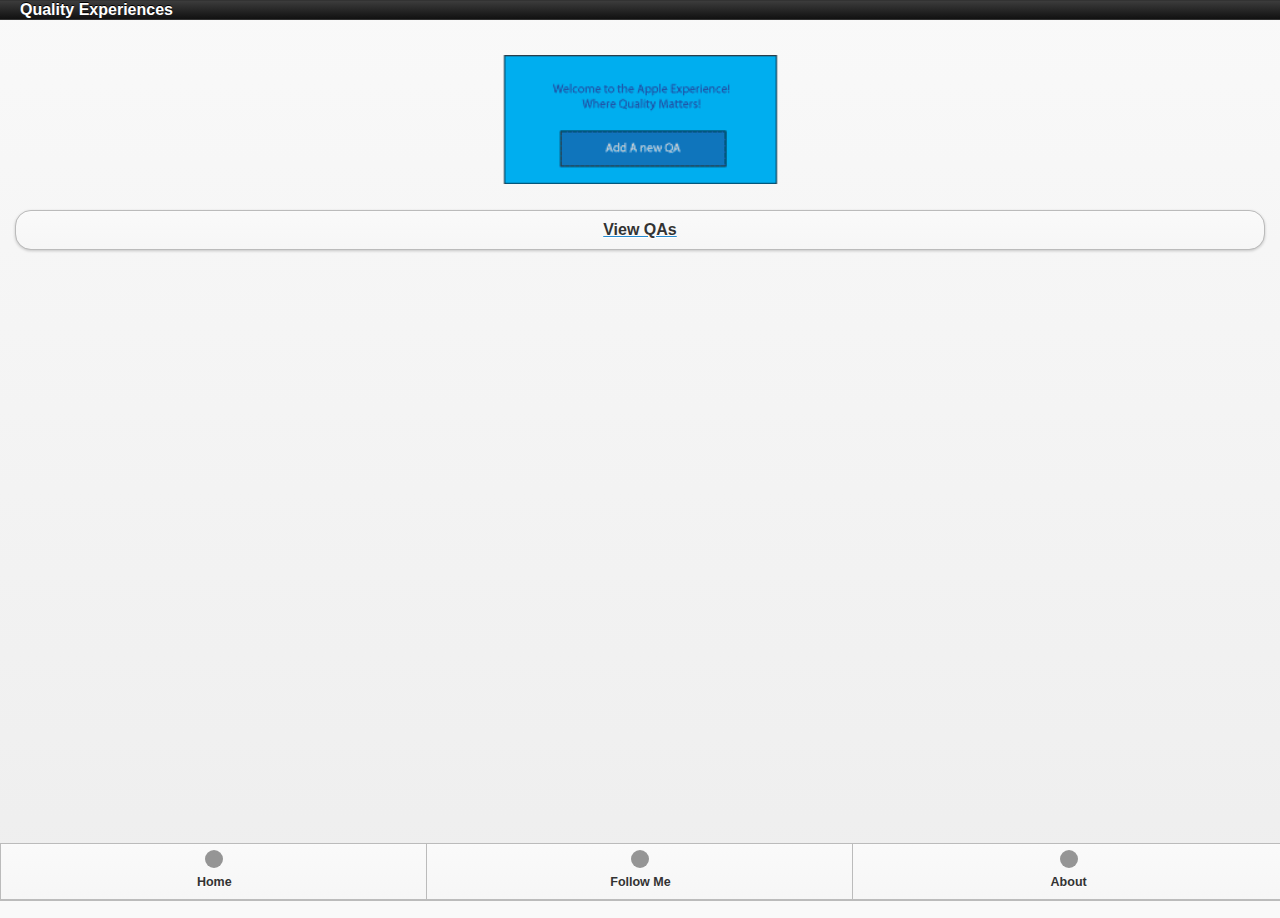
==== commit e988d90c: "flattening layout with exception of themes as external data requires that foldered to work I believe" ====
--- a/Week_3/index.html
+++ b/Week_3/index.html
@@ -11,10 +11,10 @@
 <html>
 	<head>
 		<title>Quality Experience</title>
-		<link rel="stylesheet" href="css/jqm1.3.css" />
-		<link rel="stylesheet" href="css/themes/grind-theme.min.css" />
-		<link rel="stylesheet" href="css/index.css" type= "text/css" />
-		<script src= "js/libs/modernizr.custom.min.js"></script>
+		<link rel="stylesheet" href="jqm1.3.css" />
+		<link rel="stylesheet" href="themes/grind-theme.min.css" />
+		<link rel="stylesheet" href="index.css" type= "text/css" />
+		<script src= "modernizr.custom.min.js"></script>
 		<meta charset="UTF-8" />
 		<meta name="viewport" content="target-densitydpi=device-dpi" />
 		<meta name="HandheldFriendly" content="true"/>
@@ -30,11 +30,8 @@
 			<header data-role="header" data-position-fixed="false" ><h1 id="brand">Quality Experiences</h1></header>
 							
 			<section data-role="content">
-				<header><h2 id="magic"><a href="#add" class="browse" id="qualadd"><img id="quality" src="img/qualityfeature.png"></a></h2></header>
+				<header><h2 id="magic"><a href="#add" class="browse" id="qualadd"><img id="quality" src="qualityfeature.png"></a></h2></header>
 				<a href="#view"><button data-role="button" data-theme="d" value="View QAs" id="display2" class="display"></button></a>
-				<a href="#completed"><button data-role="button" data-theme="c" value="Completed PIPs-XML-" id="compPip" class="compPip"/></button></a>
-				<a href="#active"><button data-role="button" data-theme="b" value="Active PIPs-JSON-" id="actPip" class="actPip"></button></a>
-				<a href="#couch"><button data-role="button" data-theme="b" value="On The Couch" id="slouch" class="actPip"></button></a>
 			</section>
 			
 			<footer data-role="footer" data-theme="d" data-position="fixed">
@@ -56,17 +53,17 @@
 						<fieldset data-role="controlgroup" id="qaForm">
 							<header><h2>Add A New QA</h2></header>
 							<div data-role="fieldcontain">
-								<label for="name" >Agent Name</label>
-							    <input type="text" class="input" data-clear-btn="true" name="name" id="name" placeholder="Robert Warren" value="">
-							</div>
-							<div data-role="fieldcontain">
-								<label for="call" >Date</label>
-							    <input type="text"  class="input" data-clear-btn="true" name="call" id="call" placeholder="12/31/13 05:00PM" value="">
+								<label for="name" >Agent Name: </label>
+							    <input type="text" data-clear-btn="true" name="name" id="name" placeholder="Robert Warren" value="">
+							</div>
+							<div data-role="fieldcontain">
+								<label for="call" >Date: </label>
+							    <input type="date" data-clear-btn="true" name="call" id="call" placeholder="12/31/13" value="">
 							</div>
 							<div data-role="fieldcontain">
 						    	<label for="sale">Sale Call Type</label>
 						    	<legend>Sale Call Type</legend>
-						    	<select name="sale" id="sale" data-theme="d" data-native-menu="false">
+						    	<select name="sale" id="sale" class="sale" data-theme="d" data-native-menu="false">
 							        <option data-placeholder="true" value>--Choose Sales Call Type--</option>
 									<option value="iPad Sale">iPad Sale</option>								
 									<option value="iPad No Sale">iPad No Sale</option>
@@ -74,8 +71,8 @@
 									<option value="CPU No Sale">CPU No Sale</option>
 									<option value="Accessory/Software Sale">Accessory/Software Sale</option>
 									<option value="Accessory/Software No Sale">Accessory/Software No Sale</option>
-									<option value="Other Sale">Other Sale</option>
-									<option value="Other No Sale">Other No Sale</option>
+									<option id="otherSale" value="Other Sale">Other Sale</option>
+									<option id="otherNS" value="Other No Sale">Other No Sale</option>
 								</select>
 							</div>
 							<div data-role="fieldcontain">
@@ -88,26 +85,13 @@
 									<option value="Side By Side">Side By Side</option>
 									<option value="Coached Calibrated Call">Coached Calibrated Call</option>
 									<option value="Negative Survey">Negative Survey</option>
-									<option value="Other">Other</option>
+									<option id="other" value="Other">Other</option>
 								</select>
 							</div>
 							<div data-role="fieldcontain">
 						        <label for="score">Score</label>
 						        <input type="range" data-theme="d" id="score"  min="0" max="100" value="100">
 							</div>
-							<!--<div data-role="fieldcontain">
-							    <fieldset data-role="controlgroup">
-							        <legend>PIPs</legend>
-							        <input type="radio" name="pip" class="pip" id="pip" data-theme="d" checked value"N/A">
-							        <label for="pip" >N/A</label>
-							        <input type="radio" name="pip" class="pip" id="pipWw" data-theme="d" value"PIP WW">
-							        <label for="pipWw" >PIP WW</label>
-							        <input type="radio" name="pip" class="pip" id="pipFw" data-theme="d" value"PIP FW">
-							        <label for="pipFw" >PIP FW</label>
-							        <input type="radio" name="pip" class="pip" id="pipM" data-theme="d" value"PIP Maintain">
-							        <label for="pipM" >PIP Maintain</label>
-							    </fieldset>
-				    		</div>-->
 				    		<div data-role="fieldcontain">
 						    	<label for="pip">PIP Status</label>
 						    	<legend>PIP Status</legend>
@@ -282,10 +266,9 @@
 			</footer>
 		</section>
 
-		<script type="text/javascript" src="js/jquery1.10.js"></script>
-		<script type="text/javascript" src="js/jqm1.3.js"></script>
-		<script type="text/javascript" src="js/libs/jquery.validate.min.js"></script>
-		<script type="text/javascript" src="js/main.js"></script>
-		<script type="text/javascript" src="js/json.js"></script>
+		<script type="text/javascript" src="jquery1.10.js"></script>
+		<script type="text/javascript" src="jqm1.3.js"></script>
+		<script type="text/javascript" src="jquery.validate.min.js"></script>
+		<script type="text/javascript" src="main.js"></script>
 	</body>
 </html>--- a/Week_3/jqm1.3.css
+++ b/Week_3/jqm1.3.css
@@ -0,0 +1,13 @@
+/*Robert Warren
+Term 1306
+Advanced Scalable Data Infrastructures (ASD)
+I Owe, I Owe * Bill List
+
+Dropbox: https://www.dropbox.com/sh/03yhmwxv5pmms41/4XEl9oEfZ8
+Github: https://github.com/grindnmosh/Warren_Robert_1304_MIU_Part_2.git
+URL: http://grind-design.com
+*/
+
+/*! jQuery Mobile 1.3.1 | Git HEAD hash: 74b4bec <> 2013-04-08T19:41:28Z | (c) 2010, 2013 jQuery Foundation, Inc. | jquery.org/license */
+
+.ui-bar-a{border:1px solid #333;background:#111;color:#fff;font-weight:700;text-shadow:0 -1px 0 #000;background-image:-webkit-gradient(linear,left top,left bottom,from(#3c3c3c),to(#111));background-image:-webkit-linear-gradient(#3c3c3c,#111);background-image:-moz-linear-gradient(#3c3c3c,#111);background-image:-ms-linear-gradient(#3c3c3c,#111);background-image:-o-linear-gradient(#3c3c3c,#111);background-image:linear-gradient(#3c3c3c,#111)}.ui-bar-a,.ui-bar-a input,.ui-bar-a select,.ui-bar-a textarea,.ui-bar-a button{font-family:Helvetica,Arial,sans-serif}.ui-bar-a .ui-link-inherit{color:#fff}.ui-bar-a a.ui-link{color:#7cc4e7;font-weight:700}.ui-bar-a a.ui-link:visited{color:#2489ce}.ui-bar-a a.ui-link:hover{color:#2489ce}.ui-bar-a a.ui-link:active{color:#2489ce}.ui-body-a,.ui-overlay-a{border:1px solid #444;background:#222;color:#fff;text-shadow:0 1px 0 #111;font-weight:400;background-image:-webkit-gradient(linear,left top,left bottom,from(#444),to(#222));background-image:-webkit-linear-gradient(#444,#222);background-image:-moz-linear-gradient(#444,#222);background-image:-ms-linear-gradient(#444,#222);background-image:-o-linear-gradient(#444,#222);background-image:linear-gradient(#444,#222)}.ui-overlay-a{background-image:none;border-width:0}.ui-body-a,.ui-body-a input,.ui-body-a select,.ui-body-a textarea,.ui-body-a button{font-family:Helvetica,Arial,sans-serif}.ui-body-a .ui-link-inherit{color:#fff}.ui-body-a .ui-link{color:#2489ce;font-weight:700}.ui-body-a .ui-link:visited{color:#2489ce}.ui-body-a .ui-link:hover{color:#2489ce}.ui-body-a .ui-link:active{color:#2489ce}.ui-btn-up-a{border:1px solid #111;background:#333;font-weight:700;color:#fff;text-shadow:0 1px 0 #111;background-image:-webkit-gradient(linear,left top,left bottom,from(#444),to(#2d2d2d));background-image:-webkit-linear-gradient(#444,#2d2d2d);background-image:-moz-linear-gradient(#444,#2d2d2d);background-image:-ms-linear-gradient(#444,#2d2d2d);background-image:-o-linear-gradient(#444,#2d2d2d);background-image:linear-gradient(#444,#2d2d2d)}.ui-btn-up-a:visited,.ui-btn-up-a a.ui-link-inherit{color:#fff}.ui-btn-hover-a{border:1px solid #000;background:#444;font-weight:700;color:#fff;text-shadow:0 1px 0 #111;background-image:-webkit-gradient(linear,left top,left bottom,from(#555),to(#383838));background-image:-webkit-linear-gradient(#555,#383838);background-image:-moz-linear-gradient(#555,#383838);background-image:-ms-linear-gradient(#555,#383838);background-image:-o-linear-gradient(#555,#383838);background-image:linear-gradient(#555,#383838)}.ui-btn-hover-a:visited,.ui-btn-hover-a:hover,.ui-btn-hover-a a.ui-link-inherit{color:#fff}.ui-btn-down-a{border:1px solid #000;background:#222;font-weight:700;color:#fff;text-shadow:0 1px 0 #111;background-image:-webkit-gradient(linear,left top,left bottom,from(#202020),to(#2c2c2c));background-image:-webkit-linear-gradient(#202020,#2c2c2c);background-image:-moz-linear-gradient(#202020,#2c2c2c);background-image:-ms-linear-gradient(#202020,#2c2c2c);background-image:-o-linear-gradient(#202020,#2c2c2c);background-image:linear-gradient(#202020,#2c2c2c)}.ui-btn-down-a:visited,.ui-btn-down-a:hover,.ui-btn-down-a a.ui-link-inherit{color:#fff}.ui-btn-up-a,.ui-btn-hover-a,.ui-btn-down-a{font-family:Helvetica,Arial,sans-serif;text-decoration:none}.ui-bar-b{border:1px solid #456f9a;background:#5e87b0;color:#fff;font-weight:700;text-shadow:0 1px 0 #3e6790;background-image:-webkit-gradient(linear,left top,left bottom,from(#6facd5),to(#497bae));background-image:-webkit-linear-gradient(#6facd5,#497bae);background-image:-moz-linear-gradient(#6facd5,#497bae);background-image:-ms-linear-gradient(#6facd5,#497bae);background-image:-o-linear-gradient(#6facd5,#497bae);background-image:linear-gradient(#6facd5,#497bae)}.ui-bar-b,.ui-bar-b input,.ui-bar-b select,.ui-bar-b textarea,.ui-bar-b button{font-family:Helvetica,Arial,sans-serif}.ui-bar-b .ui-link-inherit{color:#fff}.ui-bar-b a.ui-link{color:#ddf0f8;font-weight:700}.ui-bar-b a.ui-link:visited{color:#ddf0f8}.ui-bar-b a.ui-link:hover{color:#ddf0f8}.ui-bar-b a.ui-link:active{color:#ddf0f8}.ui-body-b,.ui-overlay-b{border:1px solid #999;background:#f3f3f3;color:#222;text-shadow:0 1px 0 #fff;font-weight:400;background-image:-webkit-gradient(linear,left top,left bottom,from(#ddd),to(#ccc));background-image:-webkit-linear-gradient(#ddd,#ccc);background-image:-moz-linear-gradient(#ddd,#ccc);background-image:-ms-linear-gradient(#ddd,#ccc);background-image:-o-linear-gradient(#ddd,#ccc);background-image:linear-gradient(#ddd,#ccc)}.ui-overlay-b{background-image:none;border-width:0}.ui-body-b,.ui-body-b input,.ui-body-b select,.ui-body-b textarea,.ui-body-b button{font-family:Helvetica,Arial,sans-serif}.ui-body-b .ui-link-inherit{color:#333}.ui-body-b .ui-link{color:#2489ce;font-weight:700}.ui-body-b .ui-link:visited{color:#2489ce}.ui-body-b .ui-link:hover{color:#2489ce}.ui-body-b .ui-link:active{color:#2489ce}.ui-btn-up-b{border:1px solid #044062;background:#396b9e;font-weight:700;color:#fff;text-shadow:0 1px 0 #194b7e;background-image:-webkit-gradient(linear,left top,left bottom,from(#5f9cc5),to(#396b9e));background-image:-webkit-linear-gradient(#5f9cc5,#396b9e);background-image:-moz-linear-gradient(#5f9cc5,#396b9e);background-image:-ms-linear-gradient(#5f9cc5,#396b9e);background-image:-o-linear-gradient(#5f9cc5,#396b9e);background-image:linear-gradient(#5f9cc5,#396b9e)}.ui-btn-up-b:visited,.ui-btn-up-b a.ui-link-inherit{color:#fff}.ui-btn-hover-b{border:1px solid #00415e;background:#4b88b6;font-weight:700;color:#fff;text-shadow:0 1px 0 #194b7e;background-image:-webkit-gradient(linear,left top,left bottom,from(#6facd5),to(#4272a4));background-image:-webkit-linear-gradient(#6facd5,#4272a4);background-image:-moz-linear-gradient(#6facd5,#4272a4);background-image:-ms-linear-gradient(#6facd5,#4272a4);background-image:-o-linear-gradient(#6facd5,#4272a4);background-image:linear-gradient(#6facd5,#4272a4)}.ui-btn-hover-b:visited,.ui-btn-hover-b:hover,.ui-btn-hover-b a.ui-link-inherit{color:#fff}.ui-btn-down-b{border:1px solid #225377;background:#4e89c5;font-weight:700;color:#fff;text-shadow:0 1px 0 #194b7e;background-image:-webkit-gradient(linear,left top,left bottom,from(#295b8e),to(#3e79b5));background-image:-webkit-linear-gradient(#295b8e,#3e79b5);background-image:-moz-linear-gradient(#295b8e,#3e79b5);background-image:-ms-linear-gradient(#295b8e,#3e79b5);background-image:-o-linear-gradient(#295b8e,#3e79b5);background-image:linear-gradient(#295b8e,#3e79b5)}.ui-btn-down-b:visited,.ui-btn-down-b:hover,.ui-btn-down-b a.ui-link-inherit{color:#fff}.ui-btn-up-b,.ui-btn-hover-b,.ui-btn-down-b{font-family:Helvetica,Arial,sans-serif;text-decoration:none}.ui-bar-c{border:1px solid #b3b3b3;background:#eee;color:#3e3e3e;font-weight:700;text-shadow:0 1px 0 #fff;background-image:-webkit-gradient(linear,left top,left bottom,from(#f0f0f0),to(#ddd));background-image:-webkit-linear-gradient(#f0f0f0,#ddd);background-image:-moz-linear-gradient(#f0f0f0,#ddd);background-image:-ms-linear-gradient(#f0f0f0,#ddd);background-image:-o-linear-gradient(#f0f0f0,#ddd);background-image:linear-gradient(#f0f0f0,#ddd)}.ui-bar-c .ui-link-inherit{color:#3e3e3e}.ui-bar-c a.ui-link{color:#7cc4e7;font-weight:700}.ui-bar-c a.ui-link:visited{color:#2489ce}.ui-bar-c a.ui-link:hover{color:#2489ce}.ui-bar-c a.ui-link:active{color:#2489ce}.ui-bar-c,.ui-bar-c input,.ui-bar-c select,.ui-bar-c textarea,.ui-bar-c button{font-family:Helvetica,Arial,sans-serif}.ui-body-c,.ui-overlay-c{border:1px solid #aaa;color:#333;text-shadow:0 1px 0 #fff;background:#f9f9f9;background-image:-webkit-gradient(linear,left top,left bottom,from(#f9f9f9),to(#eee));background-image:-webkit-linear-gradient(#f9f9f9,#eee);background-image:-moz-linear-gradient(#f9f9f9,#eee);background-image:-ms-linear-gradient(#f9f9f9,#eee);background-image:-o-linear-gradient(#f9f9f9,#eee);background-image:linear-gradient(#f9f9f9,#eee)}.ui-overlay-c{background-image:none;border-width:0}.ui-body-c,.ui-body-c input,.ui-body-c select,.ui-body-c textarea,.ui-body-c button{font-family:Helvetica,Arial,sans-serif}.ui-body-c .ui-link-inherit{color:#333}.ui-body-c .ui-link{color:#2489ce;font-weight:700}.ui-body-c .ui-link:visited{color:#2489ce}.ui-body-c .ui-link:hover{color:#2489ce}.ui-body-c .ui-link:active{color:#2489ce}.ui-btn-up-c{border:1px solid #ccc;background:#eee;font-weight:700;color:#222;text-shadow:0 1px 0 #fff;background-image:-webkit-gradient(linear,left top,left bottom,from(#fff),to(#f1f1f1));background-image:-webkit-linear-gradient(#fff,#f1f1f1);background-image:-moz-linear-gradient(#fff,#f1f1f1);background-image:-ms-linear-gradient(#fff,#f1f1f1);background-image:-o-linear-gradient(#fff,#f1f1f1);background-image:linear-gradient(#fff,#f1f1f1)}.ui-btn-up-c:visited,.ui-btn-up-c a.ui-link-inherit{color:#2f3e46}.ui-btn-hover-c{border:1px solid #bbb;background:#dfdfdf;font-weight:700;color:#222;text-shadow:0 1px 0 #fff;background-image:-webkit-gradient(linear,left top,left bottom,from(#f6f6f6),to(#e0e0e0));background-image:-webkit-linear-gradient(#f6f6f6,#e0e0e0);background-image:-moz-linear-gradient(#f6f6f6,#e0e0e0);background-image:-ms-linear-gradient(#f6f6f6,#e0e0e0);background-image:-o-linear-gradient(#f6f6f6,#e0e0e0);background-image:linear-gradient(#f6f6f6,#e0e0e0)}.ui-btn-hover-c:visited,.ui-btn-hover-c:hover,.ui-btn-hover-c a.ui-link-inherit{color:#2f3e46}.ui-btn-down-c{border:1px solid #bbb;background:#d6d6d6;font-weight:700;color:#222;text-shadow:0 1px 0 #fff;background-image:-webkit-gradient(linear,left top,left bottom,from(#d0d0d0),to(#dfdfdf));background-image:-webkit-linear-gradient(#d0d0d0,#dfdfdf);background-image:-moz-linear-gradient(#d0d0d0,#dfdfdf);background-image:-ms-linear-gradient(#d0d0d0,#dfdfdf);background-image:-o-linear-gradient(#d0d0d0,#dfdfdf);background-image:linear-gradient(#d0d0d0,#dfdfdf)}.ui-btn-down-c:visited,.ui-btn-down-c:hover,.ui-btn-down-c a.ui-link-inherit{color:#2f3e46}.ui-btn-up-c,.ui-btn-hover-c,.ui-btn-down-c{font-family:Helvetica,Arial,sans-serif;text-decoration:none}.ui-bar-d{border:1px solid #bbb;background:#bbb;color:#333;font-weight:700;text-shadow:0 1px 0 #eee;background-image:-webkit-gradient(linear,left top,left bottom,from(#ddd),to(#bbb));background-image:-webkit-linear-gradient(#ddd,#bbb);background-image:-moz-linear-gradient(#ddd,#bbb);background-image:-ms-linear-gradient(#ddd,#bbb);background-image:-o-linear-gradient(#ddd,#bbb);background-image:linear-gradient(#ddd,#bbb)}.ui-bar-d,.ui-bar-d input,.ui-bar-d select,.ui-bar-d textarea,.ui-bar-d button{font-family:Helvetica,Arial,sans-serif}.ui-bar-d .ui-link-inherit{color:#333}.ui-bar-d a.ui-link{color:#2489ce;font-weight:700}.ui-bar-d a.ui-link:visited{color:#2489ce}.ui-bar-d a.ui-link:hover{color:#2489ce}.ui-bar-d a.ui-link:active{color:#2489ce}.ui-body-d,.ui-overlay-d{border:1px solid #bbb;color:#333;text-shadow:0 1px 0 #fff;background:#fff;background-image:-webkit-gradient(linear,left top,left bottom,from(#fff),to(#fff));background-image:-webkit-linear-gradient(#fff,#fff);background-image:-moz-linear-gradient(#fff,#fff);background-image:-ms-linear-gradient(#fff,#fff);background-image:-o-linear-gradient(#fff,#fff);background-image:linear-gradient(#fff,#fff)}.ui-overlay-d{background-image:none;border-width:0}.ui-body-d,.ui-body-d input,.ui-body-d select,.ui-body-d textarea,.ui-body-d button{font-family:Helvetica,Arial,sans-serif}.ui-body-d .ui-link-inherit{color:#333}.ui-body-d .ui-link{color:#2489ce;font-weight:700}.ui-body-d .ui-link:visited{color:#2489ce}.ui-body-d .ui-link:hover{color:#2489ce}.ui-body-d .ui-link:active{color:#2489ce}.ui-btn-up-d{border:1px solid #bbb;background:#fff;font-weight:700;color:#333;text-shadow:0 1px 0 #fff;background-image:-webkit-gradient(linear,left top,left bottom,from(#fafafa),to(#f6f6f6));background-image:-webkit-linear-gradient(#fafafa,#f6f6f6);background-image:-moz-linear-gradient(#fafafa,#f6f6f6);background-image:-ms-linear-gradient(#fafafa,#f6f6f6);background-image:-o-linear-gradient(#fafafa,#f6f6f6);background-image:linear-gradient(#fafafa,#f6f6f6)}.ui-btn-up-d:visited,.ui-btn-up-d a.ui-link-inherit{color:#333}.ui-btn-hover-d{border:1px solid #aaa;background:#eee;font-weight:700;color:#333;cursor:pointer;text-shadow:0 1px 0 #fff;background-image:-webkit-gradient(linear,left top,left bottom,from(#eee),to(#fff));background-image:-webkit-linear-gradient(#eee,#fff);background-image:-moz-linear-gradient(#eee,#fff);background-image:-ms-linear-gradient(#eee,#fff);background-image:-o-linear-gradient(#eee,#fff);background-image:linear-gradient(#eee,#fff)}.ui-btn-hover-d:visited,.ui-btn-hover-d:hover,.ui-btn-hover-d a.ui-link-inherit{color:#333}.ui-btn-down-d{border:1px solid #aaa;background:#eee;font-weight:700;color:#333;text-shadow:0 1px 0 #fff;background-image:-webkit-gradient(linear,left top,left bottom,from(#e5e5e5),to(#f2f2f2));background-image:-webkit-linear-gradient(#e5e5e5,#f2f2f2);background-image:-moz-linear-gradient(#e5e5e5,#f2f2f2);background-image:-ms-linear-gradient(#e5e5e5,#f2f2f2);background-image:-o-linear-gradient(#e5e5e5,#f2f2f2);background-image:linear-gradient(#e5e5e5,#f2f2f2)}.ui-btn-down-d:visited,.ui-btn-down-d:hover,.ui-btn-down-d a.ui-link-inherit{color:#333}.ui-btn-up-d,.ui-btn-hover-d,.ui-btn-down-d{font-family:Helvetica,Arial,sans-serif;text-decoration:none}.ui-bar-e{border:1px solid #f7c942;background:#fadb4e;color:#333;font-weight:700;text-shadow:0 1px 0 #fff;background-image:-webkit-gradient(linear,left top,left bottom,from(#fceda7),to(#fbef7e));background-image:-webkit-linear-gradient(#fceda7,#fbef7e);background-image:-moz-linear-gradient(#fceda7,#fbef7e);background-image:-ms-linear-gradient(#fceda7,#fbef7e);background-image:-o-linear-gradient(#fceda7,#fbef7e);background-image:linear-gradient(#fceda7,#fbef7e)}.ui-bar-e,.ui-bar-e input,.ui-bar-e select,.ui-bar-e textarea,.ui-bar-e button{font-family:Helvetica,Arial,sans-serif}.ui-bar-e .ui-link-inherit{color:#333}.ui-bar-e a.ui-link{color:#2489ce;font-weight:700}.ui-bar-e a.ui-link:visited{color:#2489ce}.ui-bar-e a.ui-link:hover{color:#2489ce}.ui-bar-e a.ui-link:active{color:#2489ce}.ui-body-e,.ui-overlay-e{border:1px solid #f7c942;color:#222;text-shadow:0 1px 0 #fff;background:#fff9df;background-image:-webkit-gradient(linear,left top,left bottom,from(#fffadf),to(#fff3a5));background-image:-webkit-linear-gradient(#fffadf,#fff3a5);background-image:-moz-linear-gradient(#fffadf,#fff3a5);background-image:-ms-linear-gradient(#fffadf,#fff3a5);background-image:-o-linear-gradient(#fffadf,#fff3a5);background-image:linear-gradient(#fffadf,#fff3a5)}.ui-overlay-e{background-image:none;border-width:0}.ui-body-e,.ui-body-e input,.ui-body-e select,.ui-body-e textarea,.ui-body-e button{font-family:Helvetica,Arial,sans-serif}.ui-body-e .ui-link-inherit{color:#222}.ui-body-e .ui-link{color:#2489ce;font-weight:700}.ui-body-e .ui-link:visited{color:#2489ce}.ui-body-e .ui-link:hover{color:#2489ce}.ui-body-e .ui-link:active{color:#2489ce}.ui-btn-up-e{border:1px solid #f4c63f;background:#fadb4e;font-weight:700;color:#222;text-shadow:0 1px 0 #fff;background-image:-webkit-gradient(linear,left top,left bottom,from(#ffefaa),to(#ffe155));background-image:-webkit-linear-gradient(#ffefaa,#ffe155);background-image:-moz-linear-gradient(#ffefaa,#ffe155);background-image:-ms-linear-gradient(#ffefaa,#ffe155);background-image:-o-linear-gradient(#ffefaa,#ffe155);background-image:linear-gradient(#ffefaa,#ffe155)}.ui-btn-up-e:visited,.ui-btn-up-e a.ui-link-inherit{color:#222}.ui-btn-hover-e{border:1px solid #f2c43d;background:#fbe26f;font-weight:700;color:#111;text-shadow:0 1px 0 #fff;background-image:-webkit-gradient(linear,left top,left bottom,from(#fff5ba),to(#fbdd52));background-image:-webkit-linear-gradient(#fff5ba,#fbdd52);background-image:-moz-linear-gradient(#fff5ba,#fbdd52);background-image:-ms-linear-gradient(#fff5ba,#fbdd52);background-image:-o-linear-gradient(#fff5ba,#fbdd52);background-image:linear-gradient(#fff5ba,#fbdd52)}.ui-btn-hover-e:visited,.ui-btn-hover-e:hover,.ui-btn-hover-e a.ui-link-inherit{color:#333}.ui-btn-down-e{border:1px solid #f2c43d;background:#fceda7;font-weight:700;color:#111;text-shadow:0 1px 0 #fff;background-image:-webkit-gradient(linear,left top,left bottom,from(#f8d94c),to(#fadb4e));background-image:-webkit-linear-gradient(#f8d94c,#fadb4e);background-image:-moz-linear-gradient(#f8d94c,#fadb4e);background-image:-ms-linear-gradient(#f8d94c,#fadb4e);background-image:-o-linear-gradient(#f8d94c,#fadb4e);background-image:linear-gradient(#f8d94c,#fadb4e)}.ui-btn-down-e:visited,.ui-btn-down-e:hover,.ui-btn-down-e a.ui-link-inherit{color:#333}.ui-btn-up-e,.ui-btn-hover-e,.ui-btn-down-e{font-family:Helvetica,Arial,sans-serif;text-decoration:none}a.ui-link-inherit{text-decoration:none!important}.ui-btn-active{border:1px solid #2373a5;background:#5393c5;font-weight:700;color:#fff;cursor:pointer;text-shadow:0 1px 0 #3373a5;text-decoration:none;background-image:-webkit-gradient(linear,left top,left bottom,from(#5393c5),to(#6facd5));background-image:-webkit-linear-gradient(#5393c5,#6facd5);background-image:-moz-linear-gradient(#5393c5,#6facd5);background-image:-ms-linear-gradient(#5393c5,#6facd5);background-image:-o-linear-gradient(#5393c5,#6facd5);background-image:linear-gradient(#5393c5,#6facd5);font-family:Helvetica,Arial,sans-serif}.ui-btn-active:visited,.ui-btn-active:hover,.ui-btn-active a.ui-link-inherit{color:#fff}.ui-btn-inner{border-top:1px solid #fff;border-color:rgba(255,255,255,.3)}.ui-corner-all{-webkit-border-radius:.6em;border-radius:.6em}.ui-br{border-color:#828282;border-color:rgba(130,130,130,.3);border-style:solid}.ui-disabled{filter:Alpha(Opacity=30);opacity:.3;zoom:1}.ui-disabled,.ui-disabled a{cursor:default!important;pointer-events:none}.ui-icon,.ui-icon-searchfield:after{background-color:#666;background-color:rgba(0,0,0,.4);background-image:url(images/icons-18-white.png);background-repeat:no-repeat;-webkit-border-radius:9px;border-radius:9px}.ui-icon-alt .ui-icon,.ui-icon-alt .ui-icon-searchfield:after{background-color:#fff;background-color:rgba(255,255,255,.3);background-image:url(images/icons-18-black.png);background-repeat:no-repeat}.ui-icon-nodisc .ui-icon,.ui-icon-nodisc .ui-icon-searchfield:after,.ui-icon-nodisc .ui-icon-alt .ui-icon,.ui-icon-nodisc .ui-icon-alt .ui-icon-searchfield:after{background-color:transparent}.ui-icon-plus{background-position:-1px -1px}.ui-icon-minus{background-position:-37px -1px}.ui-icon-delete{background-position:-73px -1px}.ui-icon-arrow-r{background-position:-108px -1px}.ui-icon-arrow-l{background-position:-144px -1px}.ui-icon-arrow-u{background-position:-180px -1px}.ui-icon-arrow-d{background-position:-216px -1px}.ui-icon-check{background-position:-252px -1px}.ui-icon-gear{background-position:-288px -1px}.ui-icon-refresh{background-position:-323px -1px}.ui-icon-forward{background-position:-360px -1px}.ui-icon-back{background-position:-396px -1px}.ui-icon-grid{background-position:-432px -1px}.ui-icon-star{background-position:-467px -1px}.ui-icon-alert{background-position:-503px -1px}.ui-icon-info{background-position:-539px -1px}.ui-icon-home{background-position:-575px -1px}.ui-icon-search,.ui-icon-searchfield:after{background-position:-611px -1px}.ui-icon-checkbox-on{background-position:-647px -1px}.ui-icon-checkbox-off{background-position:-683px -1px}.ui-icon-radio-on{background-position:-718px -1px}.ui-icon-radio-off{background-position:-754px -1px}.ui-icon-bars{background-position:-788px -1px}.ui-icon-edit{background-position:-824px -1px}@media only screen and (-webkit-min-device-pixel-ratio:1.3),only screen and (min--moz-device-pixel-ratio:1.3),only screen and (min-resolution:200dpi){.ui-icon-plus,.ui-icon-minus,.ui-icon-delete,.ui-icon-arrow-r,.ui-icon-arrow-l,.ui-icon-arrow-u,.ui-icon-arrow-d,.ui-icon-check,.ui-icon-gear,.ui-icon-refresh,.ui-icon-forward,.ui-icon-back,.ui-icon-grid,.ui-icon-star,.ui-icon-alert,.ui-icon-info,.ui-icon-home,.ui-icon-bars,.ui-icon-edit,.ui-icon-search,.ui-icon-searchfield:after,.ui-icon-checkbox-off,.ui-icon-checkbox-on,.ui-icon-radio-off,.ui-icon-radio-on{background-image:url(images/icons-36-white.png);-moz-background-size:864px 18px;-o-background-size:864px 18px;-webkit-background-size:864px 18px;background-size:864px 18px}.ui-icon-alt .ui-icon{background-image:url(images/icons-36-black.png)}.ui-icon-plus{background-position:0 50%}.ui-icon-minus{background-position:-36px 50%}.ui-icon-delete{background-position:-72px 50%}.ui-icon-arrow-r{background-position:-108px 50%}.ui-icon-arrow-l{background-position:-144px 50%}.ui-icon-arrow-u{background-position:-179px 50%}.ui-icon-arrow-d{background-position:-215px 50%}.ui-icon-check{background-position:-252px 50%}.ui-icon-gear{background-position:-287px 50%}.ui-icon-refresh{background-position:-323px 50%}.ui-icon-forward{background-position:-360px 50%}.ui-icon-back{background-position:-395px 50%}.ui-icon-grid{background-position:-431px 50%}.ui-icon-star{background-position:-467px 50%}.ui-icon-alert{background-position:-503px 50%}.ui-icon-info{background-position:-538px 50%}.ui-icon-home{background-position:-575px 50%}.ui-icon-search,.ui-icon-searchfield:after{background-position:-611px 50%}.ui-icon-checkbox-on{background-position:-647px 50%}.ui-icon-checkbox-off{background-position:-683px 50%}.ui-icon-radio-on{background-position:-718px 50%}.ui-icon-radio-off{background-position:-754px 50%}.ui-icon-bars{background-position:-788px 50%}.ui-icon-edit{background-position:-824px 50%}}.ui-checkbox .ui-icon,.ui-selectmenu-list .ui-icon{-webkit-border-radius:3px;border-radius:3px}.ui-icon-checkbox-off,.ui-icon-radio-off{background-color:transparent}.ui-checkbox-on .ui-icon,.ui-radio-on .ui-icon{background-color:#4596ce}.ui-icon-loading{background:url(images/ajax-loader.gif);background-size:46px 46px}.ui-btn-corner-all{-webkit-border-radius:1em;border-radius:1em}.ui-corner-all,.ui-btn-corner-all{-webkit-background-clip:padding;background-clip:padding-box}.ui-overlay{background:#666;filter:Alpha(Opacity=50);opacity:.5;position:absolute;width:100%;height:100%}.ui-overlay-shadow{-moz-box-shadow:0 0 12px rgba(0,0,0,.6);-webkit-box-shadow:0 0 12px rgba(0,0,0,.6);box-shadow:0 0 12px rgba(0,0,0,.6)}.ui-shadow{-moz-box-shadow:0 1px 3px rgba(0,0,0,.2);-webkit-box-shadow:0 1px 3px rgba(0,0,0,.2);box-shadow:0 1px 3px rgba(0,0,0,.2)}.ui-bar-a .ui-shadow,.ui-bar-b .ui-shadow,.ui-bar-c .ui-shadow{-moz-box-shadow:0 1px 0 rgba(255,255,255,.3);-webkit-box-shadow:0 1px 0 rgba(255,255,255,.3);box-shadow:0 1px 0 rgba(255,255,255,.3)}.ui-shadow-inset{-moz-box-shadow:inset 0 1px 4px rgba(0,0,0,.2);-webkit-box-shadow:inset 0 1px 4px rgba(0,0,0,.2);box-shadow:inset 0 1px 4px rgba(0,0,0,.2)}.ui-icon-shadow{-moz-box-shadow:0 1px 0 rgba(255,255,255,.4);-webkit-box-shadow:0 1px 0 rgba(255,255,255,.4);box-shadow:0 1px 0 rgba(255,255,255,.4)}.ui-btn:focus,.ui-link-inherit:focus{outline:0}.ui-btn.ui-focus{z-index:1}.ui-focus,.ui-btn:focus{-moz-box-shadow:inset 0 0 3px #387bbe,0 0 9px #387bbe;-webkit-box-shadow:inset 0 0 3px #387bbe,0 0 9px #387bbe;box-shadow:inset 0 0 3px #387bbe,0 0 9px #387bbe}.ui-input-text.ui-focus,.ui-input-search.ui-focus{-moz-box-shadow:0 0 12px #387bbe;-webkit-box-shadow:0 0 12px #387bbe;box-shadow:0 0 12px #387bbe}.ui-mobile-nosupport-boxshadow *{-moz-box-shadow:none!important;-webkit-box-shadow:none!important;box-shadow:none!important}.ui-mobile-nosupport-boxshadow .ui-focus,.ui-mobile-nosupport-boxshadow .ui-btn:focus,.ui-mobile-nosupport-boxshadow .ui-link-inherit:focus{outline-width:1px;outline-style:auto}.ui-mobile,.ui-mobile body{height:99.9%}.ui-mobile fieldset,.ui-page{padding:0;margin:0}.ui-mobile a img,.ui-mobile fieldset{border-width:0}.ui-mobile-viewport{margin:0;overflow-x:visible;-webkit-text-size-adjust:100%;-ms-text-size-adjust:none;-webkit-tap-highlight-color:rgba(0,0,0,0)}body.ui-mobile-viewport,div.ui-mobile-viewport{overflow-x:hidden}.ui-mobile [data-role=page],.ui-mobile [data-role=dialog],.ui-page{top:0;left:0;width:100%;min-height:100%;position:absolute;display:none;border:0}.ui-mobile .ui-page-active{display:block;overflow:visible}.ui-page{outline:0}@media screen and (orientation:portrait){.ui-mobile .ui-page{min-height:420px}}@media screen and (orientation:landscape){.ui-mobile .ui-page{min-height:300px}}.ui-loading .ui-loader{display:block}.ui-loader{display:none;z-index:9999999;position:fixed;top:50%;left:50%;border:0}.ui-loader-default{background:0;filter:Alpha(Opacity=18);opacity:.18;width:46px;height:46px;margin-left:-23px;margin-top:-23px}.ui-loader-verbose{width:200px;filter:Alpha(Opacity=88);opacity:.88;box-shadow:0 1px 1px -1px #fff;height:auto;margin-left:-110px;margin-top:-43px;padding:10px}.ui-loader-default h1{font-size:0;width:0;height:0;overflow:hidden}.ui-loader-verbose h1{font-size:16px;margin:0;text-align:center}.ui-loader .ui-icon{background-color:#000;display:block;margin:0;width:44px;height:44px;padding:1px;-webkit-border-radius:36px;border-radius:36px}.ui-loader-verbose .ui-icon{margin:0 auto 10px;filter:Alpha(Opacity=75);opacity:.75}.ui-loader-textonly{padding:15px;margin-left:-115px}.ui-loader-textonly .ui-icon{display:none}.ui-loader-fakefix{position:absolute}.ui-mobile-rendering>*{visibility:hidden}.ui-bar,.ui-body{position:relative;padding:.4em 15px;overflow:hidden;display:block;clear:both}.ui-bar{font-size:16px;margin:0}.ui-bar h1,.ui-bar h2,.ui-bar h3,.ui-bar h4,.ui-bar h5,.ui-bar h6{margin:0;padding:0;font-size:16px;display:inline-block}.ui-header,.ui-footer{position:relative;zoom:1}.ui-mobile .ui-header,.ui-mobile .ui-footer{border-left-width:0;border-right-width:0}.ui-header .ui-btn-left,.ui-header .ui-btn-right,.ui-footer .ui-btn-left,.ui-footer .ui-btn-right,.ui-header-fixed.ui-fixed-hidden .ui-btn-left,.ui-header-fixed.ui-fixed-hidden .ui-btn-right{position:absolute;top:3px}.ui-header-fixed .ui-btn-left,.ui-header-fixed .ui-btn-right{top:4px}.ui-header .ui-btn-left,.ui-footer .ui-btn-left{left:5px}.ui-header .ui-btn-right,.ui-footer .ui-btn-right{right:5px}.ui-footer>.ui-btn-icon-notext,.ui-header>.ui-btn-icon-notext,.ui-header-fixed.ui-fixed-hidden>.ui-btn-icon-notext{top:6px}.ui-header-fixed>.ui-btn-icon-notext{top:7px}.ui-header .ui-title,.ui-footer .ui-title{min-height:1.1em;text-align:center;font-size:16px;display:block;margin:.6em 30% .8em;padding:0;text-overflow:ellipsis;overflow:hidden;white-space:nowrap;outline:0!important}.ui-footer .ui-title{margin:.6em 15px .8em}.ui-content{border-width:0;overflow:visible;overflow-x:hidden;padding:15px}.ui-corner-all>.ui-header:first-child,.ui-corner-all>.ui-content:first-child,.ui-corner-all>.ui-footer:first-child{-webkit-border-top-left-radius:inherit;border-top-left-radius:inherit;-webkit-border-top-right-radius:inherit;border-top-right-radius:inherit}.ui-corner-all>.ui-header:last-child,.ui-corner-all>.ui-content:last-child,.ui-corner-all>.ui-footer:last-child{-webkit-border-bottom-left-radius:inherit;border-bottom-left-radius:inherit;-webkit-border-bottom-right-radius:inherit;border-bottom-right-radius:inherit}.ui-icon{width:18px;height:18px}.ui-nojs{position:absolute;left:-9999px}.ui-hide-label label.ui-input-text,.ui-hide-label label.ui-select,.ui-hide-label label.ui-slider,.ui-hide-label label.ui-submit,.ui-hide-label .ui-controlgroup-label,.ui-hidden-accessible{position:absolute!important;left:-9999px;clip:rect(1px 1px 1px 1px);clip:rect(1px,1px,1px,1px)}.ui-mobile-viewport-transitioning,.ui-mobile-viewport-transitioning .ui-page{width:100%;height:100%;overflow:hidden;-webkit-box-sizing:border-box;-moz-box-sizing:border-box;box-sizing:border-box}.ui-page-pre-in{opacity:0}.in{-webkit-animation-timing-function:ease-out;-webkit-animation-duration:350ms;-moz-animation-timing-function:ease-out;-moz-animation-duration:350ms;animation-timing-function:ease-out;animation-duration:350ms}.out{-webkit-animation-timing-function:ease-in;-webkit-animation-duration:225ms;-moz-animation-timing-function:ease-in;-moz-animation-duration:225ms;animation-timing-function:ease-in;animation-duration:225ms}@-webkit-keyframes fadein{from{opacity:0}to{opacity:1}}@-moz-keyframes fadein{from{opacity:0}to{opacity:1}}@keyframes fadein{from{opacity:0}to{opacity:1}}@-webkit-keyframes fadeout{from{opacity:1}to{opacity:0}}@-moz-keyframes fadeout{from{opacity:1}to{opacity:0}}@keyframes fadeout{from{opacity:1}to{opacity:0}}.fade.out{opacity:0;-webkit-animation-duration:125ms;-webkit-animation-name:fadeout;-moz-animation-duration:125ms;-moz-animation-name:fadeout;animation-duration:125ms;animation-name:fadeout}.fade.in{opacity:1;-webkit-animation-duration:225ms;-webkit-animation-name:fadein;-moz-animation-duration:225ms;-moz-animation-name:fadein;animation-duration:225ms;animation-name:fadein}.pop{-webkit-transform-origin:50% 50%;-moz-transform-origin:50% 50%;transform-origin:50% 50%}.pop.in{-webkit-transform:scale(1);-webkit-animation-name:popin;-webkit-animation-duration:350ms;-moz-transform:scale(1);-moz-animation-name:popin;-moz-animation-duration:350ms;transform:scale(1);animation-name:popin;animation-duration:350ms;opacity:1}.pop.out{-webkit-animation-name:fadeout;-webkit-animation-duration:100ms;-moz-animation-name:fadeout;-moz-animation-duration:100ms;animation-name:fadeout;animation-duration:100ms;opacity:0}.pop.in.reverse{-webkit-animation-name:fadein;-moz-animation-name:fadein;animation-name:fadein}.pop.out.reverse{-webkit-transform:scale(.8);-webkit-animation-name:popout;-moz-transform:scale(.8);-moz-animation-name:popout;transform:scale(.8);animation-name:popout}@-webkit-keyframes popin{from{-webkit-transform:scale(.8);opacity:0}to{-webkit-transform:scale(1);opacity:1}}@-moz-keyframes popin{from{-moz-transform:scale(.8);opacity:0}to{-moz-transform:scale(1);opacity:1}}@keyframes popin{from{transform:scale(.8);opacity:0}to{transform:scale(1);opacity:1}}@-webkit-keyframes popout{from{-webkit-transform:scale(1);opacity:1}to{-webkit-transform:scale(.8);opacity:0}}@-moz-keyframes popout{from{-moz-transform:scale(1);opacity:1}to{-moz-transform:scale(.8);opacity:0}}@keyframes popout{from{transform:scale(1);opacity:1}to{transform:scale(.8);opacity:0}}@-webkit-keyframes slideinfromright{from{-webkit-transform:translate3d(100%,0,0)}to{-webkit-transform:translate3d(0,0,0)}}@-moz-keyframes slideinfromright{from{-moz-transform:translateX(100%)}to{-moz-transform:translateX(0)}}@keyframes slideinfromright{from{transform:translateX(100%)}to{transform:translateX(0)}}@-webkit-keyframes slideinfromleft{from{-webkit-transform:translate3d(-100%,0,0)}to{-webkit-transform:translate3d(0,0,0)}}@-moz-keyframes slideinfromleft{from{-moz-transform:translateX(-100%)}to{-moz-transform:translateX(0)}}@keyframes slideinfromleft{from{transform:translateX(-100%)}to{transform:translateX(0)}}@-webkit-keyframes slideouttoleft{from{-webkit-transform:translate3d(0,0,0)}to{-webkit-transform:translate3d(-100%,0,0)}}@-moz-keyframes slideouttoleft{from{-moz-transform:translateX(0)}to{-moz-transform:translateX(-100%)}}@keyframes slideouttoleft{from{transform:translateX(0)}to{transform:translateX(-100%)}}@-webkit-keyframes slideouttoright{from{-webkit-transform:translate3d(0,0,0)}to{-webkit-transform:translate3d(100%,0,0)}}@-moz-keyframes slideouttoright{from{-moz-transform:translateX(0)}to{-moz-transform:translateX(100%)}}@keyframes slideouttoright{from{transform:translateX(0)}to{transform:translateX(100%)}}.slide.out,.slide.in{-webkit-animation-timing-function:ease-out;-webkit-animation-duration:350ms;-moz-animation-timing-function:ease-out;-moz-animation-duration:350ms;animation-timing-function:ease-out;animation-duration:350ms}.slide.out{-webkit-transform:translate3d(-100%,0,0);-webkit-animation-name:slideouttoleft;-moz-transform:translateX(-100%);-moz-animation-name:slideouttoleft;transform:translateX(-100%);animation-name:slideouttoleft}.slide.in{-webkit-transform:translate3d(0,0,0);-webkit-animation-name:slideinfromright;-moz-transform:translateX(0);-moz-animation-name:slideinfromright;transform:translateX(0);animation-name:slideinfromright}.slide.out.reverse{-webkit-transform:translate3d(100%,0,0);-webkit-animation-name:slideouttoright;-moz-transform:translateX(100%);-moz-animation-name:slideouttoright;transform:translateX(100%);animation-name:slideouttoright}.slide.in.reverse{-webkit-transform:translate3d(0,0,0);-webkit-animation-name:slideinfromleft;-moz-transform:translateX(0);-moz-animation-name:slideinfromleft;transform:translateX(0);animation-name:slideinfromleft}.slidefade.out{-webkit-transform:translateX(-100%);-webkit-animation-name:slideouttoleft;-webkit-animation-duration:225ms;-moz-transform:translateX(-100%);-moz-animation-name:slideouttoleft;-moz-animation-duration:225ms;transform:translateX(-100%);animation-name:slideouttoleft;animation-duration:225ms}.slidefade.in{-webkit-transform:translateX(0);-webkit-animation-name:fadein;-webkit-animation-duration:200ms;-moz-transform:translateX(0);-moz-animation-name:fadein;-moz-animation-duration:200ms;transform:translateX(0);animation-name:fadein;animation-duration:200ms}.slidefade.out.reverse{-webkit-transform:translateX(100%);-webkit-animation-name:slideouttoright;-webkit-animation-duration:200ms;-moz-transform:translateX(100%);-moz-animation-name:slideouttoright;-moz-animation-duration:200ms;transform:translateX(100%);animation-name:slideouttoright;animation-duration:200ms}.slidefade.in.reverse{-webkit-transform:translateX(0);-webkit-animation-name:fadein;-webkit-animation-duration:200ms;-moz-transform:translateX(0);-moz-animation-name:fadein;-moz-animation-duration:200ms;transform:translateX(0);animation-name:fadein;animation-duration:200ms}.slidedown.out{-webkit-animation-name:fadeout;-webkit-animation-duration:100ms;-moz-animation-name:fadeout;-moz-animation-duration:100ms;animation-name:fadeout;animation-duration:100ms}.slidedown.in{-webkit-transform:translateY(0);-webkit-animation-name:slideinfromtop;-webkit-animation-duration:250ms;-moz-transform:translateY(0);-moz-animation-name:slideinfromtop;-moz-animation-duration:250ms;transform:translateY(0);animation-name:slideinfromtop;animation-duration:250ms}.slidedown.in.reverse{-webkit-animation-name:fadein;-webkit-animation-duration:150ms;-moz-animation-name:fadein;-moz-animation-duration:150ms;animation-name:fadein;animation-duration:150ms}.slidedown.out.reverse{-webkit-transform:translateY(-100%);-webkit-animation-name:slideouttotop;-webkit-animation-duration:200ms;-moz-transform:translateY(-100%);-moz-animation-name:slideouttotop;-moz-animation-duration:200ms;transform:translateY(-100%);animation-name:slideouttotop;animation-duration:200ms}@-webkit-keyframes slideinfromtop{from{-webkit-transform:translateY(-100%)}to{-webkit-transform:translateY(0)}}@-moz-keyframes slideinfromtop{from{-moz-transform:translateY(-100%)}to{-moz-transform:translateY(0)}}@keyframes slideinfromtop{from{transform:translateY(-100%)}to{transform:translateY(0)}}@-webkit-keyframes slideouttotop{from{-webkit-transform:translateY(0)}to{-webkit-transform:translateY(-100%)}}@-moz-keyframes slideouttotop{from{-moz-transform:translateY(0)}to{-moz-transform:translateY(-100%)}}@keyframes slideouttotop{from{transform:translateY(0)}to{transform:translateY(-100%)}}.slideup.out{-webkit-animation-name:fadeout;-webkit-animation-duration:100ms;-moz-animation-name:fadeout;-moz-animation-duration:100ms;animation-name:fadeout;animation-duration:100ms}.slideup.in{-webkit-transform:translateY(0);-webkit-animation-name:slideinfrombottom;-webkit-animation-duration:250ms;-moz-transform:translateY(0);-moz-animation-name:slideinfrombottom;-moz-animation-duration:250ms;transform:translateY(0);animation-name:slideinfrombottom;animation-duration:250ms}.slideup.in.reverse{-webkit-animation-name:fadein;-webkit-animation-duration:150ms;-moz-animation-name:fadein;-moz-animation-duration:150ms;animation-name:fadein;animation-duration:150ms}.slideup.out.reverse{-webkit-transform:translateY(100%);-webkit-animation-name:slideouttobottom;-webkit-animation-duration:200ms;-moz-transform:translateY(100%);-moz-animation-name:slideouttobottom;-moz-animation-duration:200ms;transform:translateY(100%);animation-name:slideouttobottom;animation-duration:200ms}@-webkit-keyframes slideinfrombottom{from{-webkit-transform:translateY(100%)}to{-webkit-transform:translateY(0)}}@-moz-keyframes slideinfrombottom{from{-moz-transform:translateY(100%)}to{-moz-transform:translateY(0)}}@keyframes slideinfrombottom{from{transform:translateY(100%)}to{transform:translateY(0)}}@-webkit-keyframes slideouttobottom{from{-webkit-transform:translateY(0)}to{-webkit-transform:translateY(100%)}}@-moz-keyframes slideouttobottom{from{-moz-transform:translateY(0)}to{-moz-transform:translateY(100%)}}@keyframes slideouttobottom{from{transform:translateY(0)}to{transform:translateY(100%)}}.viewport-flip{-webkit-perspective:1000;-moz-perspective:1000;perspective:1000;position:absolute}.flip{-webkit-backface-visibility:hidden;-webkit-transform:translateX(0);-moz-backface-visibility:hidden;-moz-transform:translateX(0);backface-visibility:hidden;transform:translateX(0)}.flip.out{-webkit-transform:rotateY(-90deg) scale(.9);-webkit-animation-name:flipouttoleft;-webkit-animation-duration:175ms;-moz-transform:rotateY(-90deg) scale(.9);-moz-animation-name:flipouttoleft;-moz-animation-duration:175ms;transform:rotateY(-90deg) scale(.9);animation-name:flipouttoleft;animation-duration:175ms}.flip.in{-webkit-animation-name:flipintoright;-webkit-animation-duration:225ms;-moz-animation-name:flipintoright;-moz-animation-duration:225ms;animation-name:flipintoright;animation-duration:225ms}.flip.out.reverse{-webkit-transform:rotateY(90deg) scale(.9);-webkit-animation-name:flipouttoright;-moz-transform:rotateY(90deg) scale(.9);-moz-animation-name:flipouttoright;transform:rotateY(90deg) scale(.9);animation-name:flipouttoright}.flip.in.reverse{-webkit-animation-name:flipintoleft;-moz-animation-name:flipintoleft;animation-name:flipintoleft}@-webkit-keyframes flipouttoleft{from{-webkit-transform:rotateY(0)}to{-webkit-transform:rotateY(-90deg) scale(.9)}}@-moz-keyframes flipouttoleft{from{-moz-transform:rotateY(0)}to{-moz-transform:rotateY(-90deg) scale(.9)}}@keyframes flipouttoleft{from{transform:rotateY(0)}to{transform:rotateY(-90deg) scale(.9)}}@-webkit-keyframes flipouttoright{from{-webkit-transform:rotateY(0)}to{-webkit-transform:rotateY(90deg) scale(.9)}}@-moz-keyframes flipouttoright{from{-moz-transform:rotateY(0)}to{-moz-transform:rotateY(90deg) scale(.9)}}@keyframes flipouttoright{from{transform:rotateY(0)}to{transform:rotateY(90deg) scale(.9)}}@-webkit-keyframes flipintoleft{from{-webkit-transform:rotateY(-90deg) scale(.9)}to{-webkit-transform:rotateY(0)}}@-moz-keyframes flipintoleft{from{-moz-transform:rotateY(-90deg) scale(.9)}to{-moz-transform:rotateY(0)}}@keyframes flipintoleft{from{transform:rotateY(-90deg) scale(.9)}to{transform:rotateY(0)}}@-webkit-keyframes flipintoright{from{-webkit-transform:rotateY(90deg) scale(.9)}to{-webkit-transform:rotateY(0)}}@-moz-keyframes flipintoright{from{-moz-transform:rotateY(90deg) scale(.9)}to{-moz-transform:rotateY(0)}}@keyframes flipintoright{from{transform:rotateY(90deg) scale(.9)}to{transform:rotateY(0)}}.viewport-turn{-webkit-perspective:200px;-moz-perspective:200px;-ms-perspective:200px;perspective:200px;position:absolute}.turn{-webkit-backface-visibility:hidden;-webkit-transform:translateX(0);-webkit-transform-origin:0;-moz-backface-visibility:hidden;-moz-transform:translateX(0);-moz-transform-origin:0;backface-visibility :hidden;transform:translateX(0);transform-origin:0}.turn.out{-webkit-transform:rotateY(-90deg) scale(.9);-webkit-animation-name:flipouttoleft;-webkit-animation-duration:125ms;-moz-transform:rotateY(-90deg) scale(.9);-moz-animation-name:flipouttoleft;-moz-animation-duration:125ms;transform:rotateY(-90deg) scale(.9);animation-name:flipouttoleft;animation-duration:125ms}.turn.in{-webkit-animation-name:flipintoright;-webkit-animation-duration:250ms;-moz-animation-name:flipintoright;-moz-animation-duration:250ms;animation-name:flipintoright;animation-duration:250ms}.turn.out.reverse{-webkit-transform:rotateY(90deg) scale(.9);-webkit-animation-name:flipouttoright;-moz-transform:rotateY(90deg) scale(.9);-moz-animation-name:flipouttoright;transform:rotateY(90deg) scale(.9);animation-name:flipouttoright}.turn.in.reverse{-webkit-animation-name:flipintoleft;-moz-animation-name:flipintoleft;animation-name:flipintoleft}@-webkit-keyframes flipouttoleft{from{-webkit-transform:rotateY(0)}to{-webkit-transform:rotateY(-90deg) scale(.9)}}@-moz-keyframes flipouttoleft{from{-moz-transform:rotateY(0)}to{-moz-transform:rotateY(-90deg) scale(.9)}}@keyframes flipouttoleft{from{transform:rotateY(0)}to{transform:rotateY(-90deg) scale(.9)}}@-webkit-keyframes flipouttoright{from{-webkit-transform:rotateY(0)}to{-webkit-transform:rotateY(90deg) scale(.9)}}@-moz-keyframes flipouttoright{from{-moz-transform:rotateY(0)}to{-moz-transform:rotateY(90deg) scale(.9)}}@keyframes flipouttoright{from{transform:rotateY(0)}to{transform:rotateY(90deg) scale(.9)}}@-webkit-keyframes flipintoleft{from{-webkit-transform:rotateY(-90deg) scale(.9)}to{-webkit-transform:rotateY(0)}}@-moz-keyframes flipintoleft{from{-moz-transform:rotateY(-90deg) scale(.9)}to{-moz-transform:rotateY(0)}}@keyframes flipintoleft{from{transform:rotateY(-90deg) scale(.9)}to{transform:rotateY(0)}}@-webkit-keyframes flipintoright{from{-webkit-transform:rotateY(90deg) scale(.9)}to{-webkit-transform:rotateY(0)}}@-moz-keyframes flipintoright{from{-moz-transform:rotateY(90deg) scale(.9)}to{-moz-transform:rotateY(0)}}@keyframes flipintoright{from{transform:rotateY(90deg) scale(.9)}to{transform:rotateY(0)}}.flow{-webkit-transform-origin:50% 30%;-webkit-box-shadow:0 0 20px rgba(0,0,0,.4);-moz-transform-origin:50% 30%;-moz-box-shadow:0 0 20px rgba(0,0,0,.4);transform-origin:50% 30%;box-shadow:0 0 20px rgba(0,0,0,.4)}.ui-dialog.flow{-webkit-transform-origin:none;-webkit-box-shadow:none;-moz-transform-origin:none;-moz-box-shadow:none;transform-origin:none;box-shadow:none}.flow.out{-webkit-transform:translateX(-100%) scale(.7);-webkit-animation-name:flowouttoleft;-webkit-animation-timing-function:ease;-webkit-animation-duration:350ms;-moz-transform:translateX(-100%) scale(.7);-moz-animation-name:flowouttoleft;-moz-animation-timing-function:ease;-moz-animation-duration:350ms;transform:translateX(-100%) scale(.7);animation-name:flowouttoleft;animation-timing-function:ease;animation-duration:350ms}.flow.in{-webkit-transform:translateX(0) scale(1);-webkit-animation-name:flowinfromright;-webkit-animation-timing-function:ease;-webkit-animation-duration:350ms;-moz-transform:translateX(0) scale(1);-moz-animation-name:flowinfromright;-moz-animation-timing-function:ease;-moz-animation-duration:350ms;transform:translateX(0) scale(1);animation-name:flowinfromright;animation-timing-function:ease;animation-duration:350ms}.flow.out.reverse{-webkit-transform:translateX(100%);-webkit-animation-name:flowouttoright;-moz-transform:translateX(100%);-moz-animation-name:flowouttoright;transform:translateX(100%);animation-name:flowouttoright}.flow.in.reverse{-webkit-animation-name:flowinfromleft;-moz-animation-name:flowinfromleft;animation-name:flowinfromleft}@-webkit-keyframes flowouttoleft{0%{-webkit-transform:translateX(0) scale(1)}60%,70%{-webkit-transform:translateX(0) scale(.7)}100%{-webkit-transform:translateX(-100%) scale(.7)}}@-moz-keyframes flowouttoleft{0%{-moz-transform:translateX(0) scale(1)}60%,70%{-moz-transform:translateX(0) scale(.7)}100%{-moz-transform:translateX(-100%) scale(.7)}}@keyframes flowouttoleft{0%{transform:translateX(0) scale(1)}60%,70%{transform:translateX(0) scale(.7)}100%{transform:translateX(-100%) scale(.7)}}@-webkit-keyframes flowouttoright{0%{-webkit-transform:translateX(0) scale(1)}60%,70%{-webkit-transform:translateX(0) scale(.7)}100%{-webkit-transform:translateX(100%) scale(.7)}}@-moz-keyframes flowouttoright{0%{-moz-transform:translateX(0) scale(1)}60%,70%{-moz-transform:translateX(0) scale(.7)}100%{-moz-transform:translateX(100%) scale(.7)}}@keyframes flowouttoright{0%{transform:translateX(0) scale(1)}60%,70%{transform:translateX(0) scale(.7)}100%{transform:translateX(100%) scale(.7)}}@-webkit-keyframes flowinfromleft{0%{-webkit-transform:translateX(-100%) scale(.7)}30%,40%{-webkit-transform:translateX(0) scale(.7)}100%{-webkit-transform:translateX(0) scale(1)}}@-moz-keyframes flowinfromleft{0%{-moz-transform:translateX(-100%) scale(.7)}30%,40%{-moz-transform:translateX(0) scale(.7)}100%{-moz-transform:translateX(0) scale(1)}}@keyframes flowinfromleft{0%{transform:translateX(-100%) scale(.7)}30%,40%{transform:translateX(0) scale(.7)}100%{transform:translateX(0) scale(1)}}@-webkit-keyframes flowinfromright{0%{-webkit-transform:translateX(100%) scale(.7)}30%,40%{-webkit-transform:translateX(0) scale(.7)}100%{-webkit-transform:translateX(0) scale(1)}}@-moz-keyframes flowinfromright{0%{-moz-transform:translateX(100%) scale(.7)}30%,40%{-moz-transform:translateX(0) scale(.7)}100%{-moz-transform:translateX(0) scale(1)}}@keyframes flowinfromright{0%{transform:translateX(100%) scale(.7)}30%,40%{transform:translateX(0) scale(.7)}100%{transform:translateX(0) scale(1)}}.ui-grid-a,.ui-grid-b,.ui-grid-c,.ui-grid-d{overflow:hidden}.ui-block-a,.ui-block-b,.ui-block-c,.ui-block-d,.ui-block-e{margin:0;padding:0;border:0;float:left;min-height:1px;-webkit-box-sizing:border-box;-moz-box-sizing:border-box;-ms-box-sizing:border-box;box-sizing:border-box}.ui-grid-solo .ui-block-a{display:block;float:none}.ui-grid-a .ui-block-a,.ui-grid-a .ui-block-b{width:49.95%}.ui-grid-a>:nth-child(n){width:50%;margin-right:-.5px}.ui-grid-a .ui-block-a{clear:left}.ui-grid-b .ui-block-a,.ui-grid-b .ui-block-b,.ui-grid-b .ui-block-c{width:33.25%}.ui-grid-b>:nth-child(n){width:33.333%;margin-right:-.5px}.ui-grid-b .ui-block-a{clear:left}.ui-grid-c .ui-block-a,.ui-grid-c .ui-block-b,.ui-grid-c .ui-block-c,.ui-grid-c .ui-block-d{width:24.925%}.ui-grid-c>:nth-child(n){width:25%;margin-right:-.5px}.ui-grid-c .ui-block-a{clear:left}.ui-grid-d .ui-block-a,.ui-grid-d .ui-block-b,.ui-grid-d .ui-block-c,.ui-grid-d .ui-block-d,.ui-grid-d .ui-block-e{width:19.925%}.ui-grid-d>:nth-child(n){width:20%}.ui-grid-d .ui-block-a{clear:left}@media all and (max-width:35em){.ui-responsive .ui-block-a,.ui-responsive .ui-block-b,.ui-responsive .ui-block-c,.ui-responsive .ui-block-d,.ui-responsive .ui-block-e{width:100%;float:none}}.ui-header-fixed,.ui-footer-fixed{left:0;right:0;width:100%;position:fixed;z-index:1000}.ui-header-fixed{top:-1px;padding-top:1px}.ui-header-fixed.ui-fixed-hidden{top:0;padding-top:0}.ui-footer-fixed{bottom:-1px;padding-bottom:1px}.ui-footer-fixed.ui-fixed-hidden{bottom:0;padding-bottom:0}.ui-header-fullscreen,.ui-footer-fullscreen{filter:Alpha(Opacity=90);opacity:.9}.ui-page-header-fixed{padding-top:2.6875em}.ui-page-footer-fixed{padding-bottom:2.6875em}.ui-page-header-fullscreen>.ui-content,.ui-page-footer-fullscreen>.ui-content{padding:0}.ui-fixed-hidden{position:absolute}.ui-page-header-fullscreen .ui-fixed-hidden,.ui-page-footer-fullscreen .ui-fixed-hidden{left:-9999px}.ui-header-fixed .ui-btn,.ui-footer-fixed .ui-btn{z-index:10}.ui-android-2x-fixed .ui-li-has-thumb{-webkit-transform:translate3d(0,0,0)}.ui-navbar{max-width:100%}.ui-navbar.ui-mini{margin:0}.ui-navbar ul:before,.ui-navbar ul:after{content:" ";display:table}.ui-navbar ul:after{clear:both}.ui-navbar ul{list-style:none;margin:0;padding:0;position:relative;display:block;border:0;max-width:100%;overflow:visible;zoom:1}.ui-navbar li .ui-btn{display:block;text-align:center;margin:0 -1px 0 0;border-right-width:0}.ui-navbar li .ui-btn-icon-right .ui-icon{right:6px}.ui-navbar li:last-child .ui-btn,.ui-navbar .ui-grid-duo .ui-block-b .ui-btn{margin-right:0;border-right-width:1px}.ui-header .ui-navbar li:last-child .ui-btn,.ui-footer .ui-navbar li:last-child .ui-btn,.ui-header .ui-navbar .ui-grid-duo .ui-block-b .ui-btn,.ui-footer .ui-navbar .ui-grid-duo .ui-block-b .ui-btn{margin-right:-1px;border-right-width:0}.ui-navbar .ui-grid-duo li.ui-block-a:last-child .ui-btn{margin-right:-1px;border-right-width:1px}.ui-header .ui-navbar li .ui-btn,.ui-footer .ui-navbar li .ui-btn{border-top-width:0;border-bottom-width:0}.ui-header .ui-navbar .ui-grid-b li.ui-block-c .ui-btn,.ui-footer .ui-navbar .ui-grid-b li.ui-block-c .ui-btn{margin-right:-5px}.ui-header .ui-navbar .ui-grid-c li.ui-block-d .ui-btn,.ui-footer .ui-navbar .ui-grid-c li.ui-block-d .ui-btn,.ui-header .ui-navbar .ui-grid-d li.ui-block-e .ui-btn,.ui-footer .ui-navbar .ui-grid-d li.ui-block-e .ui-btn{margin-right:-4px}.ui-header .ui-navbar .ui-grid-b li.ui-block-c .ui-btn-icon-right .ui-icon,.ui-footer .ui-navbar .ui-grid-b li.ui-block-c .ui-btn-icon-right .ui-icon,.ui-header .ui-navbar .ui-grid-c li.ui-block-d .ui-btn-icon-right .ui-icon,.ui-footer .ui-navbar .ui-grid-c li.ui-block-d .ui-btn-icon-right .ui-icon,.ui-header .ui-navbar .ui-grid-d li.ui-block-e .ui-btn-icon-right .ui-icon,.ui-footer .ui-navbar .ui-grid-d li.ui-block-e .ui-btn-icon-right .ui-icon{right:8px}.ui-navbar li .ui-btn .ui-btn-inner{padding-top:.7em;padding-bottom:.8em}.ui-navbar li .ui-btn-icon-top .ui-btn-inner{padding-top:30px}.ui-navbar li .ui-btn-icon-bottom .ui-btn-inner{padding-bottom:30px}.ui-btn{display:block;text-align:center;cursor:pointer;position:relative;margin:.5em 0;padding:0}.ui-mini{margin-top:.25em;margin-bottom:.25em}.ui-btn-left,.ui-btn-right,.ui-input-clear,.ui-btn-inline,.ui-grid-a .ui-btn,.ui-grid-b .ui-btn,.ui-grid-c .ui-btn,.ui-grid-d .ui-btn,.ui-grid-e .ui-btn,.ui-grid-solo .ui-btn{margin-right:5px;margin-left:5px}.ui-btn-inner{font-size:16px;padding:.6em 20px;min-width:.75em;display:block;position:relative;text-overflow:ellipsis;overflow:hidden;white-space:nowrap;zoom:1}.ui-btn input,.ui-btn button{z-index:2}.ui-btn-left,.ui-btn-right,.ui-btn-inline{display:inline-block;vertical-align:middle}.ui-mobile .ui-btn-left,.ui-mobile .ui-btn-right,.ui-btn-left>.ui-btn,.ui-btn-right>.ui-btn{margin:0}.ui-btn-block{display:block}.ui-header>.ui-btn,.ui-footer>.ui-btn{display:inline-block;margin:0}.ui-header .ui-btn-block,.ui-footer .ui-btn-block{display:block}.ui-header .ui-btn-inner,.ui-footer .ui-btn-inner,.ui-mini .ui-btn-inner{font-size:12.5px;padding:.55em 11px .5em}.ui-fullsize .ui-btn-inner,.ui-fullsize .ui-btn-inner{font-size:16px;padding:.6em 20px}.ui-btn-icon-notext{width:24px;height:24px}.ui-btn-icon-notext .ui-btn-inner{padding:0;height:100%}.ui-btn-icon-notext .ui-btn-inner .ui-icon{margin:2px 1px 2px 3px;float:left}.ui-btn-text{position:relative;z-index:1;width:100%;-moz-user-select:none;-webkit-user-select:none;-ms-user-select:none}div.ui-btn-text{width:auto}.ui-btn-icon-notext .ui-btn-text{position:absolute;left:-9999px}.ui-btn-icon-left .ui-btn-inner{padding-left:40px}.ui-btn-icon-right .ui-btn-inner{padding-right:40px}.ui-btn-icon-top .ui-btn-inner{padding-top:40px}.ui-btn-icon-bottom .ui-btn-inner{padding-bottom:40px}.ui-header .ui-btn-icon-left .ui-btn-inner,.ui-footer .ui-btn-icon-left .ui-btn-inner,.ui-mini.ui-btn-icon-left .ui-btn-inner,.ui-mini .ui-btn-icon-left .ui-btn-inner{padding-left:30px}.ui-header .ui-btn-icon-right .ui-btn-inner,.ui-footer .ui-btn-icon-right .ui-btn-inner,.ui-mini.ui-btn-icon-right .ui-btn-inner,.ui-mini .ui-btn-icon-right .ui-btn-inner{padding-right:30px}.ui-header .ui-btn-icon-top .ui-btn-inner,.ui-footer .ui-btn-icon-top .ui-btn-inner{padding:30px 3px .5em}.ui-mini.ui-btn-icon-top .ui-btn-inner,.ui-mini .ui-btn-icon-top .ui-btn-inner{padding-top:30px}.ui-header .ui-btn-icon-bottom .ui-btn-inner,.ui-footer .ui-btn-icon-bottom .ui-btn-inner{padding:.55em 3px 30px}.ui-mini.ui-btn-icon-bottom .ui-btn-inner,.ui-mini .ui-btn-icon-bottom .ui-btn-inner{padding-bottom:30px}.ui-btn-inner{-webkit-border-radius:inherit;border-radius:inherit}.ui-btn-icon-notext .ui-icon{display:block;z-index:0}.ui-btn-icon-left>.ui-btn-inner>.ui-icon,.ui-btn-icon-right>.ui-btn-inner>.ui-icon{position:absolute;top:50%;margin-top:-9px}.ui-btn-icon-top .ui-btn-inner .ui-icon,.ui-btn-icon-bottom .ui-btn-inner .ui-icon{position:absolute;left:50%;margin-left:-9px}.ui-btn-icon-left .ui-icon{left:10px}.ui-btn-icon-right .ui-icon{right:10px}.ui-btn-icon-top .ui-icon{top:10px}.ui-btn-icon-bottom .ui-icon{top:auto;bottom:10px}.ui-header .ui-btn-icon-left .ui-icon,.ui-footer .ui-btn-icon-left .ui-icon,.ui-mini.ui-btn-icon-left .ui-icon,.ui-mini .ui-btn-icon-left .ui-icon{left:5px}.ui-header .ui-btn-icon-right .ui-icon,.ui-footer .ui-btn-icon-right .ui-icon,.ui-mini.ui-btn-icon-right .ui-icon,.ui-mini .ui-btn-icon-right .ui-icon{right:5px}.ui-header .ui-btn-icon-top .ui-icon,.ui-footer .ui-btn-icon-top .ui-icon,.ui-mini.ui-btn-icon-top .ui-icon,.ui-mini .ui-btn-icon-top .ui-icon{top:5px}.ui-header .ui-btn-icon-bottom .ui-icon,.ui-footer .ui-btn-icon-bottom .ui-icon,.ui-mini.ui-btn-icon-bottom .ui-icon,.ui-mini .ui-btn-icon-bottom .ui-icon{bottom:5px}.ui-btn-hidden{position:absolute;top:0;left:0;width:100%;height:100%;-webkit-appearance:none;cursor:pointer;background:#fff;background:rgba(255,255,255,0);filter:Alpha(Opacity=0);opacity:.1;font-size:1px;border:0;text-indent:-9999px}.ui-disabled .ui-btn-hidden{display:none}.ui-disabled{z-index:1}.ui-field-contain .ui-btn.ui-submit{margin:0}label.ui-submit{font-size:16px;line-height:1.4;font-weight:400;margin:0 0 .3em;display:block}@media all and (min-width:28em){.ui-field-contain label.ui-submit{vertical-align:top;display:inline-block;width:20%;margin:0 2% 0 0}.ui-field-contain .ui-btn.ui-submit{width:78%;display:inline-block;-webkit-box-sizing:border-box;-moz-box-sizing:border-box;-ms-box-sizing:border-box;box-sizing:border-box}.ui-hide-label .ui-btn.ui-submit{width:auto;display:block}}.ui-collapsible-inset{margin:.5em 0}.ui-collapsible-heading{font-size:16px;display:block;margin:0 -15px;padding:0;position:relative}.ui-collapsible-inset .ui-collapsible-heading{margin:0}.ui-collapsible-heading .ui-btn{text-align:left;margin:0;border-left-width:0;border-right-width:0}.ui-collapsible-inset .ui-collapsible-heading .ui-btn{border-right-width:1px;border-left-width:1px}.ui-collapsible-collapsed+.ui-collapsible:not(.ui-collapsible-inset) .ui-collapsible-heading .ui-btn{border-top-width:0}.ui-collapsible-set .ui-collapsible:not(.ui-collapsible-inset) .ui-collapsible-heading .ui-btn{border-top-width:1px}.ui-collapsible-heading .ui-btn-inner{padding-left:12px;padding-right:12px}.ui-collapsible-heading .ui-btn-icon-left .ui-btn-inner{padding-left:40px}.ui-collapsible-heading .ui-btn-icon-right .ui-btn-inner{padding-right:40px}.ui-collapsible-heading .ui-btn-icon-top .ui-btn-inner,.ui-collapsible-heading .ui-btn-icon-bottom .ui-btn-inner{text-align:center}.ui-collapsible-heading .ui-btn-icon-left.ui-mini .ui-btn-inner{padding-left:30px}.ui-collapsible-heading .ui-btn-icon-right.ui-mini .ui-btn-inner{padding-right:30px}.ui-collapsible-heading .ui-btn span.ui-btn{position:absolute;left:6px;top:50%;margin:-12px 0 0 0;width:20px;height:20px;padding:1px 0 1px 2px;text-indent:-9999px}.ui-collapsible-heading .ui-btn span.ui-btn .ui-btn-inner{padding:10px 0}.ui-collapsible-heading .ui-btn span.ui-btn .ui-icon{left:0;margin-top:-10px}.ui-collapsible-heading-status{position:absolute;top:-9999px;left:0}.ui-collapsible-content{display:block;margin:0 -15px;padding:10px 15px;border-left-width:0;border-right-width:0;border-top:0;background-image:none}.ui-collapsible-inset .ui-collapsible-content{margin:0;border-right-width:1px;border-left-width:1px}.ui-collapsible-content-collapsed{display:none}.ui-collapsible-set>.ui-collapsible.ui-corner-all{-webkit-border-radius:0;border-radius:0}.ui-collapsible-heading,.ui-collapsible-heading>.ui-btn{-webkit-border-radius:inherit;border-radius:inherit}.ui-collapsible-set .ui-collapsible.ui-first-child{-webkit-border-top-right-radius:inherit;border-top-right-radius:inherit;-webkit-border-top-left-radius:inherit;border-top-left-radius:inherit}.ui-collapsible-content,.ui-collapsible-set .ui-collapsible.ui-last-child{-webkit-border-bottom-right-radius:inherit;border-bottom-right-radius:inherit;-webkit-border-bottom-left-radius:inherit;border-bottom-left-radius:inherit}.ui-collapsible-themed-content:not(.ui-collapsible-collapsed)>.ui-collapsible-heading{-webkit-border-bottom-right-radius:0;border-bottom-right-radius:0;-webkit-border-bottom-left-radius:0;border-bottom-left-radius:0}.ui-collapsible-set{margin:.5em 0}.ui-collapsible-set .ui-collapsible{margin:-1px 0 0}.ui-collapsible-set .ui-collapsible.ui-first-child{margin-top:0}.ui-controlgroup,fieldset.ui-controlgroup{padding:0;margin:.5em 0;zoom:1}.ui-controlgroup.ui-mini,fieldset.ui-controlgroup.ui-mini{margin:.25em 0}.ui-field-contain .ui-controlgroup,.ui-field-contain fieldset.ui-controlgroup{margin:0}.ui-bar .ui-controlgroup{margin:0 5px}.ui-controlgroup-label{font-size:16px;line-height:1.4;font-weight:400;margin:0 0 .4em}.ui-controlgroup-controls label.ui-select,.ui-controlgroup-controls label.ui-submit{position:absolute;left:-9999px}.ui-controlgroup li{list-style:none}.ui-controlgroup .ui-btn{margin:0}.ui-controlgroup .ui-btn-icon-notext{width:auto;height:auto;top:auto}.ui-controlgroup .ui-btn-icon-notext .ui-btn-inner{height:20px;padding:.6em 20px}.ui-controlgroup-horizontal .ui-btn-icon-notext .ui-btn-inner{width:18px}.ui-controlgroup.ui-mini .ui-btn-icon-notext .ui-btn-inner,.ui-header .ui-controlgroup .ui-btn-icon-notext .ui-btn-inner,.ui-footer .ui-controlgroup .ui-btn-icon-notext .ui-btn-inner{height:16px;padding:.55em 11px .5em}.ui-controlgroup .ui-btn-icon-notext .ui-btn-inner .ui-icon{position:absolute;top:50%;right:50%;margin:-9px -9px 0 0}.ui-controlgroup-horizontal .ui-btn-inner{text-align:center}.ui-controlgroup-horizontal.ui-mini .ui-btn-inner{height:16px;line-height:16px}.ui-controlgroup .ui-checkbox label,.ui-controlgroup .ui-radio label{font-size:16px}.ui-controlgroup-horizontal .ui-controlgroup-controls:before,.ui-controlgroup-horizontal .ui-controlgroup-controls:after{content:"";display:table}.ui-controlgroup-horizontal .ui-controlgroup-controls:after{clear:both}.ui-controlgroup-horizontal .ui-controlgroup-controls{display:inline-block;vertical-align:middle;zoom:1}.ui-controlgroup-horizontal .ui-controlgroup-controls>.ui-btn,.ui-controlgroup-horizontal .ui-controlgroup-controls li>.ui-btn,.ui-controlgroup-horizontal .ui-checkbox,.ui-controlgroup-horizontal .ui-radio,.ui-controlgroup-horizontal .ui-select{float:left;clear:none;margin:0}.ui-controlgroup-horizontal .ui-select .ui-btn-text{width:auto}.ui-controlgroup-vertical .ui-btn{border-bottom-width:0}.ui-controlgroup-vertical .ui-btn.ui-last-child{border-bottom-width:1px}.ui-controlgroup-horizontal .ui-btn{border-right-width:0}.ui-controlgroup-horizontal .ui-btn.ui-last-child{border-right-width:1px}.ui-controlgroup .ui-btn-corner-all{-webkit-border-radius:0;border-radius:0}.ui-controlgroup .ui-controlgroup-controls,.ui-controlgroup .ui-radio,.ui-controlgroup .ui-checkbox,.ui-controlgroup .ui-select,.ui-controlgroup li{-webkit-border-radius:inherit;border-radius:inherit}.ui-controlgroup-vertical .ui-btn.ui-first-child{-webkit-border-top-left-radius:inherit;border-top-left-radius:inherit;-webkit-border-top-right-radius:inherit;border-top-right-radius:inherit}.ui-controlgroup-vertical .ui-btn.ui-last-child{-webkit-border-bottom-left-radius:inherit;border-bottom-left-radius:inherit;-webkit-border-bottom-right-radius:inherit;border-bottom-right-radius:inherit}.ui-controlgroup-horizontal .ui-btn.ui-first-child{-webkit-border-top-left-radius:inherit;border-top-left-radius:inherit;-webkit-border-bottom-left-radius:inherit;border-bottom-left-radius:inherit}.ui-controlgroup-horizontal .ui-btn.ui-last-child{-webkit-border-top-right-radius:inherit;border-top-right-radius:inherit;-webkit-border-bottom-right-radius:inherit;border-bottom-right-radius:inherit}.ui-controlgroup .ui-shadow:not(.ui-focus){-moz-box-shadow:none;-webkit-box-shadow:none;box-shadow:none}@media all and (min-width:28em){.ui-field-contain .ui-controlgroup-label{vertical-align:top;display:inline-block;width:20%;margin:0 2% 0 0}.ui-field-contain .ui-controlgroup-controls{width:78%;display:inline-block}.ui-field-contain .ui-controlgroup .ui-select{width:100%;display:block}.ui-field-contain .ui-controlgroup-horizontal .ui-select{width:auto}.ui-hide-label .ui-controlgroup-controls{width:100%}}.ui-dialog{background:none!important}.ui-dialog-contain{width:92.5%;max-width:500px;margin:10% auto 15px;padding:0;position:relative;top:-15px}.ui-dialog-contain>.ui-header,.ui-dialog-contain>.ui-content,.ui-dialog-contain>.ui-footer{display:block;position:relative;width:auto;margin:0}.ui-dialog-contain>.ui-header{border:0;overflow:hidden;z-index:10;padding:0}.ui-dialog-contain>.ui-content{padding:15px}.ui-dialog-contain>.ui-footer{z-index:10;padding:0 15px}.ui-popup-open .ui-header-fixed,.ui-popup-open .ui-footer-fixed{position:absolute!important}.ui-popup-screen{background-image:url([data-uri]);top:0;left:0;right:0;bottom:1px;position:absolute;filter:Alpha(Opacity=0);opacity:0;z-index:1099}.ui-popup-screen.in{opacity:.5;filter:Alpha(Opacity=50)}.ui-popup-screen.out{opacity:0;filter:Alpha(Opacity=0)}.ui-popup-container{z-index:1100;display:inline-block;position:absolute;padding:0;outline:0}.ui-popup{position:relative}.ui-popup.ui-content,.ui-popup .ui-content{overflow:visible}.ui-popup>p,.ui-popup>h1,.ui-popup>h2,.ui-popup>h3,.ui-popup>h4,.ui-popup>h5,.ui-popup>h6{margin:.5em 7px}.ui-popup>span{display:block;margin:.5em 7px}.ui-popup .ui-title{font-size:16px;font-weight:700;margin-top:.5em;margin-bottom:.5em}.ui-popup-container .ui-content>p,.ui-popup-container .ui-content>h1,.ui-popup-container .ui-content>h2,.ui-popup-container .ui-content>h3,.ui-popup-container .ui-content>h4,.ui-popup-container .ui-content>h5,.ui-popup-container .ui-content>h6{margin:.5em 0}.ui-popup-container .ui-content>span{margin:0}.ui-popup-container .ui-content>p:first-child,.ui-popup-container .ui-content>h1:first-child,.ui-popup-container .ui-content>h2:first-child,.ui-popup-container .ui-content>h3:first-child,.ui-popup-container .ui-content>h4:first-child,.ui-popup-container .ui-content>h5:first-child,.ui-popup-container .ui-content>h6:first-child{margin-top:0}.ui-popup-container .ui-content>p:last-child,.ui-popup-container .ui-content>h1:last-child,.ui-popup-container .ui-content>h2:last-child,.ui-popup-container .ui-content>h3:last-child,.ui-popup-container .ui-content>h4:last-child,.ui-popup-container .ui-content>h5:last-child,.ui-popup-container .ui-content>h6:last-child{margin-bottom:0}.ui-popup>img{width:auto;height:auto;max-width:100%;max-height:100%;vertical-align:middle}.ui-popup:not(.ui-content)>img:only-child,.ui-popup:not(.ui-content)>.ui-btn-left:first-child+img:last-child,.ui-popup:not(.ui-content)>.ui-btn-right:first-child+img:last-child{-webkit-border-radius:inherit;border-radius:inherit}.ui-popup iframe{vertical-align:middle}@media all and (min-width:28em){.ui-popup .ui-field-contain label.ui-submit,.ui-popup .ui-field-contain .ui-controlgroup-label,.ui-popup .ui-field-contain label.ui-select,.ui-popup .ui-field-contain label.ui-input-text{font-size:16px;line-height:1.4;display:block;font-weight:400;margin:0 0 .3em}.ui-popup .ui-field-contain .ui-btn.ui-submit,.ui-popup .ui-field-contain .ui-controlgroup-controls,.ui-popup .ui-field-contain .ui-select,.ui-popup .ui-field-contain input.ui-input-text,.ui-popup .ui-field-contain textarea.ui-input-text,.ui-popup .ui-field-contain .ui-input-search{width:100%;display:block}}.ui-popup>.ui-btn-left,.ui-popup>.ui-btn-right{position:absolute;top:-9px;margin:0;z-index:1101}.ui-popup>.ui-btn-left{left:-9px}.ui-popup>.ui-btn-right{right:-9px}.ui-popup-hidden{top:-99999px;left:-9999px}.ui-checkbox,.ui-radio{position:relative;clear:both;margin:0;z-index:1}.ui-checkbox .ui-btn,.ui-radio .ui-btn{text-align:left;z-index:2}.ui-controlgroup .ui-checkbox .ui-btn,.ui-controlgroup .ui-radio .ui-btn{margin:0}.ui-checkbox .ui-btn-inner,.ui-radio .ui-btn-inner{white-space:normal}.ui-checkbox .ui-btn-icon-left .ui-btn-inner,.ui-radio .ui-btn-icon-left .ui-btn-inner{padding-left:45px}.ui-checkbox .ui-mini.ui-btn-icon-left .ui-btn-inner,.ui-radio .ui-mini.ui-btn-icon-left .ui-btn-inner{padding-left:36px}.ui-checkbox .ui-btn-icon-right .ui-btn-inner,.ui-radio .ui-btn-icon-right .ui-btn-inner{padding-right:45px}.ui-checkbox .ui-mini.ui-btn-icon-right .ui-btn-inner,.ui-radio .ui-mini.ui-btn-icon-right .ui-btn-inner{padding-right:36px}.ui-checkbox .ui-btn-icon-top .ui-btn-inner,.ui-radio .ui-btn-icon-top .ui-btn-inner{padding-right:0;padding-left:0;text-align:center}.ui-checkbox .ui-btn-icon-bottom .ui-btn-inner,.ui-radio .ui-btn-icon-bottom .ui-btn-inner{padding-right:0;padding-left:0;text-align:center}.ui-checkbox .ui-icon,.ui-radio .ui-icon{top:1.1em}.ui-checkbox .ui-btn-icon-left .ui-icon,.ui-radio .ui-btn-icon-left .ui-icon{left:15px}.ui-checkbox .ui-mini.ui-btn-icon-left .ui-icon,.ui-radio .ui-mini.ui-btn-icon-left .ui-icon{left:9px}.ui-checkbox .ui-btn-icon-right .ui-icon,.ui-radio .ui-btn-icon-right .ui-icon{right:15px}.ui-checkbox .ui-mini.ui-btn-icon-right .ui-icon,.ui-radio .ui-mini.ui-btn-icon-right .ui-icon{right:9px}.ui-checkbox .ui-btn-icon-top .ui-icon,.ui-radio .ui-btn-icon-top .ui-icon{top:10px}.ui-checkbox .ui-btn-icon-bottom .ui-icon,.ui-radio .ui-btn-icon-bottom .ui-icon{top:auto;bottom:10px}.ui-checkbox .ui-btn-icon-right .ui-icon,.ui-radio .ui-btn-icon-right .ui-icon{right:15px}.ui-checkbox .ui-mini.ui-btn-icon-right .ui-icon,.ui-radio .ui-mini.ui-btn-icon-right .ui-icon{right:9px}.ui-controlgroup-horizontal .ui-checkbox .ui-icon,.ui-controlgroup-horizontal .ui-radio .ui-icon{display:none}.ui-controlgroup-horizontal .ui-checkbox .ui-btn-inner,.ui-controlgroup-horizontal .ui-radio .ui-btn-inner{padding:.6em 20px}.ui-controlgroup-horizontal .ui-checkbox .ui-mini .ui-btn-inner,.ui-controlgroup-horizontal .ui-radio .ui-mini .ui-btn-inner{padding:.55em 11px .5em}.ui-checkbox input,.ui-radio input{position:absolute;left:20px;top:50%;width:10px;height:10px;margin:-5px 0 0 0;outline:0!important;z-index:1}.ui-field-contain,fieldset.ui-field-contain{padding:.8em 0;margin:0;border-width:0 0 1px;overflow:visible}.ui-field-contain:last-child{border-bottom-width:0}.ui-field-contain{max-width:100%}@media all and (min-width:28em){.ui-field-contain,.ui-mobile fieldset.ui-field-contain{border-width:0;padding:0;margin:1em 0}}.ui-select{display:block;position:relative}.ui-select select{position:absolute;left:-9999px;top:-9999px}.ui-select .ui-btn{opacity:1}.ui-field-contain .ui-select .ui-btn{margin:0}.ui-select .ui-btn select{cursor:pointer;-webkit-appearance:none;left:0;top:0;width:100%;min-height:1.5em;min-height:100%;height:3em;max-height:100%;filter:Alpha(Opacity=0);opacity:0;z-index:2}.ui-select .ui-disabled{opacity:.3}.ui-select .ui-disabled select{display:none}@-moz-document url-prefix(){.ui-select .ui-btn select{opacity:.0001}}.ui-select .ui-btn.ui-select-nativeonly{border-radius:0;border:0}.ui-select .ui-btn.ui-select-nativeonly select{opacity:1;text-indent:0;display:block}.ui-select .ui-disabled.ui-select-nativeonly .ui-btn-inner{opacity:0}.ui-select .ui-btn-icon-right .ui-btn-inner,.ui-select .ui-li-has-count .ui-btn-inner{padding-right:45px}.ui-select .ui-mini.ui-btn-icon-right .ui-btn-inner{padding-right:32px}.ui-select .ui-btn-icon-right.ui-li-has-count .ui-btn-inner{padding-right:80px}.ui-select .ui-mini.ui-btn-icon-right.ui-li-has-count .ui-btn-inner{padding-right:67px}.ui-select .ui-btn-icon-right .ui-icon{right:15px}.ui-select .ui-mini.ui-btn-icon-right .ui-icon{right:7px}.ui-select .ui-btn-icon-right.ui-li-has-count .ui-li-count{right:45px}.ui-select .ui-mini.ui-btn-icon-right.ui-li-has-count .ui-li-count{right:32px}label.ui-select{font-size:16px;line-height:1.4;font-weight:400;margin:0 0 .3em;display:block}.ui-select .ui-btn-text,.ui-selectmenu .ui-btn-text{display:block;min-height:1em;overflow:hidden!important}.ui-select .ui-btn-text{text-overflow:ellipsis}.ui-selectmenu{padding:6px;min-width:160px}.ui-selectmenu .ui-listview{margin:0}.ui-selectmenu .ui-btn.ui-li-divider{cursor:default}.ui-screen-hidden,.ui-selectmenu-list .ui-li .ui-icon{display:none}.ui-selectmenu-list .ui-li .ui-icon{display:block}.ui-li.ui-selectmenu-placeholder{display:none}.ui-selectmenu .ui-header{margin:0;padding:0}.ui-selectmenu.ui-popup .ui-header{-webkit-border-top-left-radius:0;border-top-left-radius:0;-webkit-border-top-right-radius:0;border-top-right-radius:0}.ui-selectmenu .ui-header .ui-title{margin:.6em 46px .8em}@media all and (min-width:28em){.ui-field-contain label.ui-select{vertical-align:top;display:inline-block;width:20%;margin:0 2% 0 0}.ui-field-contain .ui-select{width:78%;display:inline-block}.ui-hide-label .ui-select{width:100%}}.ui-selectmenu .ui-header h1:after{content:'.';visibility:hidden}label.ui-input-text{font-size:16px;line-height:1.4;display:block;font-weight:400;margin:0 0 .3em}input.ui-input-text,textarea.ui-input-text{background-image:none;padding:.4em;margin:.5em 0;min-height:1.4em;line-height:1.4em;font-size:16px;display:block;width:100%;outline:0}input.ui-mini,.ui-mini input,textarea.ui-mini{font-size:14px}div.ui-input-text input.ui-input-text,div.ui-input-text textarea.ui-input-text,.ui-input-search input.ui-input-text{border:0;width:100%;padding:.4em 0;margin:0;display:block;background:transparent none;outline:0!important}.ui-input-search,div.ui-input-text{margin:.5em 0;background-image:none;position:relative}.ui-input-search{padding:0 30px}div.ui-input-text{padding:0 .4em}div.ui-input-has-clear{padding:0 30px 0 .4em}input.ui-input-text.ui-mini,textarea.ui-input-text.ui-mini,.ui-input-search.ui-mini,div.ui-input-text.ui-mini{margin:.25em 0}.ui-field-contain input.ui-input-text,.ui-field-contain textarea.ui-input-text,.ui-field-contain .ui-input-search,.ui-field-contain div.ui-input-text{margin:0}textarea.ui-input-text{-webkit-box-sizing:border-box;-moz-box-sizing:border-box;-ms-box-sizing:border-box;box-sizing:border-box}input.ui-input-text{-webkit-appearance:none}textarea.ui-input-text{height:50px;-webkit-transition:height 200ms linear;-moz-transition:height 200ms linear;-o-transition:height 200ms linear;transition:height 200ms linear}textarea.ui-mini{height:45px}.ui-icon-searchfield:after{position:absolute;left:7px;top:50%;margin-top:-9px;content:"";width:18px;height:18px;opacity:.5}.ui-input-search .ui-input-clear,.ui-input-text .ui-input-clear{position:absolute;right:0;top:50%;margin-top:-13px}.ui-mini .ui-input-clear{right:-3px}.ui-input-search .ui-input-clear-hidden,.ui-input-text .ui-input-clear-hidden{display:none}input::-moz-placeholder,textarea::-moz-placeholder{color:#aaa}input[type=number]::-webkit-outer-spin-button{margin:0}@media all and (min-width:28em){.ui-field-contain label.ui-input-text{vertical-align:top;display:inline-block;width:20%;margin:0 2% 0 0}.ui-field-contain input.ui-input-text,.ui-field-contain textarea.ui-input-text,.ui-field-contain .ui-input-search,.ui-field-contain div.ui-input-text{width:78%;display:inline-block}.ui-field-contain .ui-input-search,.ui-field-contain div.ui-input-text{-webkit-box-sizing:border-box;-moz-box-sizing:border-box;-ms-box-sizing:border-box;box-sizing:border-box}.ui-hide-label input.ui-input-text,.ui-hide-label textarea.ui-input-text,.ui-hide-label .ui-input-search,.ui-hide-label div.ui-input-text,.ui-input-search input.ui-input-text,div.ui-input-text input.ui-input-text{width:100%}}.ui-rangeslider{zoom:1;margin:0}.ui-rangeslider:before,.ui-rangeslider:after{content:"";display:table}.ui-rangeslider:after{clear:both}.ui-rangeslider input.ui-input-text.ui-slider-input{margin:.57143em 0}.ui-rangeslider.ui-mini input.ui-slider-input{margin:.28571em 0}.ui-rangeslider input.ui-slider-input.ui-rangeslider-last{float:right}.ui-rangeslider .ui-rangeslider-sliders{position:relative;overflow:visible;height:30px;margin:.5em 68px}.ui-rangeslider.ui-mini .ui-rangeslider-sliders{margin:.25em 68px}.ui-field-contain .ui-rangeslider input.ui-slider-input,.ui-field-contain .ui-rangeslider.ui-mini input.ui-slider-input,.ui-field-contain .ui-rangeslider .ui-rangeslider-sliders,.ui-field-contain .ui-rangeslider.ui-mini .ui-rangeslider-sliders{margin-top:0;margin-bottom:0}.ui-rangeslider .ui-rangeslider-sliders .ui-slider-track{position:absolute;top:6px;right:0;left:0;margin:0}.ui-rangeslider.ui-mini .ui-rangeslider-sliders .ui-slider-track{top:8px}.ui-rangeslider .ui-slider-track:first-child .ui-slider-bg{display:none}.ui-rangeslider .ui-rangeslider-sliders .ui-slider-track:first-child{background-color:transparent;background:0;border-width:0;height:0}html >body .ui-rangeslider .ui-rangeslider-sliders .ui-slider-track:first-child{height:15px;border-width:1px}html >body .ui-rangeslider.ui-mini .ui-rangeslider-sliders .ui-slider-track:first-child{height:12px}@media all and (min-width:28em){.ui-field-contain .ui-rangeslider label.ui-slider{float:left}.ui-field-contain .ui-rangeslider input.ui-slider-input{position:relative;z-index:1}.ui-field-contain .ui-rangeslider input.ui-slider-input.ui-rangeslider-first,.ui-field-contain .ui-rangeslider.ui-mini input.ui-slider-input.ui-rangeslider-first{margin-right:17px}.ui-field-contain .ui-rangeslider .ui-rangeslider-sliders,.ui-field-contain .ui-rangeslider.ui-mini .ui-rangeslider-sliders{float:left;width:78%;margin:0 -68px}.ui-field-contain .ui-rangeslider .ui-slider-track,.ui-field-contain .ui-rangeslider.ui-mini .ui-slider-track{right:68px;left:68px}.ui-field-contain.ui-hide-label .ui-rangeslider input.ui-slider-input.ui-rangeslider-first{margin:0}.ui-field-contain.ui-hide-label .ui-rangeslider .ui-rangeslider-sliders,.ui-field-contain.ui-hide-label .ui-rangeslider.ui-mini .ui-rangeslider-sliders{width:auto;float:none;margin:0 68px}.ui-field-contain.ui-hide-label .ui-rangeslider .ui-slider-track,.ui-field-contain.ui-hide-label .ui-rangeslider.ui-mini .ui-slider-track{right:0;left:0}}.ui-listview{margin:0}ol.ui-listview,ol.ui-listview .ui-li-divider{counter-reset:listnumbering}.ui-content .ui-listview,.ui-panel-inner>.ui-listview{margin:-15px}.ui-collapsible-content>.ui-listview{margin:-10px -15px}.ui-content .ui-listview-inset,.ui-panel-inner .ui-listview-inset{margin:1em 0}.ui-collapsible-content .ui-listview-inset{margin:.5em 0}.ui-listview,.ui-li{list-style:none;padding:0}.ui-li,.ui-li.ui-field-contain{display:block;margin:0;position:relative;overflow:visible;text-align:left;border-width:0;border-top-width:1px}.ui-li.ui-btn,.ui-li.ui-field-contain,.ui-li-divider,.ui-li-static{margin:0}.ui-listview-inset .ui-li{border-right-width:1px;border-left-width:1px}.ui-li.ui-last-child,.ui-li.ui-field-contain.ui-last-child{border-bottom-width:1px}.ui-collapsible-content>.ui-listview:not(.ui-listview-inset)>.ui-li.ui-first-child{border-top-width:0}.ui-collapsible-themed-content .ui-listview:not(.ui-listview-inset)>.ui-li.ui-last-child{border-bottom-width:0}.ui-li .ui-btn-text a.ui-link-inherit{text-overflow:ellipsis;overflow:hidden;white-space:nowrap}.ui-li-static{background-image:none}.ui-li-divider{padding:.5em 15px;font-size:14px;font-weight:700}ol.ui-listview .ui-link-inherit:before,ol.ui-listview .ui-li-static:before,.ui-li-dec{font-size:.8em;display:inline-block;padding-right:.3em;font-weight:400;counter-increment:listnumbering;content:counter(listnumbering) ". "}ol.ui-listview .ui-li-jsnumbering:before{content:""!important}.ui-listview .ui-li>.ui-btn-text{-webkit-border-radius:inherit;border-radius:inherit}.ui-listview>.ui-li.ui-first-child,.ui-listview .ui-btn.ui-first-child>.ui-li>.ui-btn-text>.ui-link-inherit{-webkit-border-top-right-radius:inherit;border-top-right-radius:inherit;-webkit-border-top-left-radius:inherit;border-top-left-radius:inherit}.ui-listview>.ui-li.ui-last-child,.ui-listview .ui-btn.ui-last-child>.ui-li>.ui-btn-text>.ui-link-inherit,.ui-collapsible-content>.ui-listview:not(.ui-listview-inset),.ui-collapsible-content>.ui-listview:not(.ui-listview-inset) .ui-li.ui-last-child{-webkit-border-bottom-right-radius:inherit;border-bottom-right-radius:inherit;-webkit-border-bottom-left-radius:inherit;border-bottom-left-radius:inherit}.ui-listview>.ui-li.ui-first-child .ui-li-link-alt{-webkit-border-top-right-radius:inherit;border-top-right-radius:inherit}.ui-listview>.ui-li.ui-last-child .ui-li-link-alt{-webkit-border-bottom-right-radius:inherit;border-bottom-right-radius:inherit}.ui-listview>.ui-li.ui-first-child .ui-li-thumb:not(.ui-li-icon){-webkit-border-top-left-radius:inherit;border-top-left-radius:inherit}.ui-listview>.ui-li.ui-last-child .ui-li-thumb:not(.ui-li-icon){-webkit-border-bottom-left-radius:inherit;border-bottom-left-radius:inherit}.ui-li>.ui-btn-inner{display:block;position:relative;padding:0}.ui-li .ui-btn-inner a.ui-link-inherit,.ui-li-static.ui-li{padding:.7em 15px;display:block}.ui-li-has-thumb .ui-btn-inner a.ui-link-inherit,.ui-li-static.ui-li-has-thumb{min-height:59px;padding-left:100px}.ui-li-has-icon .ui-btn-inner a.ui-link-inherit,.ui-li-static.ui-li-has-icon{min-height:20px;padding-left:40px}.ui-li-has-count .ui-btn-inner a.ui-link-inherit,.ui-li-static.ui-li-has-count,.ui-li-divider.ui-li-has-count{padding-right:45px}.ui-li-has-arrow .ui-btn-inner a.ui-link-inherit,.ui-li-static.ui-li-has-arrow{padding-right:40px}.ui-li-has-arrow.ui-li-has-count .ui-btn-inner a.ui-link-inherit,.ui-li-static.ui-li-has-arrow.ui-li-has-count{padding-right:75px}.ui-li-heading{font-size:16px;font-weight:700;display:block;margin:.6em 0;text-overflow:ellipsis;overflow:hidden;white-space:nowrap}.ui-li-desc{font-size:12px;font-weight:400;display:block;margin:-.5em 0 .6em;text-overflow:ellipsis;overflow:hidden;white-space:nowrap}ol.ui-listview>.ui-li .ui-li-heading{display:inline-block;width:100%;margin-left:-1.3em;text-indent:1.3em;vertical-align:middle}ol.ui-listview>.ui-li .ui-li-desc:not(.ui-li-aside){text-indent:1.55em}.ui-li-thumb,.ui-listview .ui-li-icon{position:absolute;left:1px;top:0;max-height:80px;max-width:80px}.ui-listview .ui-li-icon{max-height:16px;max-width:16px;left:10px;top:.9em}.ui-li-thumb,.ui-listview .ui-li-icon,.ui-li-content{float:left;margin-right:10px}.ui-li-aside{float:right;width:50%;text-align:right;margin:.3em 0}@media all and (min-width:480px){.ui-li-aside{width:45%}}.ui-li-divider{cursor:default}.ui-li-has-alt .ui-btn-inner a.ui-link-inherit,.ui-li-static.ui-li-has-alt{padding-right:53px}.ui-li-has-alt.ui-li-has-count .ui-btn-inner a.ui-link-inherit,.ui-li-static.ui-li-has-alt.ui-li-has-count{padding-right:88px}.ui-li-has-count .ui-li-count{position:absolute;font-size:11px;font-weight:700;padding:.2em .5em;top:50%;margin-top:-.9em;right:10px}.ui-li-has-count.ui-li-divider .ui-li-count,.ui-li-has-count .ui-link-inherit .ui-li-count{margin-top:-.95em}.ui-li-has-arrow.ui-li-has-count .ui-li-count{right:40px}.ui-li-has-alt.ui-li-has-count .ui-li-count{right:53px}.ui-li-link-alt{position:absolute;width:40px;height:100%;border-width:0;border-left-width:1px;top:0;right:0;margin:0;padding:0;z-index:2}.ui-li-link-alt .ui-btn{overflow:hidden;position:absolute;right:8px;top:50%;margin:-13px 0 0 0;border-bottom-width:1px;z-index:-1}.ui-li-link-alt .ui-btn-inner{padding:0;height:100%;position:absolute;width:100%;top:0;left:0}.ui-li-link-alt .ui-btn .ui-icon{right:50%;margin-right:-9px}.ui-li-link-alt .ui-btn-icon-notext .ui-btn-inner .ui-icon{position:absolute;top:50%;margin-top:-9px}.ui-listview * .ui-btn-inner>.ui-btn>.ui-btn-inner{border-top:0}.ui-listview-filter{border-width:0;overflow:hidden;margin:-15px -15px 15px -15px}.ui-collapsible-content .ui-listview-filter{margin:-10px -15px 10px -15px;border-bottom:inherit}.ui-listview-filter-inset{margin:-15px -5px;background:transparent}.ui-collapsible-content .ui-listview-filter-inset{margin:-5px;border-bottom-width:0}.ui-listview-filter .ui-input-search{margin:5px;width:auto;display:block}.ui-li.ui-screen-hidden{display:none}@media only screen and (min-device-width:768px) and (max-device-width:1024px){.ui-li .ui-btn-text{overflow:visible}}label.ui-slider{font-size:16px;line-height:1.4;font-weight:400;margin:0;display:block}.ui-field-contain label.ui-slider{margin-bottom:.4em}div.ui-slider{height:30px;margin:.5em 0;zoom:1}div.ui-slider.ui-mini{margin:.25em 0}.ui-field-contain div.ui-slider,.ui-field-contain div.ui-slider.ui-mini{margin:0}div.ui-slider:before,div.ui-slider:after{content:"";display:table}div.ui-slider:after{clear:both}input.ui-input-text.ui-slider-input{display:block;float:left;margin:0;padding:4px;width:40px;height:22px;line-height:22px;font-size:14px;border-width:0;background-image:none;font-weight:700;text-align:center;vertical-align:text-bottom;outline:0;-webkit-box-sizing:content-box;-moz-box-sizing:content-box;-ms-box-sizing:content-box;box-sizing:content-box}.ui-slider-input::-webkit-outer-spin-button,.ui-slider-input::-webkit-inner-spin-button{-webkit-appearance:none;margin:0}.ui-slider-track,.ui-slider-switch{position:relative;overflow:visible;height:15px;margin:0 15px 0 68px;top:6px}.ui-slider-track.ui-mini{height:12px;top:8px}.ui-slider-bg{border:0;height:100%}.ui-slider-track .ui-btn.ui-slider-handle,.ui-slider-switch .ui-btn.ui-slider-handle{position:absolute;z-index:1;top:50%;width:28px;height:28px;margin:-15px 0 0 -15px;outline:0}.ui-slider-track.ui-mini .ui-slider-handle{height:14px;width:14px;margin:-8px 0 0 -7px}.ui-slider-handle .ui-btn-inner{padding:0;height:100%}.ui-slider-track.ui-mini .ui-slider-handle .ui-btn-inner{height:30px;width:30px;padding:0;margin:-9px 0 0 -9px;border-top:0}select.ui-slider-switch{display:none}div.ui-slider-switch{display:inline-block;height:32px;width:5.8em;margin:.5em 0;top:0}div.ui-slider-switch:before,div.ui-slider-switch:after{display:none;clear:none}div.ui-slider-switch.ui-mini{width:5em;height:29px;margin:.25em 0;top:0}.ui-field-contain .ui-slider-switch,.ui-field-contain .ui-slider-switch.ui-mini{margin:0}.ui-slider-inneroffset{margin:0 16px;position:relative;z-index:1}.ui-slider-switch.ui-mini .ui-slider-inneroffset{margin:0 15px 0 14px}.ui-slider-switch .ui-btn.ui-slider-handle{margin:1px 0 0 -15px}.ui-slider-switch.ui-mini .ui-slider-handle{width:25px;height:25px;margin:1px 0 0 -13px;padding:0}.ui-slider-handle-snapping{-webkit-transition:left 70ms linear;-moz-transition:left 70ms linear}.ui-slider-switch.ui-mini .ui-slider-handle .ui-btn-inner{height:30px;width:30px;padding:0;margin:0;border-top:0}.ui-slider-switch .ui-slider-label{position:absolute;text-align:center;width:100%;overflow:hidden;font-size:16px;top:0;line-height:2;min-height:100%;border-width:0;white-space:nowrap;cursor:pointer}.ui-slider-switch.ui-mini .ui-slider-label{font-size:14px}.ui-slider-switch .ui-slider-label-a{z-index:1;left:0;text-indent:-1.5em}.ui-slider-switch .ui-slider-label-b{z-index:0;right:0;text-indent:1.5em}@media all and (min-width:28em){.ui-field-contain label.ui-slider{vertical-align:top;display:inline-block;width:20%;margin:0 2% 0 0}.ui-field-contain div.ui-slider{display:inline-block;width:78%}.ui-field-contain.ui-hide-label div.ui-slider{display:block;width:auto}.ui-field-contain div.ui-slider-switch,.ui-field-contain.ui-hide-label div.ui-slider-switch{display:inline-block;width:5.8em}.ui-field-contain div.ui-slider-switch.ui-mini{width:5em}}.ui-table{border:0;border-collapse:collapse;padding:0;width:100%}.ui-table th,.ui-table td{line-height:1.5em;text-align:left;padding:.4em .5em;vertical-align:top}.ui-table th .ui-btn,.ui-table td .ui-btn{line-height:normal}.ui-table th{font-weight:700}.ui-table caption{text-align:left;margin-bottom:1.4em;opacity:.5}.table-stroke thead th{border-bottom:1px solid #d6d6d6;border-bottom:1px solid rgba(0,0,0,.1)}.table-stroke tbody th,.table-stroke tbody td{border-bottom:1px solid #e6e6e6;border-bottom:1px solid rgba(0,0,0,.05)}.table-stripe tbody tr:nth-child(odd) td,.table-stripe tbody tr:nth-child(odd) th{background-color:#eee;background-color:rgba(0,0,0,.04)}.table-stripe thead th,.table-stripe tbody tr:last-child{border-bottom:1px solid #d6d6d6;border-bottom:1px solid rgba(0,0,0,.1)}.ui-table-columntoggle-btn{float:right;margin-bottom:.8em}.ui-table-columntoggle-popup fieldset{margin:0}@media only all{th.ui-table-priority-6,td.ui-table-priority-6,th.ui-table-priority-5,td.ui-table-priority-5,th.ui-table-priority-4,td.ui-table-priority-4,th.ui-table-priority-3,td.ui-table-priority-3,th.ui-table-priority-2,td.ui-table-priority-2,th.ui-table-priority-1,td.ui-table-priority-1{display:none}}@media screen and (min-width:20em){.ui-table-columntoggle.ui-responsive th.ui-table-priority-1,.ui-table-columntoggle.ui-responsive td.ui-table-priority-1{display:table-cell}}@media screen and (min-width:30em){.ui-table-columntoggle.ui-responsive th.ui-table-priority-2,.ui-table-columntoggle.ui-responsive td.ui-table-priority-2{display:table-cell}}@media screen and (min-width:40em){.ui-table-columntoggle.ui-responsive th.ui-table-priority-3,.ui-table-columntoggle.ui-responsive td.ui-table-priority-3{display:table-cell}}@media screen and (min-width:50em){.ui-table-columntoggle.ui-responsive th.ui-table-priority-4,.ui-table-columntoggle.ui-responsive td.ui-table-priority-4{display:table-cell}}@media screen and (min-width:60em){.ui-table-columntoggle.ui-responsive th.ui-table-priority-5,.ui-table-columntoggle.ui-responsive td.ui-table-priority-5{display:table-cell}}@media screen and (min-width:70em){.ui-table-columntoggle.ui-responsive th.ui-table-priority-6,.ui-table-columntoggle.ui-responsive td.ui-table-priority-6{display:table-cell}}.ui-table-columntoggle th.ui-table-cell-hidden,.ui-table-columntoggle td.ui-table-cell-hidden,.ui-table-columntoggle.ui-responsive th.ui-table-cell-hidden,.ui-table-columntoggle.ui-responsive td.ui-table-cell-hidden{display:none}.ui-table-columntoggle th.ui-table-cell-visible,.ui-table-columntoggle td.ui-table-cell-visible,.ui-table-columntoggle.ui-responsive th.ui-table-cell-visible,.ui-table-columntoggle.ui-responsive td.ui-table-cell-visible{display:table-cell}.ui-table-reflow td .ui-table-cell-label,.ui-table-reflow th .ui-table-cell-label{display:none}@media only all{.ui-table-reflow thead td,.ui-table-reflow thead th{display:none}.ui-table-reflow td,.ui-table-reflow th{text-align:left;display:block}.ui-table-reflow tbody th{margin-top:3em}.ui-table-reflow td .ui-table-cell-label,.ui-table-reflow th .ui-table-cell-label{display:block;padding:.4em;min-width:30%;display:inline-block;margin:-.4em 1em -.4em -.4em}.ui-table-reflow th .ui-table-cell-label-top,.ui-table-reflow td .ui-table-cell-label-top{display:block;padding:.4em 0;margin:.4em 0;text-transform:uppercase;font-size:.9em;font-weight:400}}@media (min-width:35em){.ui-table-reflow.ui-responsive{display:table-row-group}.ui-table-reflow.ui-responsive td,.ui-table-reflow.ui-responsive th,.ui-table-reflow.ui-responsive tbody th,.ui-table-reflow.ui-responsive tbody td,.ui-table-reflow.ui-responsive thead td,.ui-table-reflow.ui-responsive thead th{display:table-cell;margin:0}.ui-table-reflow.ui-responsive td .ui-table-cell-label,.ui-table-reflow.ui-responsive th .ui-table-cell-label{display:none}}@media (max-width:35em){.ui-table-reflow.ui-responsive td,.ui-table-reflow.ui-responsive th{width:100%;-webkit-box-sizing:border-box;-moz-box-sizing:border-box;box-sizing:border-box;float:left;clear:left}}.ui-panel{width:17em;min-height:100%;max-height:none;border-width:0;position:absolute;top:0;display:block}.ui-panel-closed{width:0;max-height:100%;overflow:hidden;visibility:hidden}.ui-panel-fixed{position:fixed;bottom:-1px;padding-bottom:1px}.ui-panel-display-overlay{z-index:1001}.ui-panel-display-reveal{z-index:0}.ui-panel-display-push{z-index:999}.ui-panel-inner{padding:15px}.ui-panel-content-wrap{position:relative;left:0;min-height:inherit;border:0;z-index:999}.ui-panel-content-wrap-display-overlay,.ui-panel-animate.ui-panel-content-wrap>.ui-header,.ui-panel-content-wrap-closed{position:static}.ui-panel-dismiss{position:absolute;top:0;left:0;height:100%;width:100%;z-index:1002;display:none}.ui-panel-dismiss-open{display:block}.ui-panel-animate{-webkit-transition:-webkit-transform 350ms ease;-moz-transition:-moz-transform 350ms ease;transition:transform 350ms ease}.ui-panel-animate.ui-panel:not(.ui-panel-display-reveal),.ui-panel-animate.ui-panel:not(.ui-panel-display-reveal)>div,.ui-panel-animate.ui-panel-closed.ui-panel-display-reveal>div,.ui-panel-animate.ui-panel-content-wrap,.ui-panel-animate.ui-panel-content-fixed-toolbar{-webkit-backface-visibility:hidden;-webkit-transform:translate3d(0,0,0)}.ui-panel-position-left{left:-17em}.ui-panel-animate.ui-panel-position-left.ui-panel-display-overlay,.ui-panel-animate.ui-panel-position-left.ui-panel-display-push{left:0;-webkit-transform:translate3d(-17em,0,0);-moz-transform:translate3d(-17em,0,0);transform:translate3d(-17em,0,0)}.ui-panel-position-left.ui-panel-display-reveal,.ui-panel-position-left.ui-panel-open{left:0}.ui-panel-animate.ui-panel-position-left.ui-panel-open.ui-panel-display-overlay,.ui-panel-animate.ui-panel-position-left.ui-panel-open.ui-panel-display-push{-webkit-transform:translate3d(0,0,0);transform:translate3d(0,0,0);-moz-transform:none}.ui-panel-position-right{right:-17em}.ui-panel-animate.ui-panel-position-right.ui-panel-display-overlay,.ui-panel-animate.ui-panel-position-right.ui-panel-display-push{right:0;-webkit-transform:translate3d(17em,0,0);-moz-transform:translate3d(17em,0,0);transform:translate3d(17em,0,0)}.ui-panel-position-right.ui-panel-display-reveal,.ui-panel-position-right.ui-panel-open{right:0}.ui-panel-animate.ui-panel-position-right.ui-panel-open.ui-panel-display-overlay,.ui-panel-animate.ui-panel-position-right.ui-panel-open.ui-panel-display-push{-webkit-transform:translate3d(0,0,0);transform:translate3d(0,0,0);-moz-transform:none}.ui-panel-content-fixed-toolbar-position-left.ui-panel-content-fixed-toolbar-open,.ui-panel-content-wrap-position-left.ui-panel-content-wrap-open,.ui-panel-dismiss-position-left.ui-panel-dismiss-open{left:17em;right:-17em}.ui-panel-animate.ui-panel-content-fixed-toolbar-position-left.ui-panel-content-fixed-toolbar-open.ui-panel-content-fixed-toolbar-display-reveal,.ui-panel-animate.ui-panel-content-fixed-toolbar-position-left.ui-panel-content-fixed-toolbar-open.ui-panel-content-fixed-toolbar-display-push,.ui-panel-animate.ui-panel-content-wrap-position-left.ui-panel-content-wrap-open.ui-panel-content-wrap-display-reveal,.ui-panel-animate.ui-panel-content-wrap-position-left.ui-panel-content-wrap-open.ui-panel-content-wrap-display-push{left:0;right:0;-webkit-transform:translate3d(17em,0,0);-moz-transform:translate3d(17em,0,0);transform:translate3d(17em,0,0)}.ui-panel-content-fixed-toolbar-position-right.ui-panel-content-fixed-toolbar-open,.ui-panel-content-wrap-position-right.ui-panel-content-wrap-open,.ui-panel-dismiss-position-right.ui-panel-dismiss-open{left:-17em;right:17em}.ui-panel-animate.ui-panel-content-fixed-toolbar-position-right.ui-panel-content-fixed-toolbar-open.ui-panel-content-fixed-toolbar-display-reveal,.ui-panel-animate.ui-panel-content-fixed-toolbar-position-right.ui-panel-content-fixed-toolbar-open.ui-panel-content-fixed-toolbar-display-push,.ui-panel-animate.ui-panel-content-wrap-position-right.ui-panel-content-wrap-open.ui-panel-content-wrap-display-reveal,.ui-panel-animate.ui-panel-content-wrap-position-right.ui-panel-content-wrap-open.ui-panel-content-wrap-display-push{left:0;right:0;-webkit-transform:translate3d(-17em,0,0);-moz-transform:translate3d(-17em,0,0);transform:translate3d(-17em,0,0)}.ui-panel-content-fixed-toolbar-open.ui-panel-content-fixed-toolbar-display-overlay,.ui-panel-content-wrap-open.ui-panel-content-wrap-display-overlay{left:0}.ui-page-active.ui-page-panel{overflow-x:hidden}.ui-panel-display-reveal{-webkit-box-shadow:inset -5px 0 5px rgba(0,0,0,.15);-moz-box-shadow:inset -5px 0 5px rgba(0,0,0,.15);box-shadow:inset -5px 0 5px rgba(0,0,0,.15)}.ui-panel-position-right.ui-panel-display-reveal{-webkit-box-shadow:inset 5px 0 5px rgba(0,0,0,.15);-moz-box-shadow:inset 5px 0 5px rgba(0,0,0,.15);box-shadow:inset 5px 0 5px rgba(0,0,0,.15)}.ui-panel-display-overlay{-webkit-box-shadow:5px 0 5px rgba(0,0,0,.15);-moz-box-shadow:5px 0 5px rgba(0,0,0,.15);box-shadow:5px 0 5px rgba(0,0,0,.15)}.ui-panel-position-right.ui-panel-display-overlay{-webkit-box-shadow:-5px 0 5px rgba(0,0,0,.15);-moz-box-shadow:-5px 0 5px rgba(0,0,0,.15);box-shadow:-5px 0 5px rgba(0,0,0,.15)}.ui-panel-display-push.ui-panel-open.ui-panel-position-left{border-right-width:1px;margin-right:-1px}.ui-panel-animate.ui-panel-content-fixed-toolbar-position-left.ui-panel-content-fixed-toolbar-open.ui-panel-content-fixed-toolbar-display-push{margin-left:1px}.ui-panel-display-push.ui-panel-open.ui-panel-position-right{border-left-width:1px;margin-left:-1px}.ui-panel-animate.ui-panel-content-fixed-toolbar-position-right.ui-panel-content-fixed-toolbar-open.ui-panel-content-fixed-toolbar-display-push{margin-right:1px}@media (min-width:55em){.ui-responsive-panel.ui-page-panel-open .ui-panel-content-fixed-toolbar-display-push.ui-panel-content-fixed-toolbar-position-left,.ui-responsive-panel.ui-page-panel-open .ui-panel-content-fixed-toolbar-display-reveal.ui-panel-content-fixed-toolbar-position-left,.ui-responsive-panel.ui-page-panel-open .ui-panel-content-wrap-display-push.ui-panel-content-wrap-position-left,.ui-responsive-panel.ui-page-panel-open .ui-panel-content-wrap-display-reveal.ui-panel-content-wrap-position-left{margin-right:17em}.ui-responsive-panel.ui-page-panel-open .ui-panel-content-fixed-toolbar-display-push.ui-panel-content-fixed-toolbar-position-right,.ui-responsive-panel.ui-page-panel-open .ui-panel-content-fixed-toolbar-display-reveal.ui-panel-content-fixed-toolbar-position-right,.ui-responsive-panel.ui-page-panel-open .ui-panel-content-wrap-display-push.ui-panel-content-wrap-position-right,.ui-responsive-panel.ui-page-panel-open .ui-panel-content-wrap-display-reveal.ui-panel-content-wrap-position-right{margin-left:17em}.ui-responsive-panel.ui-page-panel-open .ui-panel-content-fixed-toolbar-display-push,.ui-responsive-panel.ui-page-panel-open .ui-panel-content-fixed-toolbar-display-reveal{width:auto}.ui-responsive-panel .ui-panel-dismiss-display-push{display:none}}--- a/Week_3/index.css
+++ b/Week_3/index.css
@@ -0,0 +1,68 @@
+/*
+
+Robert Warren
+Term 1306
+Advanced Scalable Data Infrastructures (ASD)
+Quality Experiences
+
+Github: https://github.com/grindnmosh/Warren_Robert_ASD_1306.git
+URL: http://grind-design.com (page for new app coming soon... will be moving 1st app to a sub domain...)
+
+*/
+body {
+	margin: auto;
+	font-family: Arial, Helvetica, san-seriff;
+	width: 545px;
+	padding: 10px; 
+}
+h2 { 
+	text-align: center;
+}
+h3 { 
+	text-align: center;
+}
+p {
+	text-align: left;
+}
+#quality {
+	width: 275px;
+	align: center;
+}
+#brand {
+	width: 175px;
+	text-align: left;
+	margin: 0 20px;
+}
+.input {
+	padding:6px;
+	width:315px;
+	border: 1px solid black;
+}
+.highlight {
+	background-color: white;
+	border: 4px solid blue;
+}
+dd {
+	margin: 0;
+	padding: 1em 0;
+	background: lightblue;
+}
+dt{
+	cursor: pointer;
+	font-family: serif;
+	color: white;
+	font-style: normal;
+	text-shadow: black;
+	text-decoration: inherit;
+	text-rendering: inherit;
+	font-size: 1em;
+	background: blue;
+	border-bottom: light blue;
+	border-top: light grey; 
+}
+dt:first-child {
+	border-top: none;
+}
+dt:nth-last-child(2) {
+	border-bottom: none;
+}